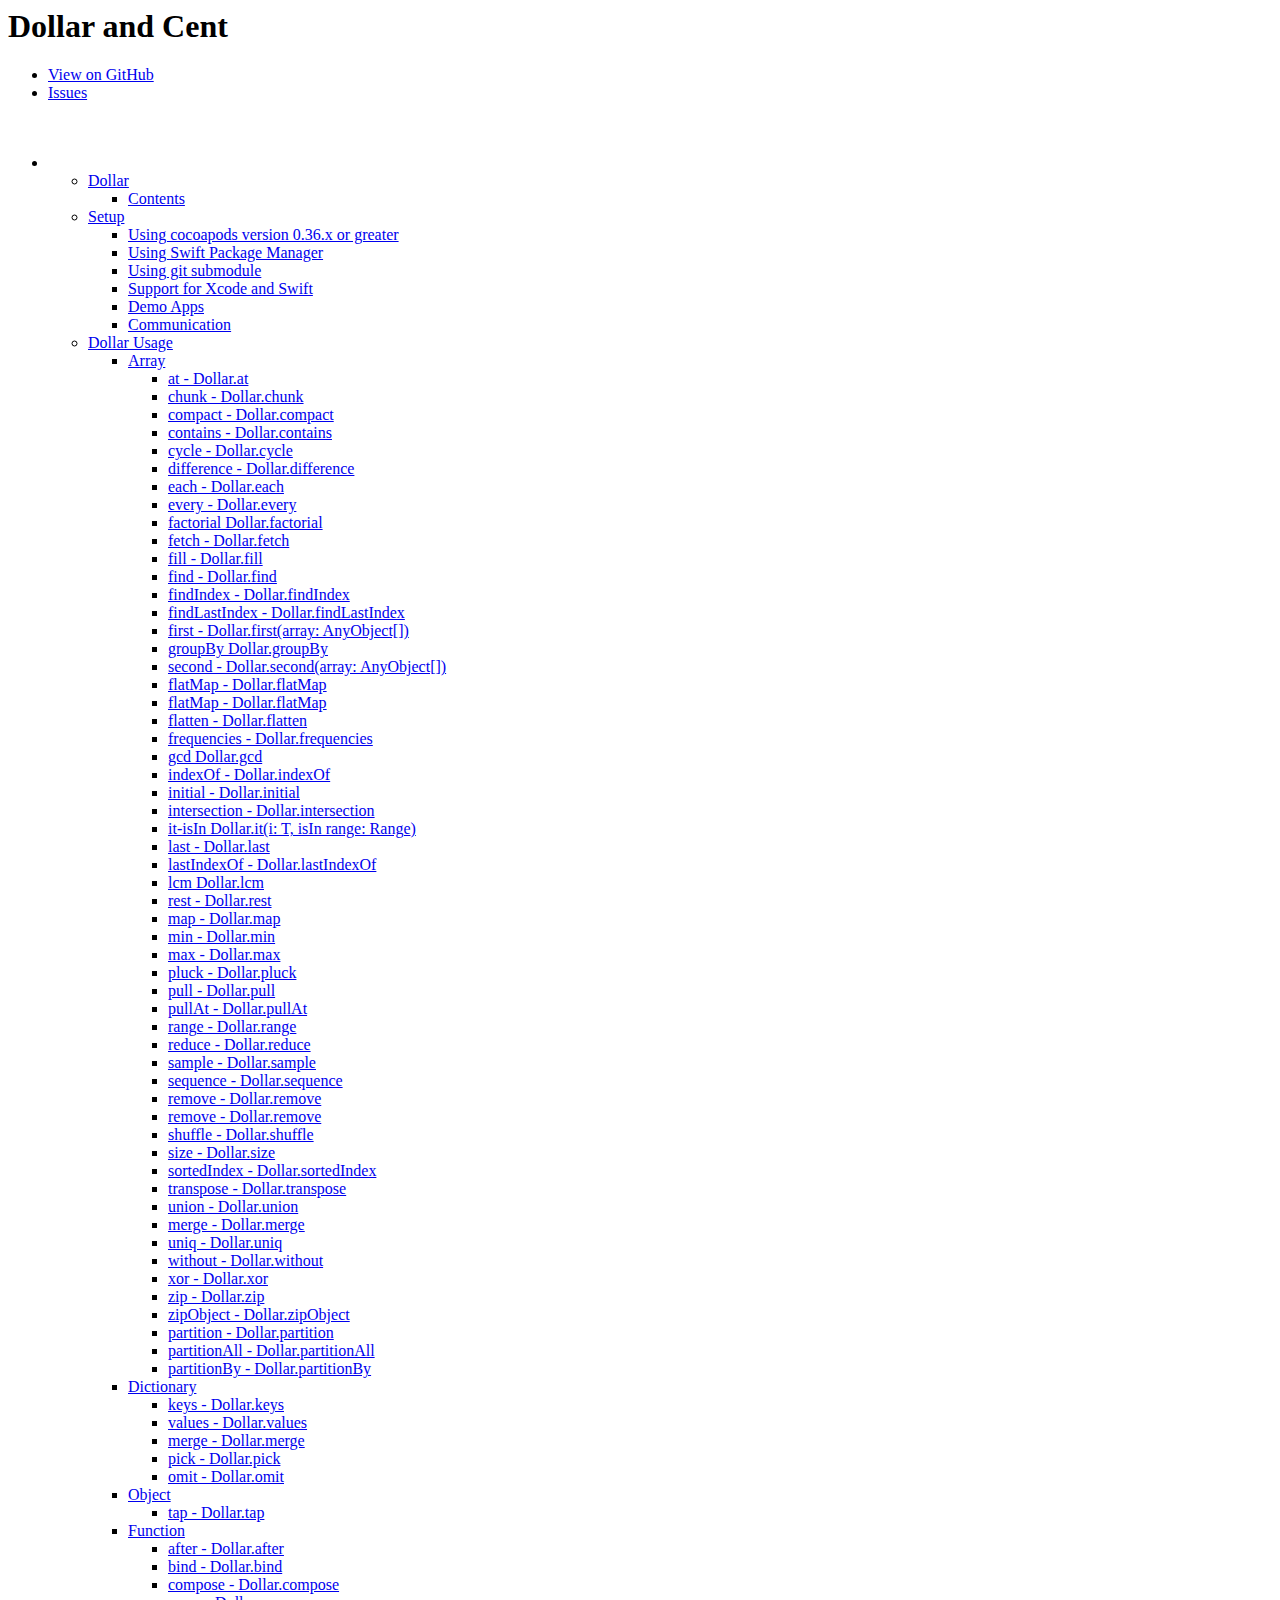
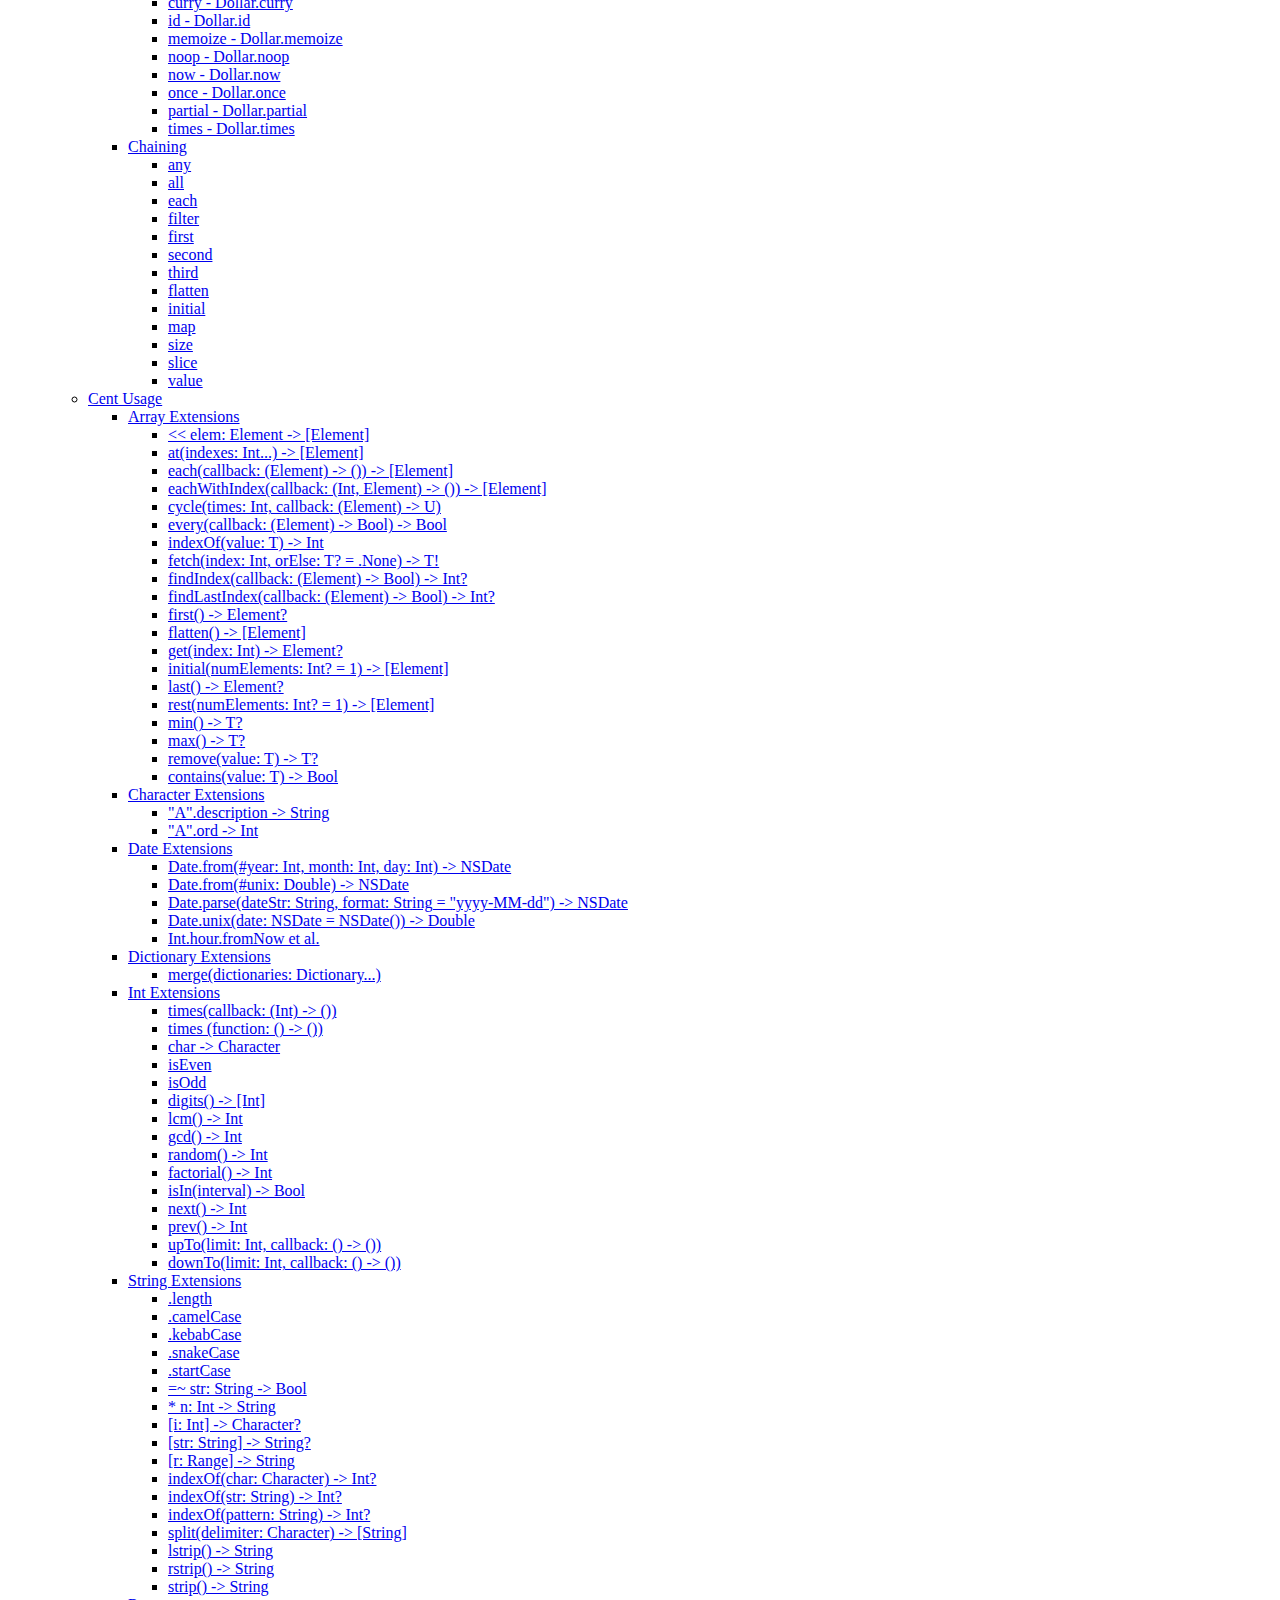
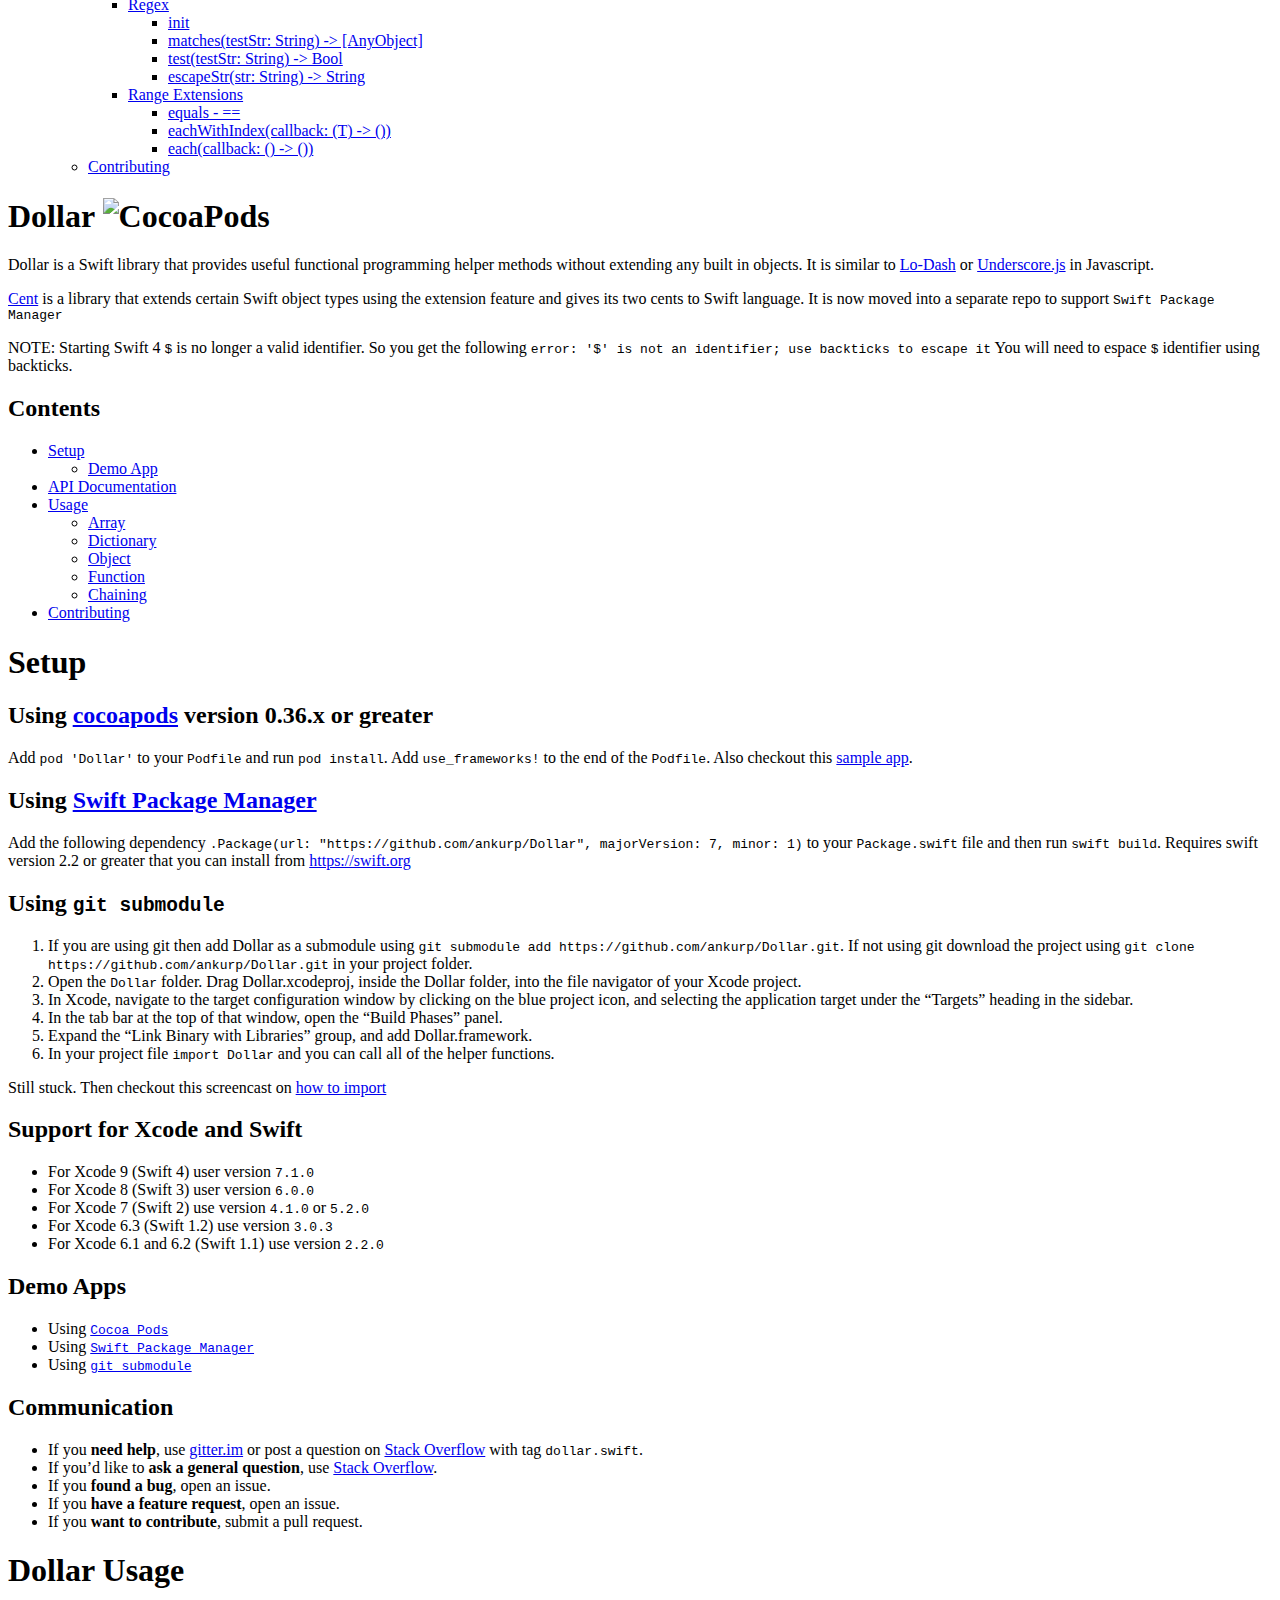
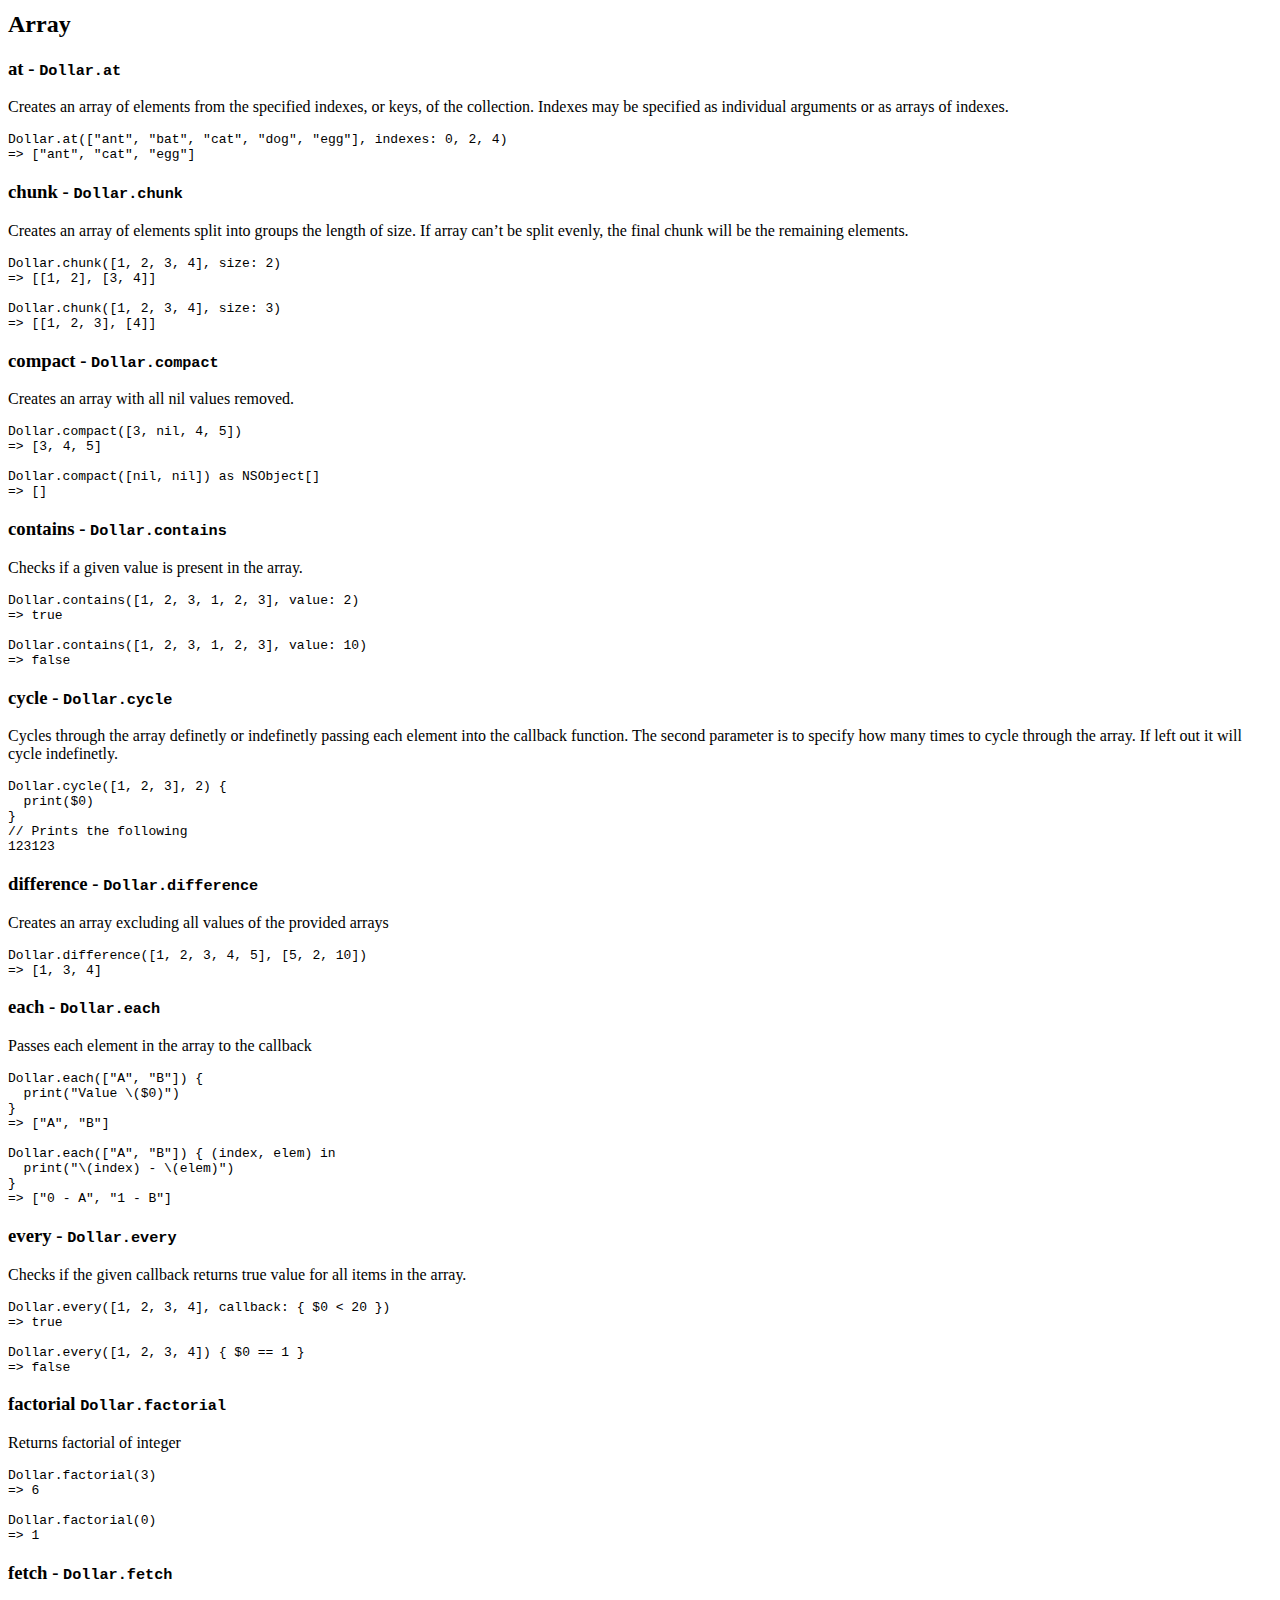
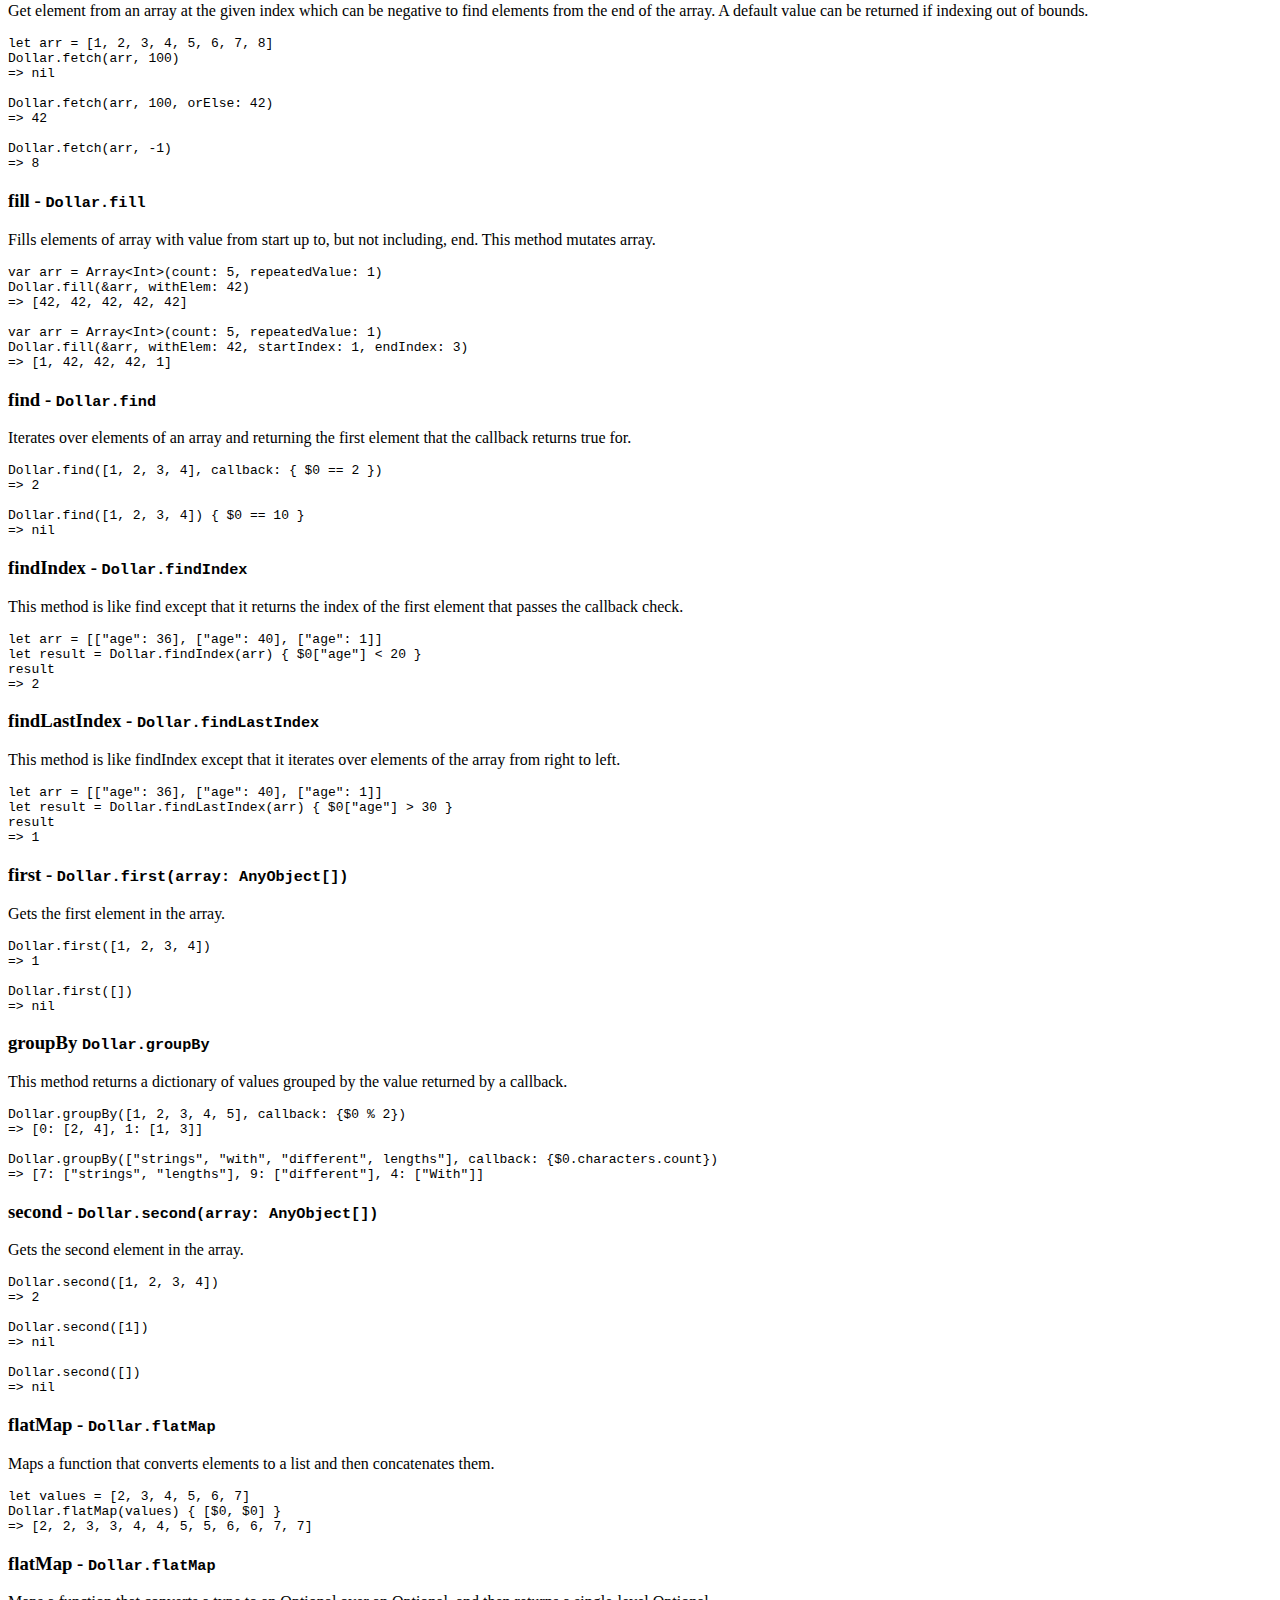
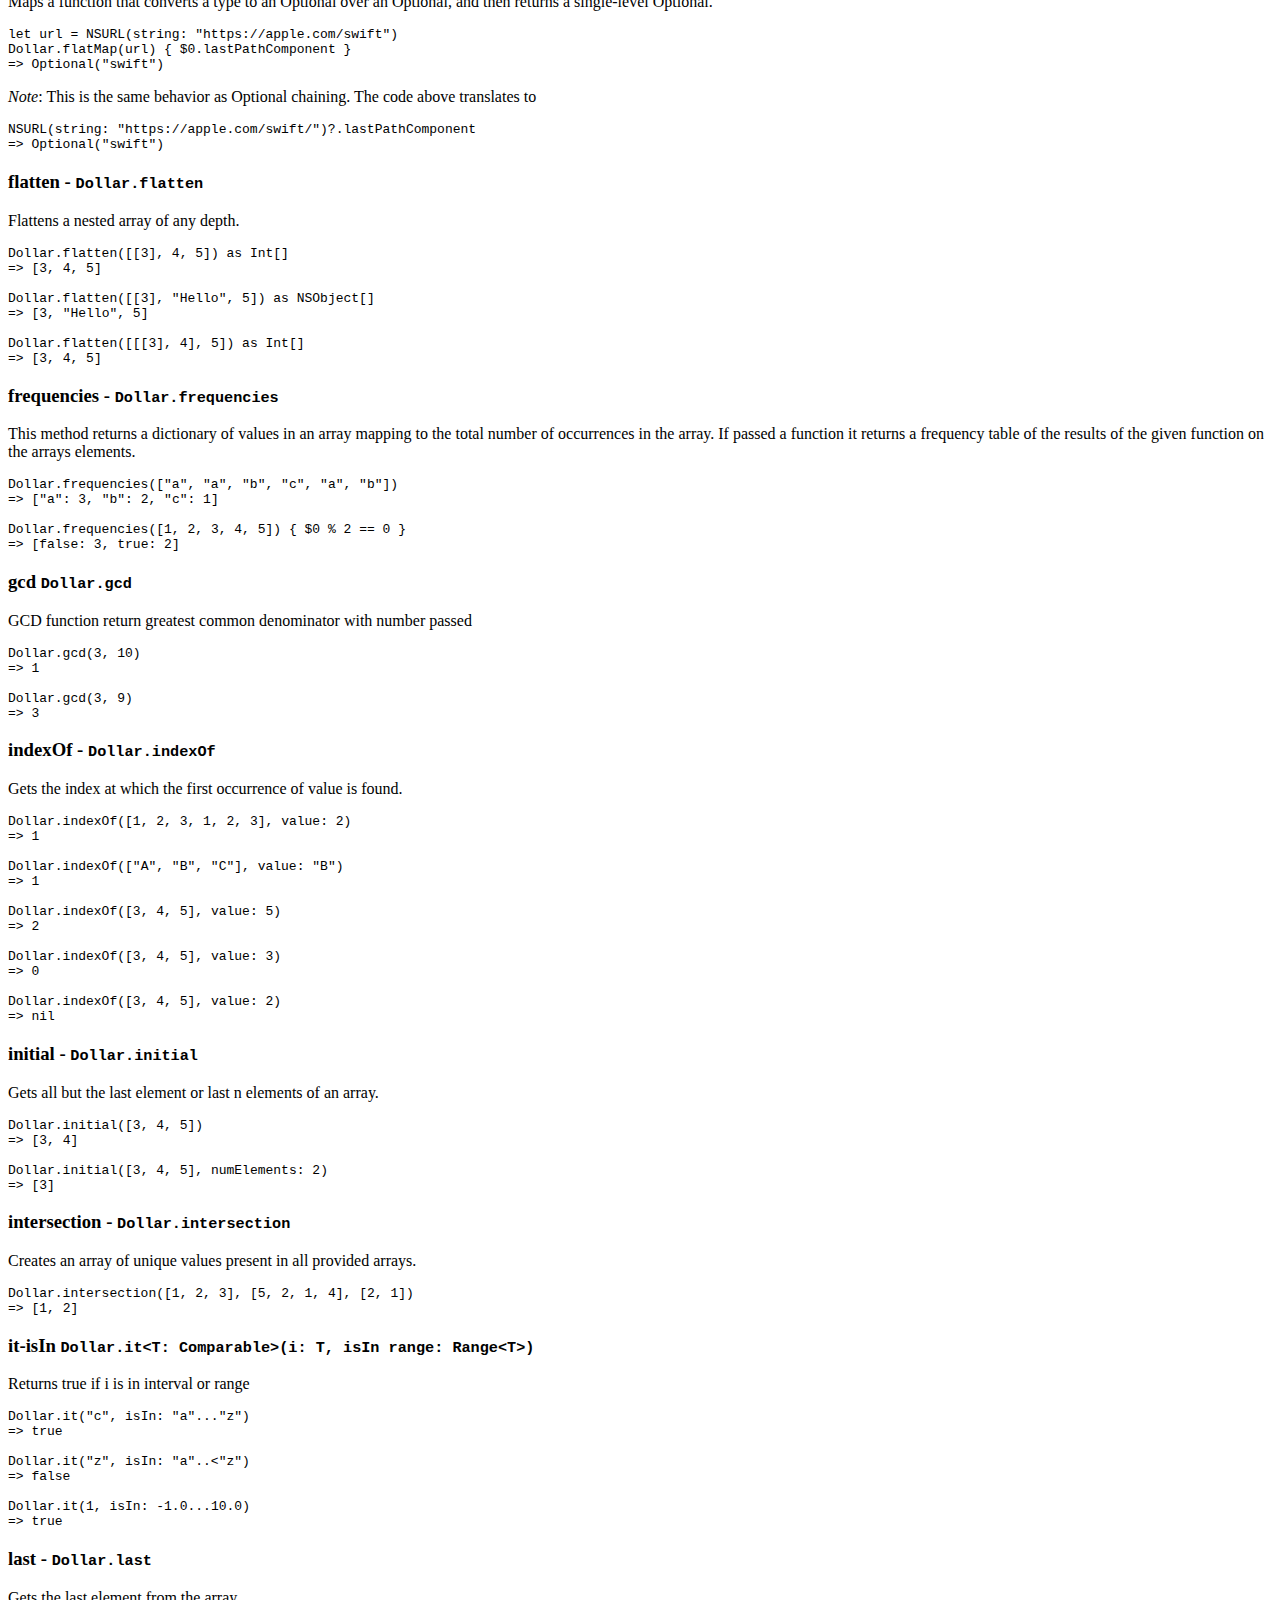
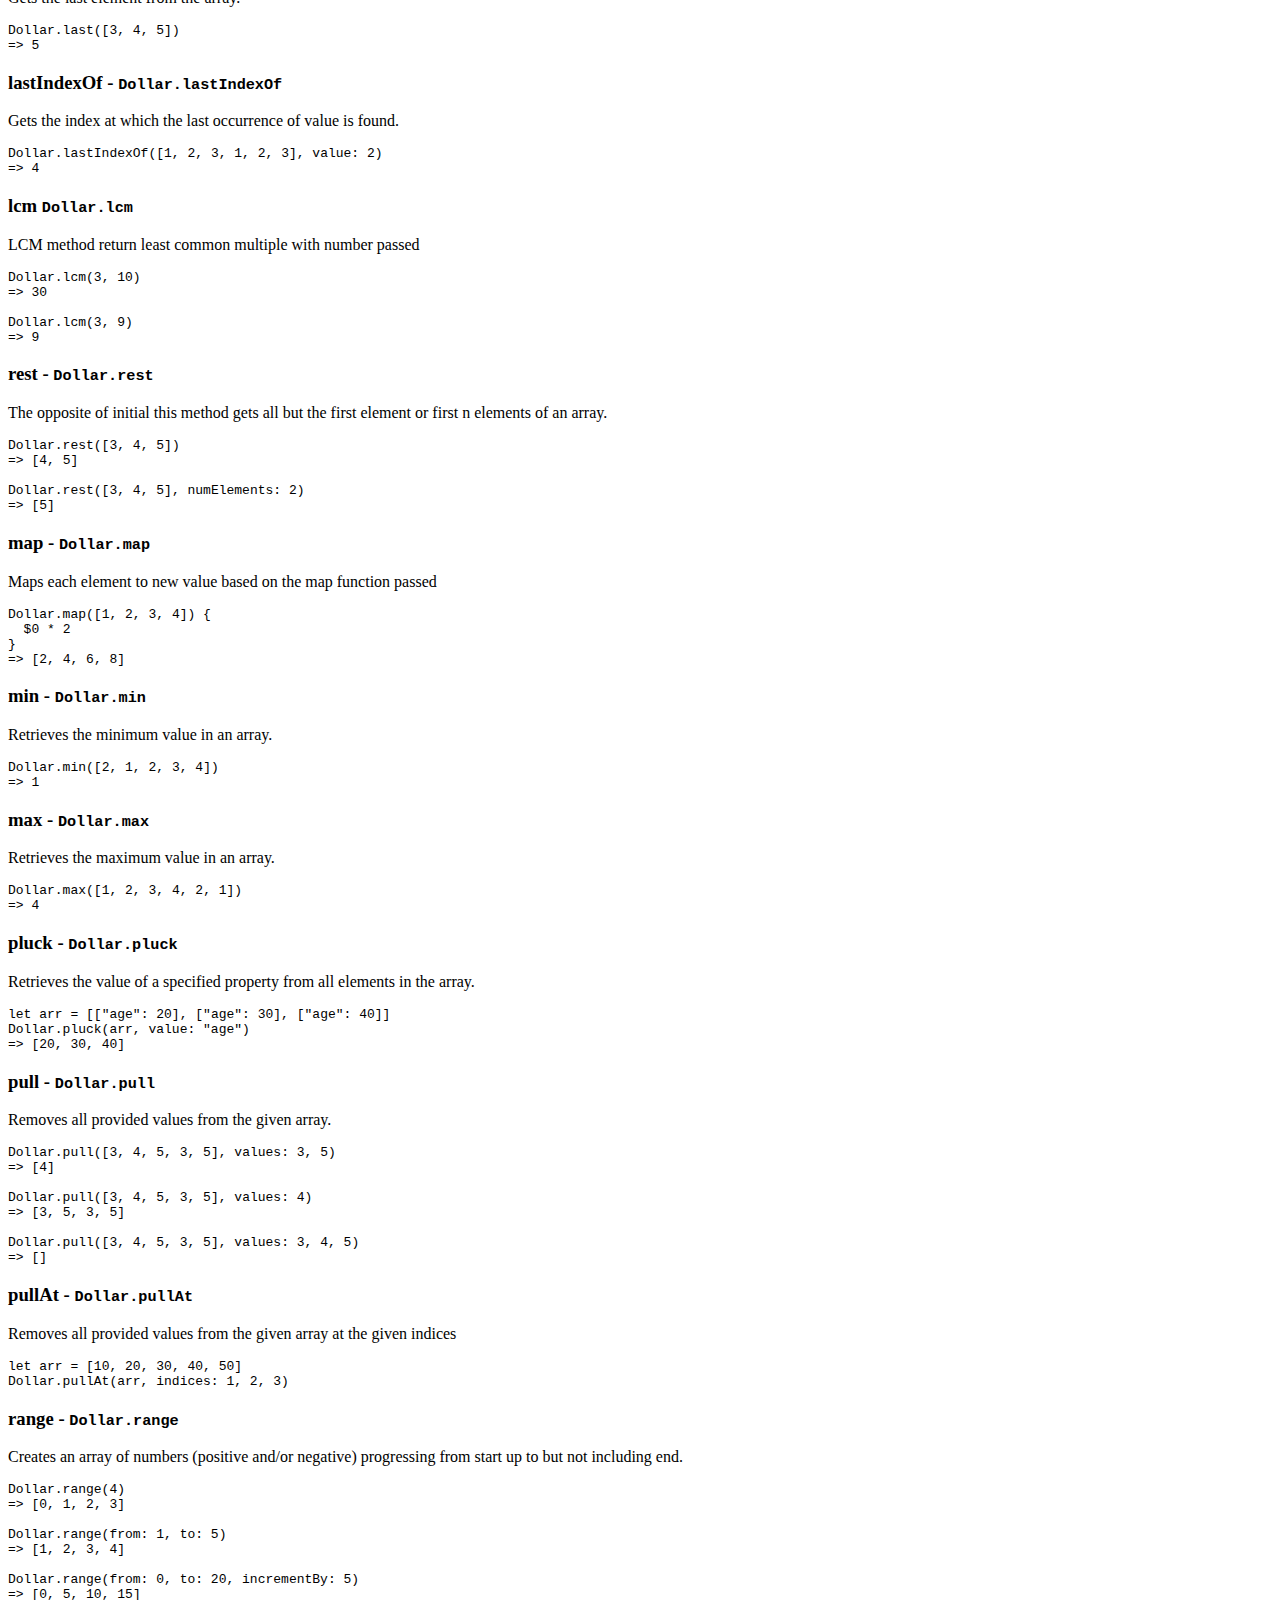
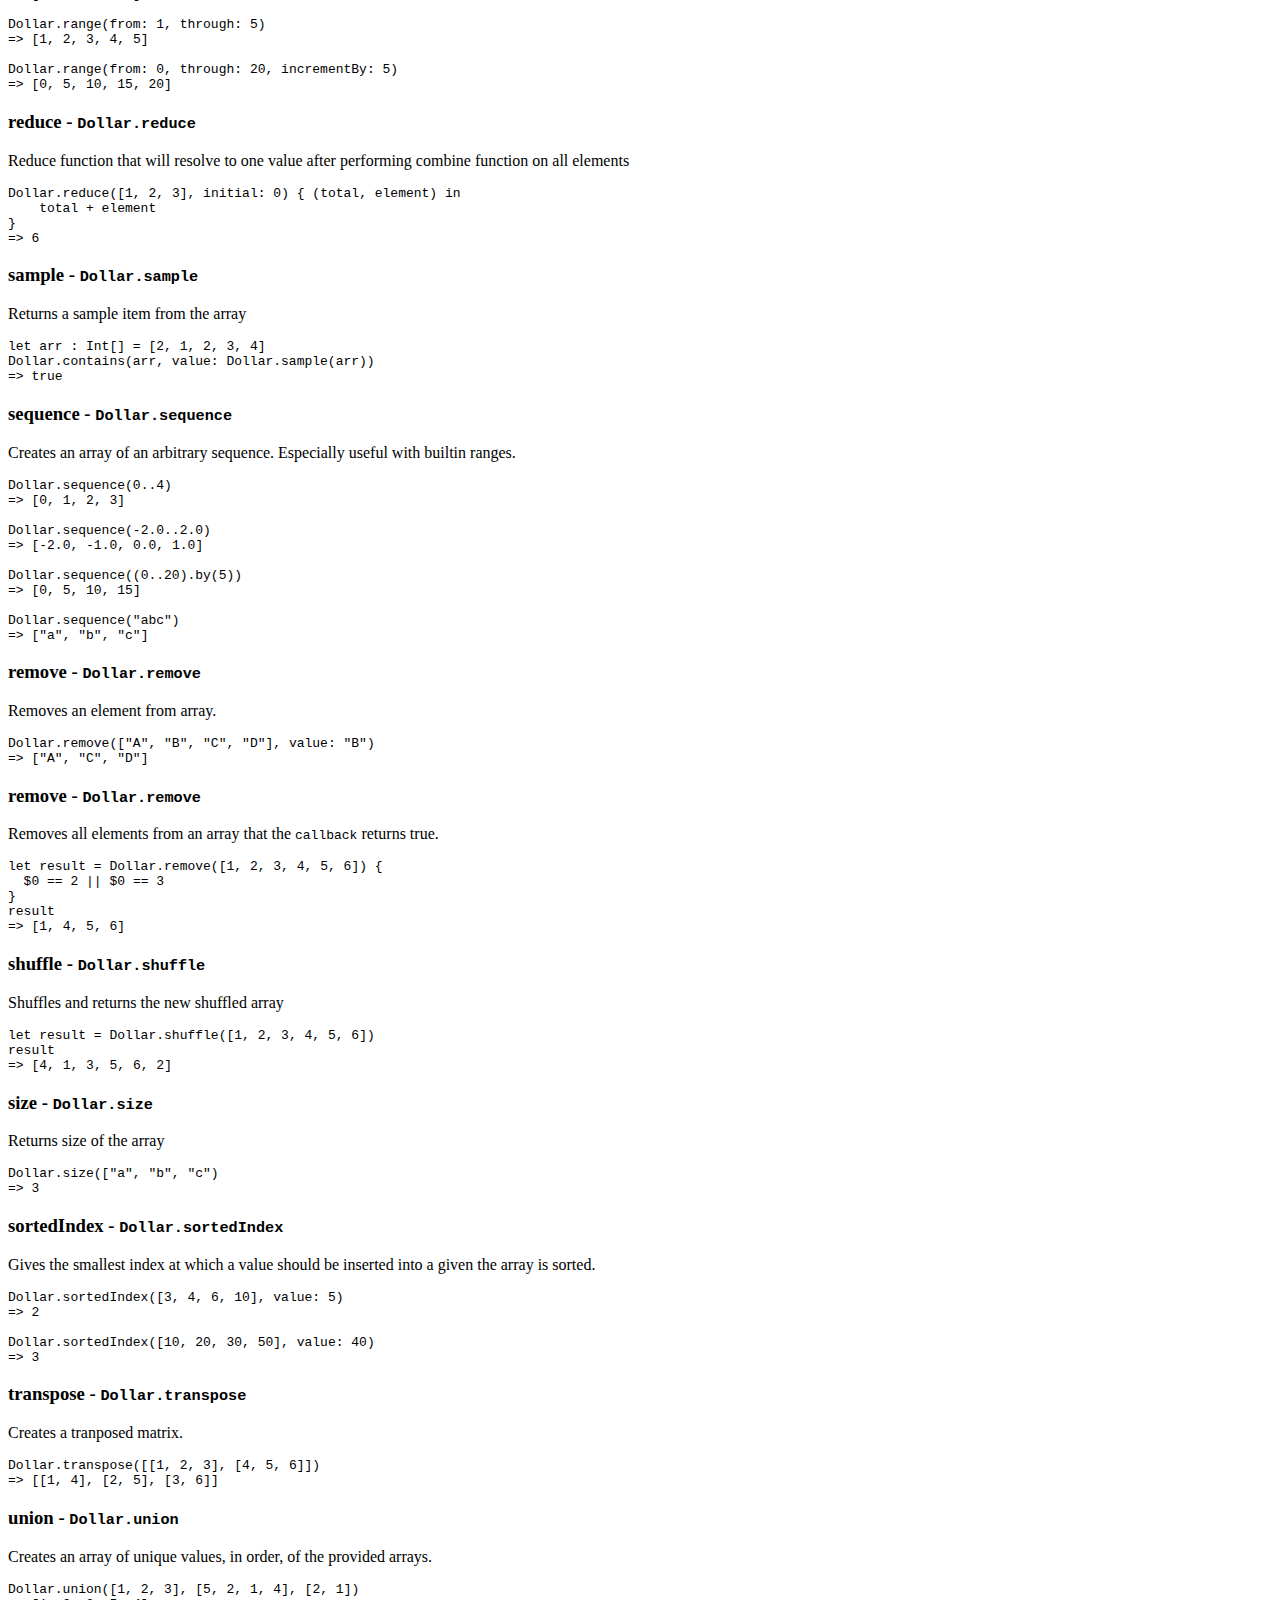
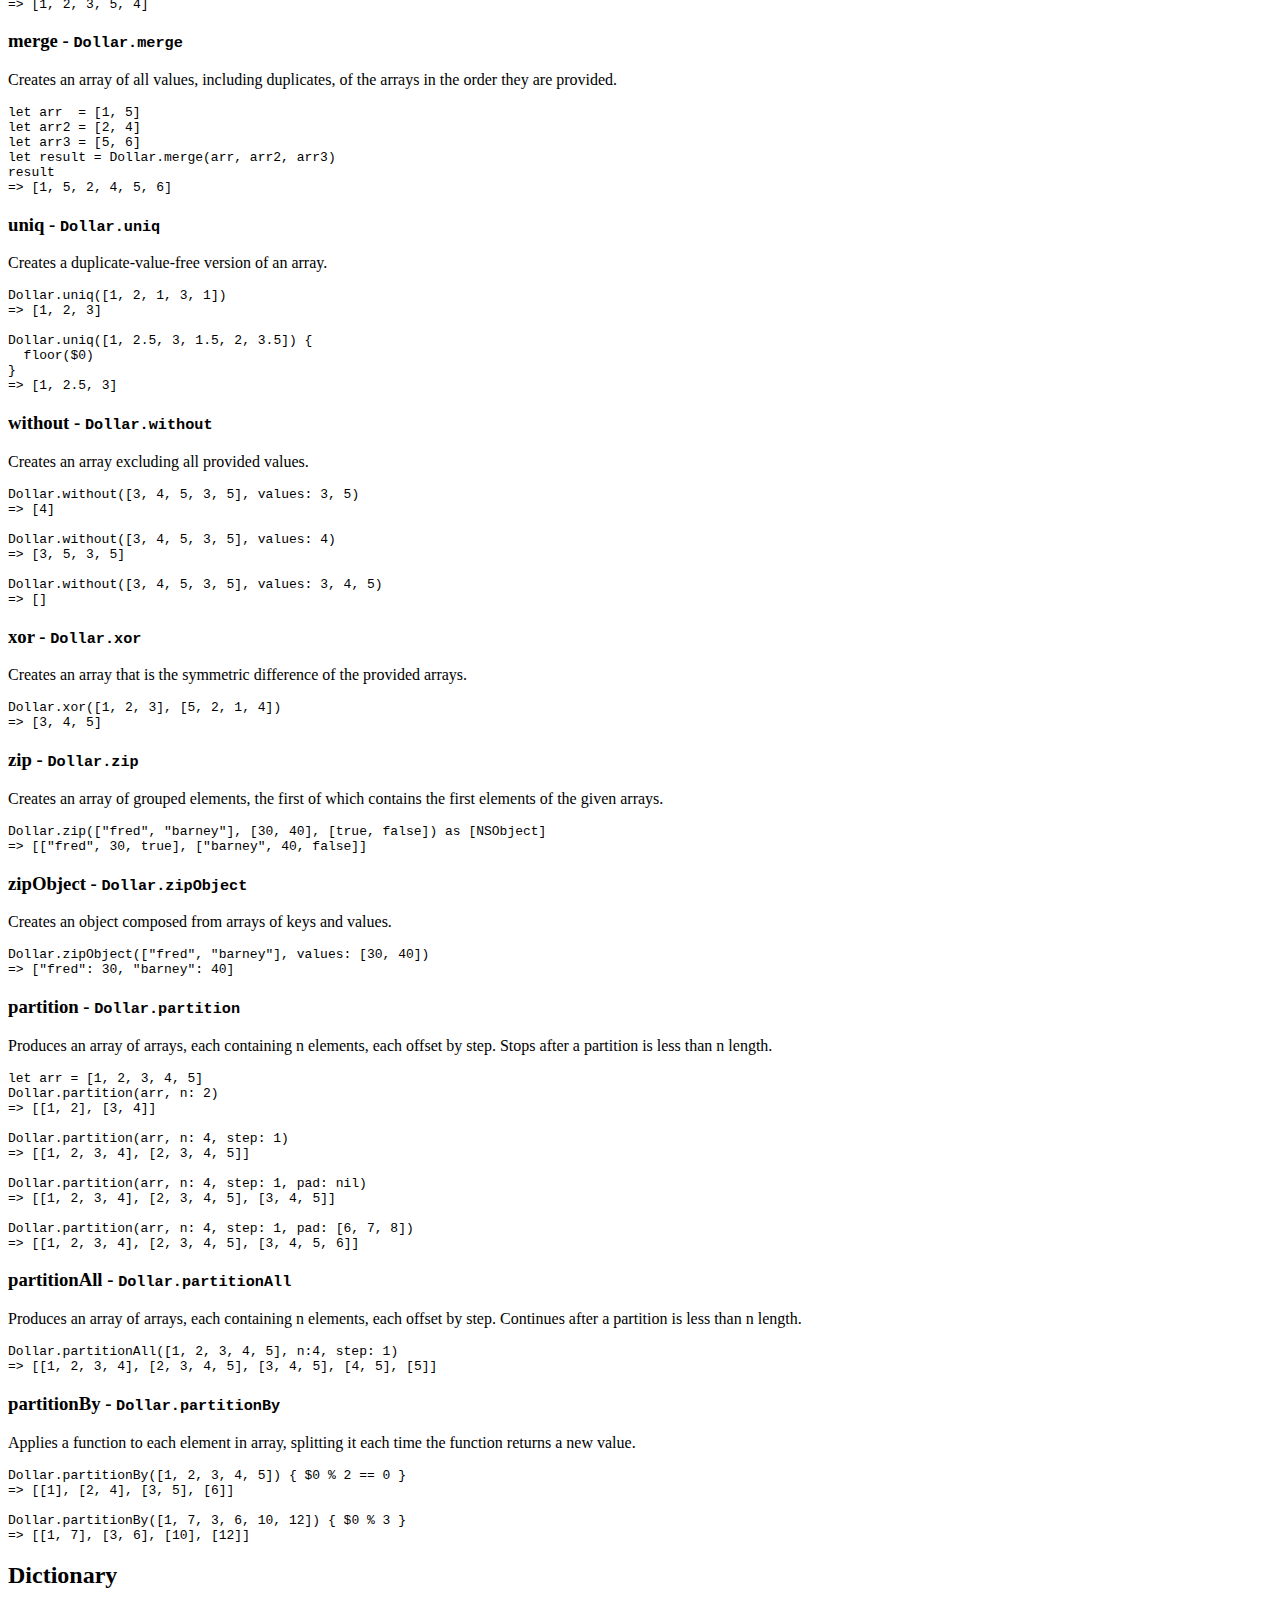
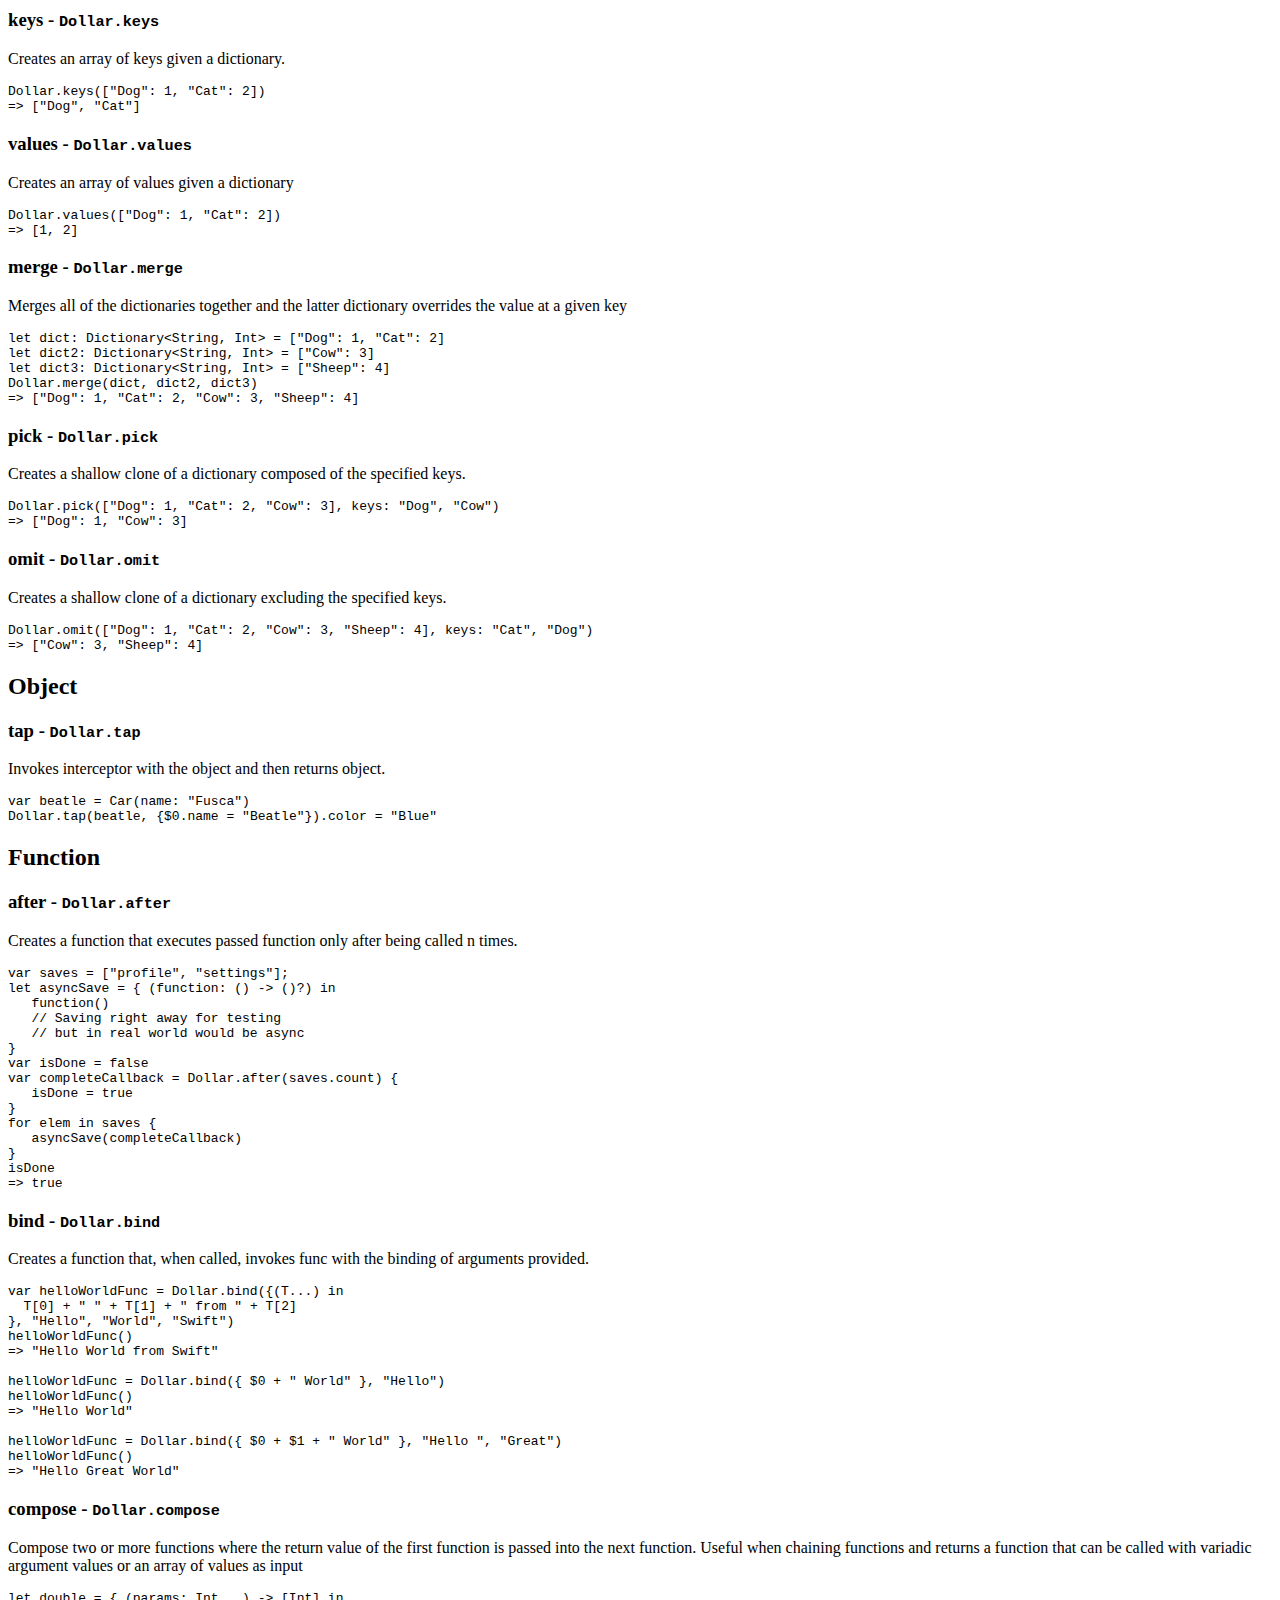
==== index.html @ 1ab44d6e "Update index.html" ====
<html>

<head>
    <meta charset="utf-8">
    <meta http-equiv="X-UA-Compatible" content="IE=edge,chrome=1">
    <meta name="viewport" content="width=device-width">
    <title>Dollar and Cent - Underscore.js for Swift</title>
    <link rel="shortcut icon" href="/favicon.ico?v1">
    <!-- Flatdoc -->
    <script src="./javascripts/jquery.min.js"></script>
    <script src="./javascripts/legacy.js"></script>
    <script src="./javascripts/flatdoc.js"></script>
    <!-- Flatdoc theme -->
    <link href="./stylesheets/style.css" rel="stylesheet">
    <script src="./javascripts/script.js"></script>
    <!-- Meta -->
    <meta content="Dollar and Cent" property="og:title">
    <meta content="Dollar is a Swift library that provides useful functional programming helper methods without extending any built in objects. It is similar to Lo-Dash or Underscore in Javascript." name="description">
    <script>
        Flatdoc.run({
            fetcher: Flatdoc.file('README.md')
        });
    </script>
    <meta name="google-site-verification" content="2Yw-KMIr81XtjxhQ2CpnN_bmfU4TX41-rX0hbFE28Bo">
</head>

<body role="flatdoc">
    <div class="header">
        <div class="left">
            <h1>Dollar and Cent</h1>
            <ul>
                <li><a href="https://github.com/ankurp/Dollar.swift">View on GitHub</a>
                </li>
                <li><a href="https://github.com/ankurp/Dollar.swift/issues">Issues</a>
                </li>
            </ul>
        </div>
        <div class="right">
            <!-- GitHub buttons: see http://ghbtns.com -->
            <iframe src="//ghbtns.com/github-btn.html?user=ankurp&amp;repo=Dollar.swift&amp;type=watch&amp;count=true" allowtransparency="true" frameborder="0" scrolling="0" width="110" height="20"></iframe>
        </div>
    </div>
    <div class="content-root">
        <div class="menubar fixed">
            <div class="menu section" role="flatdoc-menu">
                <ul>
                    <li id="root-item" class="level-0">
                        <ul class="level-1" id="root-list">
                            <li id="dollar-item" class="level-1"><a id="dollar-link" href="#dollar" class="level-1">Dollar  </a>
                                <ul class="level-2" id="dollar-list">
                                    <li id="contents-item" class="level-2"><a id="contents-link" href="#contents" class="level-2 active">Contents</a></li>
                                </ul>
                            </li>
                            <li id="setup-item" class="level-1"><a id="setup-link" href="#setup" class="level-1">Setup</a>
                                <ul class="level-2" id="setup-list">
                                    <li id="using-cocoapods-version-0-36-x-or-greater-item" class="level-2"><a id="using-cocoapods-version-0-36-x-or-greater-link" href="#using-cocoapods-version-0-36-x-or-greater" class="level-2">Using cocoapods version 0.36.x or greater</a></li>
                                    <li id="using-swift-package-manager-item" class="level-2"><a id="using-swift-package-manager-link" href="#using-swift-package-manager" class="level-2">Using Swift Package Manager</a></li>
                                    <li id="using-git-submodule-item" class="level-2"><a id="using-git-submodule-link" href="#using-git-submodule" class="level-2">Using git submodule</a></li>
                                    <li id="support-for-xcode-and-swift-item" class="level-2"><a id="support-for-xcode-and-swift-link" href="#support-for-xcode-and-swift" class="level-2">Support for Xcode and Swift</a></li>
                                    <li id="demo-apps-item" class="level-2"><a id="demo-apps-link" href="#demo-apps" class="level-2">Demo Apps</a></li>
                                    <li id="communication-item" class="level-2"><a id="communication-link" href="#communication" class="level-2">Communication</a></li>
                                </ul>
                            </li>
                            <li id="dollar-usage-item" class="level-1"><a id="dollar-usage-link" href="#dollar-usage" class="level-1">Dollar Usage</a>
                                <ul class="level-2" id="dollar-usage-list">
                                    <li id="array-item" class="level-2"><a id="array-link" href="#array" class="level-2">Array</a>
                                        <ul class="level-3" id="array-list">
                                            <li id="at-dollar-at-item" class="level-3"><a id="at-dollar-at-link" href="#at-dollar-at" class="level-3">at - Dollar.at</a></li>
                                            <li id="chunk-dollar-chunk-item" class="level-3"><a id="chunk-dollar-chunk-link" href="#chunk-dollar-chunk" class="level-3">chunk - Dollar.chunk</a></li>
                                            <li id="compact-dollar-compact-item" class="level-3"><a id="compact-dollar-compact-link" href="#compact-dollar-compact" class="level-3">compact - Dollar.compact</a></li>
                                            <li id="contains-dollar-contains-item" class="level-3"><a id="contains-dollar-contains-link" href="#contains-dollar-contains" class="level-3">contains - Dollar.contains</a></li>
                                            <li id="cycle-dollar-cycle-item" class="level-3"><a id="cycle-dollar-cycle-link" href="#cycle-dollar-cycle" class="level-3">cycle - Dollar.cycle</a></li>
                                            <li id="difference-dollar-difference-item" class="level-3"><a id="difference-dollar-difference-link" href="#difference-dollar-difference" class="level-3">difference - Dollar.difference</a></li>
                                            <li id="each-dollar-each-item" class="level-3"><a id="each-dollar-each-link" href="#each-dollar-each" class="level-3">each - Dollar.each</a></li>
                                            <li id="every-dollar-every-item" class="level-3"><a id="every-dollar-every-link" href="#every-dollar-every" class="level-3">every - Dollar.every</a></li>
                                            <li id="factorial-dollar-factorial-item" class="level-3"><a id="factorial-dollar-factorial-link" href="#factorial-dollar-factorial" class="level-3">factorial Dollar.factorial</a></li>
                                            <li id="fetch-dollar-fetch-item" class="level-3"><a id="fetch-dollar-fetch-link" href="#fetch-dollar-fetch" class="level-3">fetch - Dollar.fetch</a></li>
                                            <li id="fill-dollar-fill-item" class="level-3"><a id="fill-dollar-fill-link" href="#fill-dollar-fill" class="level-3">fill - Dollar.fill</a></li>
                                            <li id="find-dollar-find-item" class="level-3"><a id="find-dollar-find-link" href="#find-dollar-find" class="level-3">find - Dollar.find</a></li>
                                            <li id="findindex-dollar-findindex-item" class="level-3"><a id="findindex-dollar-findindex-link" href="#findindex-dollar-findindex" class="level-3">findIndex - Dollar.findIndex</a></li>
                                            <li id="findlastindex-dollar-findlastindex-item" class="level-3"><a id="findlastindex-dollar-findlastindex-link" href="#findlastindex-dollar-findlastindex" class="level-3">findLastIndex - Dollar.findLastIndex</a></li>
                                            <li id="first-dollar-first-array-anyobject-item" class="level-3"><a id="first-dollar-first-array-anyobject-link" href="#first-dollar-first-array-anyobject" class="level-3">first - Dollar.first(array: AnyObject[])</a></li>
                                            <li id="groupby-dollar-groupby-item" class="level-3"><a id="groupby-dollar-groupby-link" href="#groupby-dollar-groupby" class="level-3">groupBy Dollar.groupBy</a></li>
                                            <li id="second-dollar-second-array-anyobject-item" class="level-3"><a id="second-dollar-second-array-anyobject-link" href="#second-dollar-second-array-anyobject" class="level-3">second - Dollar.second(array: AnyObject[])</a></li>
                                            <li id="flatmap-dollar-flatmap-item" class="level-3"><a id="flatmap-dollar-flatmap-link" href="#flatmap-dollar-flatmap" class="level-3">flatMap - Dollar.flatMap</a></li>
                                            <li id="flatmap-dollar-flatmap-item" class="level-3"><a id="flatmap-dollar-flatmap-link" href="#flatmap-dollar-flatmap" class="level-3">flatMap - Dollar.flatMap</a></li>
                                            <li id="flatten-dollar-flatten-item" class="level-3"><a id="flatten-dollar-flatten-link" href="#flatten-dollar-flatten" class="level-3">flatten - Dollar.flatten</a></li>
                                            <li id="frequencies-dollar-frequencies-item" class="level-3"><a id="frequencies-dollar-frequencies-link" href="#frequencies-dollar-frequencies" class="level-3">frequencies - Dollar.frequencies</a></li>
                                            <li id="gcd-dollar-gcd-item" class="level-3"><a id="gcd-dollar-gcd-link" href="#gcd-dollar-gcd" class="level-3">gcd Dollar.gcd</a></li>
                                            <li id="indexof-dollar-indexof-item" class="level-3"><a id="indexof-dollar-indexof-link" href="#indexof-dollar-indexof" class="level-3">indexOf - Dollar.indexOf</a></li>
                                            <li id="initial-dollar-initial-item" class="level-3"><a id="initial-dollar-initial-link" href="#initial-dollar-initial" class="level-3">initial - Dollar.initial</a></li>
                                            <li id="intersection-dollar-intersection-item" class="level-3"><a id="intersection-dollar-intersection-link" href="#intersection-dollar-intersection" class="level-3">intersection - Dollar.intersection</a></li>
                                            <li id="it-isin-dollar-it-t-comparable-i-t-isin-range-range-t-item" class="level-3"><a id="it-isin-dollar-it-t-comparable-i-t-isin-range-range-t-link" href="#it-isin-dollar-it-t-comparable-i-t-isin-range-range-t" class="level-3">it-isIn Dollar.it<t: comparable="">(i: T, isIn range: Range<t>)</t></t:></a></li>
                                            <li id="last-dollar-last-item" class="level-3"><a id="last-dollar-last-link" href="#last-dollar-last" class="level-3">last - Dollar.last</a></li>
                                            <li id="lastindexof-dollar-lastindexof-item" class="level-3"><a id="lastindexof-dollar-lastindexof-link" href="#lastindexof-dollar-lastindexof" class="level-3">lastIndexOf - Dollar.lastIndexOf</a></li>
                                            <li id="lcm-dollar-lcm-item" class="level-3"><a id="lcm-dollar-lcm-link" href="#lcm-dollar-lcm" class="level-3">lcm Dollar.lcm</a></li>
                                            <li id="rest-dollar-rest-item" class="level-3"><a id="rest-dollar-rest-link" href="#rest-dollar-rest" class="level-3">rest - Dollar.rest</a></li>
                                            <li id="map-dollar-map-item" class="level-3"><a id="map-dollar-map-link" href="#map-dollar-map" class="level-3">map - Dollar.map</a></li>
                                            <li id="min-dollar-min-item" class="level-3"><a id="min-dollar-min-link" href="#min-dollar-min" class="level-3">min - Dollar.min</a></li>
                                            <li id="max-dollar-max-item" class="level-3"><a id="max-dollar-max-link" href="#max-dollar-max" class="level-3">max - Dollar.max</a></li>
                                            <li id="pluck-dollar-pluck-item" class="level-3"><a id="pluck-dollar-pluck-link" href="#pluck-dollar-pluck" class="level-3">pluck - Dollar.pluck</a></li>
                                            <li id="pull-dollar-pull-item" class="level-3"><a id="pull-dollar-pull-link" href="#pull-dollar-pull" class="level-3">pull - Dollar.pull</a></li>
                                            <li id="pullat-dollar-pullat-item" class="level-3"><a id="pullat-dollar-pullat-link" href="#pullat-dollar-pullat" class="level-3">pullAt - Dollar.pullAt</a></li>
                                            <li id="range-dollar-range-item" class="level-3"><a id="range-dollar-range-link" href="#range-dollar-range" class="level-3">range - Dollar.range</a></li>
                                            <li id="reduce-dollar-reduce-item" class="level-3"><a id="reduce-dollar-reduce-link" href="#reduce-dollar-reduce" class="level-3">reduce - Dollar.reduce</a></li>
                                            <li id="sample-dollar-sample-item" class="level-3"><a id="sample-dollar-sample-link" href="#sample-dollar-sample" class="level-3">sample - Dollar.sample</a></li>
                                            <li id="sequence-dollar-sequence-item" class="level-3"><a id="sequence-dollar-sequence-link" href="#sequence-dollar-sequence" class="level-3">sequence - Dollar.sequence</a></li>
                                            <li id="remove-dollar-remove-item" class="level-3"><a id="remove-dollar-remove-link" href="#remove-dollar-remove" class="level-3">remove - Dollar.remove</a></li>
                                            <li id="remove-dollar-remove-item" class="level-3"><a id="remove-dollar-remove-link" href="#remove-dollar-remove" class="level-3">remove - Dollar.remove</a></li>
                                            <li id="shuffle-dollar-shuffle-item" class="level-3"><a id="shuffle-dollar-shuffle-link" href="#shuffle-dollar-shuffle" class="level-3">shuffle - Dollar.shuffle</a></li>
                                            <li id="size-dollar-size-item" class="level-3"><a id="size-dollar-size-link" href="#size-dollar-size" class="level-3">size - Dollar.size</a></li>
                                            <li id="sortedindex-dollar-sortedindex-item" class="level-3"><a id="sortedindex-dollar-sortedindex-link" href="#sortedindex-dollar-sortedindex" class="level-3">sortedIndex - Dollar.sortedIndex</a></li>
                                            <li id="transpose-dollar-transpose-item" class="level-3"><a id="transpose-dollar-transpose-link" href="#transpose-dollar-transpose" class="level-3">transpose - Dollar.transpose</a></li>
                                            <li id="union-dollar-union-item" class="level-3"><a id="union-dollar-union-link" href="#union-dollar-union" class="level-3">union - Dollar.union</a></li>
                                            <li id="merge-dollar-merge-item" class="level-3"><a id="merge-dollar-merge-link" href="#merge-dollar-merge" class="level-3">merge - Dollar.merge</a></li>
                                            <li id="uniq-dollar-uniq-item" class="level-3"><a id="uniq-dollar-uniq-link" href="#uniq-dollar-uniq" class="level-3">uniq - Dollar.uniq</a></li>
                                            <li id="without-dollar-without-item" class="level-3"><a id="without-dollar-without-link" href="#without-dollar-without" class="level-3">without - Dollar.without</a></li>
                                            <li id="xor-dollar-xor-item" class="level-3"><a id="xor-dollar-xor-link" href="#xor-dollar-xor" class="level-3">xor - Dollar.xor</a></li>
                                            <li id="zip-dollar-zip-item" class="level-3"><a id="zip-dollar-zip-link" href="#zip-dollar-zip" class="level-3">zip - Dollar.zip</a></li>
                                            <li id="zipobject-dollar-zipobject-item" class="level-3"><a id="zipobject-dollar-zipobject-link" href="#zipobject-dollar-zipobject" class="level-3">zipObject - Dollar.zipObject</a></li>
                                            <li id="partition-dollar-partition-item" class="level-3"><a id="partition-dollar-partition-link" href="#partition-dollar-partition" class="level-3">partition - Dollar.partition</a></li>
                                            <li id="partitionall-dollar-partitionall-item" class="level-3"><a id="partitionall-dollar-partitionall-link" href="#partitionall-dollar-partitionall" class="level-3">partitionAll - Dollar.partitionAll</a></li>
                                            <li id="partitionby-dollar-partitionby-item" class="level-3"><a id="partitionby-dollar-partitionby-link" href="#partitionby-dollar-partitionby" class="level-3">partitionBy - Dollar.partitionBy</a></li>
                                        </ul>
                                    </li>
                                    <li id="dictionary-item" class="level-2"><a id="dictionary-link" href="#dictionary" class="level-2">Dictionary</a>
                                        <ul class="level-3" id="dictionary-list">
                                            <li id="keys-dollar-keys-item" class="level-3"><a id="keys-dollar-keys-link" href="#keys-dollar-keys" class="level-3">keys - Dollar.keys</a></li>
                                            <li id="values-dollar-values-item" class="level-3"><a id="values-dollar-values-link" href="#values-dollar-values" class="level-3">values - Dollar.values</a></li>
                                            <li id="merge-dollar-merge-item" class="level-3"><a id="merge-dollar-merge-link" href="#merge-dollar-merge" class="level-3">merge - Dollar.merge</a></li>
                                            <li id="pick-dollar-pick-item" class="level-3"><a id="pick-dollar-pick-link" href="#pick-dollar-pick" class="level-3">pick - Dollar.pick</a></li>
                                            <li id="omit-dollar-omit-item" class="level-3"><a id="omit-dollar-omit-link" href="#omit-dollar-omit" class="level-3">omit - Dollar.omit</a></li>
                                        </ul>
                                    </li>
                                    <li id="object-item" class="level-2"><a id="object-link" href="#object" class="level-2">Object</a>
                                        <ul class="level-3" id="object-list">
                                            <li id="tap-dollar-tap-item" class="level-3"><a id="tap-dollar-tap-link" href="#tap-dollar-tap" class="level-3">tap - Dollar.tap</a></li>
                                        </ul>
                                    </li>
                                    <li id="function-item" class="level-2"><a id="function-link" href="#function" class="level-2">Function</a>
                                        <ul class="level-3" id="function-list">
                                            <li id="after-dollar-after-item" class="level-3"><a id="after-dollar-after-link" href="#after-dollar-after" class="level-3">after - Dollar.after</a></li>
                                            <li id="bind-dollar-bind-item" class="level-3"><a id="bind-dollar-bind-link" href="#bind-dollar-bind" class="level-3">bind - Dollar.bind</a></li>
                                            <li id="compose-dollar-compose-item" class="level-3"><a id="compose-dollar-compose-link" href="#compose-dollar-compose" class="level-3">compose - Dollar.compose</a></li>
                                            <li id="curry-dollar-curry-item" class="level-3"><a id="curry-dollar-curry-link" href="#curry-dollar-curry" class="level-3">curry - Dollar.curry</a></li>
                                            <li id="id-dollar-id-item" class="level-3"><a id="id-dollar-id-link" href="#id-dollar-id" class="level-3">id - Dollar.id</a></li>
                                            <li id="memoize-dollar-memoize-item" class="level-3"><a id="memoize-dollar-memoize-link" href="#memoize-dollar-memoize" class="level-3">memoize - Dollar.memoize</a></li>
                                            <li id="noop-dollar-noop-item" class="level-3"><a id="noop-dollar-noop-link" href="#noop-dollar-noop" class="level-3">noop - Dollar.noop</a></li>
                                            <li id="now-dollar-now-item" class="level-3"><a id="now-dollar-now-link" href="#now-dollar-now" class="level-3">now - Dollar.now</a></li>
                                            <li id="once-dollar-once-item" class="level-3"><a id="once-dollar-once-link" href="#once-dollar-once" class="level-3">once - Dollar.once</a></li>
                                            <li id="partial-dollar-partial-item" class="level-3"><a id="partial-dollar-partial-link" href="#partial-dollar-partial" class="level-3">partial - Dollar.partial</a></li>
                                            <li id="times-dollar-times-item" class="level-3"><a id="times-dollar-times-link" href="#times-dollar-times" class="level-3">times - Dollar.times</a></li>
                                        </ul>
                                    </li>
                                    <li id="chaining-item" class="level-2"><a id="chaining-link" href="#chaining" class="level-2">Chaining</a>
                                        <ul class="level-3" id="chaining-list">
                                            <li id="any-item" class="level-3"><a id="any-link" href="#any" class="level-3">any</a></li>
                                            <li id="all-item" class="level-3"><a id="all-link" href="#all" class="level-3">all</a></li>
                                            <li id="each-item" class="level-3"><a id="each-link" href="#each" class="level-3">each</a></li>
                                            <li id="filter-item" class="level-3"><a id="filter-link" href="#filter" class="level-3">filter</a></li>
                                            <li id="first-item" class="level-3"><a id="first-link" href="#first" class="level-3">first</a></li>
                                            <li id="second-item" class="level-3"><a id="second-link" href="#second" class="level-3">second</a></li>
                                            <li id="third-item" class="level-3"><a id="third-link" href="#third" class="level-3">third</a></li>
                                            <li id="flatten-item" class="level-3"><a id="flatten-link" href="#flatten" class="level-3">flatten</a></li>
                                            <li id="initial-item" class="level-3"><a id="initial-link" href="#initial" class="level-3">initial</a></li>
                                            <li id="map-item" class="level-3"><a id="map-link" href="#map" class="level-3">map</a></li>
                                            <li id="size-item" class="level-3"><a id="size-link" href="#size" class="level-3">size</a></li>
                                            <li id="slice-item" class="level-3"><a id="slice-link" href="#slice" class="level-3">slice</a></li>
                                            <li id="value-item" class="level-3"><a id="value-link" href="#value" class="level-3">value</a></li>
                                        </ul>
                                    </li>
                                </ul>
                            </li>
                            <li id="cent-usage-item" class="level-1"><a id="cent-usage-link" href="#cent-usage" class="level-1">Cent Usage</a>
                                <ul class="level-2" id="cent-usage-list">
                                    <li id="array-extensions-item" class="level-2"><a id="array-extensions-link" href="#array-extensions" class="level-2">Array Extensions</a>
                                        <ul class="level-3" id="array-extensions-list">
                                            <li id="elem-element-element-item" class="level-3"><a id="elem-element-element-link" href="#elem-element-element" class="level-3">&lt;&lt; elem: Element -&gt; [Element]</a></li>
                                            <li id="at-indexes-int-element-item" class="level-3"><a id="at-indexes-int-element-link" href="#at-indexes-int-element" class="level-3">at(indexes: Int...) -&gt; [Element]</a></li>
                                            <li id="each-callback-element-element-item" class="level-3"><a id="each-callback-element-element-link" href="#each-callback-element-element" class="level-3">each(callback: (Element) -&gt; ()) -&gt; [Element]</a></li>
                                            <li id="eachwithindex-callback-int-element-element-item" class="level-3"><a id="eachwithindex-callback-int-element-element-link" href="#eachwithindex-callback-int-element-element" class="level-3">eachWithIndex(callback: (Int, Element) -&gt; ()) -&gt; [Element]</a></li>
                                            <li id="cycle-u-times-int-callback-element-u-item" class="level-3"><a id="cycle-u-times-int-callback-element-u-link" href="#cycle-u-times-int-callback-element-u" class="level-3">cycle<u>(times: Int, callback: (Element) -&gt; U)</u></a></li>
                                            <li id="every-callback-element-bool-bool-item" class="level-3"><a id="every-callback-element-bool-bool-link" href="#every-callback-element-bool-bool" class="level-3">every(callback: (Element) -&gt; Bool) -&gt; Bool</a></li>
                                            <li id="indexof-t-equatable-value-t-int-item" class="level-3"><a id="indexof-t-equatable-value-t-int-link" href="#indexof-t-equatable-value-t-int" class="level-3">indexOf<t: equatable="">(value: T) -&gt; Int</t:></a></li>
                                            <li id="fetch-index-int-orelse-t-none-t-item" class="level-3"><a id="fetch-index-int-orelse-t-none-t-link" href="#fetch-index-int-orelse-t-none-t" class="level-3">fetch(index: Int, orElse: T? = .None) -&gt; T!</a></li>
                                            <li id="findindex-callback-element-bool-int-item" class="level-3"><a id="findindex-callback-element-bool-int-link" href="#findindex-callback-element-bool-int" class="level-3">findIndex(callback: (Element) -&gt; Bool) -&gt; Int?</a></li>
                                            <li id="findlastindex-callback-element-bool-int-item" class="level-3"><a id="findlastindex-callback-element-bool-int-link" href="#findlastindex-callback-element-bool-int" class="level-3">findLastIndex(callback: (Element) -&gt; Bool) -&gt; Int?</a></li>
                                            <li id="first-element-item" class="level-3"><a id="first-element-link" href="#first-element" class="level-3">first() -&gt; Element?</a></li>
                                            <li id="flatten-element-item" class="level-3"><a id="flatten-element-link" href="#flatten-element" class="level-3">flatten() -&gt; [Element]</a></li>
                                            <li id="get-index-int-element-item" class="level-3"><a id="get-index-int-element-link" href="#get-index-int-element" class="level-3">get(index: Int) -&gt; Element?</a></li>
                                            <li id="initial-numelements-int-1-element-item" class="level-3"><a id="initial-numelements-int-1-element-link" href="#initial-numelements-int-1-element" class="level-3">initial(numElements: Int? = 1) -&gt; [Element]</a></li>
                                            <li id="last-element-item" class="level-3"><a id="last-element-link" href="#last-element" class="level-3">last() -&gt; Element?</a></li>
                                            <li id="rest-numelements-int-1-element-item" class="level-3"><a id="rest-numelements-int-1-element-link" href="#rest-numelements-int-1-element" class="level-3">rest(numElements: Int? = 1) -&gt; [Element]</a></li>
                                            <li id="min-t-comparable-t-item" class="level-3"><a id="min-t-comparable-t-link" href="#min-t-comparable-t" class="level-3">min<t: comparable="">() -&gt; T?</t:></a></li>
                                            <li id="max-t-comparable-t-item" class="level-3"><a id="max-t-comparable-t-link" href="#max-t-comparable-t" class="level-3">max<t: comparable="">() -&gt; T?</t:></a></li>
                                            <li id="remove-t-equatable-value-t-t-item" class="level-3"><a id="remove-t-equatable-value-t-t-link" href="#remove-t-equatable-value-t-t" class="level-3">remove<t: equatable="">(value: T) -&gt; T?</t:></a></li>
                                            <li id="contains-t-equatable-value-t-bool-item" class="level-3"><a id="contains-t-equatable-value-t-bool-link" href="#contains-t-equatable-value-t-bool" class="level-3">contains<t:equatable>(value: T) -&gt; Bool</t:equatable></a></li>
                                        </ul>
                                    </li>
                                    <li id="character-extensions-item" class="level-2"><a id="character-extensions-link" href="#character-extensions" class="level-2">Character Extensions</a>
                                        <ul class="level-3" id="character-extensions-list">
                                            <li id="a-description-string-item" class="level-3"><a id="a-description-string-link" href="#a-description-string" class="level-3">"A".description -&gt; String</a></li>
                                            <li id="a-ord-int-item" class="level-3"><a id="a-ord-int-link" href="#a-ord-int" class="level-3">"A".ord -&gt; Int</a></li>
                                        </ul>
                                    </li>
                                    <li id="date-extensions-item" class="level-2"><a id="date-extensions-link" href="#date-extensions" class="level-2">Date Extensions</a>
                                        <ul class="level-3" id="date-extensions-list">
                                            <li id="date-from-year-int-month-int-day-int-nsdate-item" class="level-3"><a id="date-from-year-int-month-int-day-int-nsdate-link" href="#date-from-year-int-month-int-day-int-nsdate" class="level-3">Date.from(#year: Int, month: Int, day: Int) -&gt; NSDate</a></li>
                                            <li id="date-from-unix-double-nsdate-item" class="level-3"><a id="date-from-unix-double-nsdate-link" href="#date-from-unix-double-nsdate" class="level-3">Date.from(#unix: Double) -&gt; NSDate</a></li>
                                            <li id="date-parse-datestr-string-format-string-yyyy-mm-dd-nsdate-item" class="level-3"><a id="date-parse-datestr-string-format-string-yyyy-mm-dd-nsdate-link" href="#date-parse-datestr-string-format-string-yyyy-mm-dd-nsdate" class="level-3">Date.parse(dateStr: String, format: String = "yyyy-MM-dd") -&gt; NSDate</a></li>
                                            <li id="date-unix-date-nsdate-nsdate-double-item" class="level-3"><a id="date-unix-date-nsdate-nsdate-double-link" href="#date-unix-date-nsdate-nsdate-double" class="level-3">Date.unix(date: NSDate = NSDate()) -&gt; Double</a></li>
                                            <li id="int-hour-fromnow-et-al-item" class="level-3"><a id="int-hour-fromnow-et-al-link" href="#int-hour-fromnow-et-al" class="level-3">Int.hour.fromNow et al.</a></li>
                                        </ul>
                                    </li>
                                    <li id="dictionary-extensions-item" class="level-2"><a id="dictionary-extensions-link" href="#dictionary-extensions" class="level-2">Dictionary Extensions</a>
                                        <ul class="level-3" id="dictionary-extensions-list">
                                            <li id="merge-k-v-dictionaries-dictionary-k-v-item" class="level-3"><a id="merge-k-v-dictionaries-dictionary-k-v-link" href="#merge-k-v-dictionaries-dictionary-k-v" class="level-3">merge<k, v="">(dictionaries: Dictionary<k, v="">...)</k,></k,></a></li>
                                        </ul>
                                    </li>
                                    <li id="int-extensions-item" class="level-2"><a id="int-extensions-link" href="#int-extensions" class="level-2">Int Extensions</a>
                                        <ul class="level-3" id="int-extensions-list">
                                            <li id="times-callback-int-item" class="level-3"><a id="times-callback-int-link" href="#times-callback-int" class="level-3">times(callback: (Int) -&gt; ())</a></li>
                                            <li id="times-function-item" class="level-3"><a id="times-function-link" href="#times-function" class="level-3">times (function: () -&gt; ())</a></li>
                                            <li id="char-character-item" class="level-3"><a id="char-character-link" href="#char-character" class="level-3">char -&gt; Character</a></li>
                                            <li id="iseven-item" class="level-3"><a id="iseven-link" href="#iseven" class="level-3">isEven</a></li>
                                            <li id="isodd-item" class="level-3"><a id="isodd-link" href="#isodd" class="level-3">isOdd</a></li>
                                            <li id="digits-int-item" class="level-3"><a id="digits-int-link" href="#digits-int" class="level-3">digits() -&gt; [Int]</a></li>
                                            <li id="lcm-int-item" class="level-3"><a id="lcm-int-link" href="#lcm-int" class="level-3">lcm() -&gt; Int</a></li>
                                            <li id="gcd-int-item" class="level-3"><a id="gcd-int-link" href="#gcd-int" class="level-3">gcd() -&gt; Int</a></li>
                                            <li id="random-int-item" class="level-3"><a id="random-int-link" href="#random-int" class="level-3">random() -&gt; Int</a></li>
                                            <li id="factorial-int-item" class="level-3"><a id="factorial-int-link" href="#factorial-int" class="level-3">factorial() -&gt; Int</a></li>
                                            <li id="isin-interval-bool-item" class="level-3"><a id="isin-interval-bool-link" href="#isin-interval-bool" class="level-3">isIn(interval) -&gt; Bool</a></li>
                                            <li id="next-int-item" class="level-3"><a id="next-int-link" href="#next-int" class="level-3">next() -&gt; Int</a></li>
                                            <li id="prev-int-item" class="level-3"><a id="prev-int-link" href="#prev-int" class="level-3">prev() -&gt; Int</a></li>
                                            <li id="upto-limit-int-callback-item" class="level-3"><a id="upto-limit-int-callback-link" href="#upto-limit-int-callback" class="level-3">upTo(limit: Int, callback: () -&gt; ())</a></li>
                                            <li id="downto-limit-int-callback-item" class="level-3"><a id="downto-limit-int-callback-link" href="#downto-limit-int-callback" class="level-3">downTo(limit: Int, callback: () -&gt; ())</a></li>
                                        </ul>
                                    </li>
                                    <li id="string-extensions-item" class="level-2"><a id="string-extensions-link" href="#string-extensions" class="level-2">String Extensions</a>
                                        <ul class="level-3" id="string-extensions-list">
                                            <li id="length-item" class="level-3"><a id="length-link" href="#length" class="level-3">.length</a></li>
                                            <li id="camelcase-item" class="level-3"><a id="camelcase-link" href="#camelcase" class="level-3">.camelCase</a></li>
                                            <li id="kebabcase-item" class="level-3"><a id="kebabcase-link" href="#kebabcase" class="level-3">.kebabCase</a></li>
                                            <li id="snakecase-item" class="level-3"><a id="snakecase-link" href="#snakecase" class="level-3">.snakeCase</a></li>
                                            <li id="startcase-item" class="level-3"><a id="startcase-link" href="#startcase" class="level-3">.startCase</a></li>
                                            <li id="str-string-bool-item" class="level-3"><a id="str-string-bool-link" href="#str-string-bool" class="level-3">=~ str: String -&gt; Bool</a></li>
                                            <li id="n-int-string-item" class="level-3"><a id="n-int-string-link" href="#n-int-string" class="level-3">* n: Int -&gt; String</a></li>
                                            <li id="i-int-character-item" class="level-3"><a id="i-int-character-link" href="#i-int-character" class="level-3">[i: Int] -&gt; Character?</a></li>
                                            <li id="str-string-string-item" class="level-3"><a id="str-string-string-link" href="#str-string-string" class="level-3">[str: String] -&gt; String?</a></li>
                                            <li id="r-range-int-string-item" class="level-3"><a id="r-range-int-string-link" href="#r-range-int-string" class="level-3">[r: Range<int>] -&gt; String</int></a></li>
                                            <li id="indexof-char-character-int-item" class="level-3"><a id="indexof-char-character-int-link" href="#indexof-char-character-int" class="level-3">indexOf(char: Character) -&gt; Int?</a></li>
                                            <li id="indexof-str-string-int-item" class="level-3"><a id="indexof-str-string-int-link" href="#indexof-str-string-int" class="level-3">indexOf(str: String) -&gt; Int?</a></li>
                                            <li id="indexof-pattern-string-int-item" class="level-3"><a id="indexof-pattern-string-int-link" href="#indexof-pattern-string-int" class="level-3">indexOf(pattern: String) -&gt; Int?</a></li>
                                            <li id="split-delimiter-character-string-item" class="level-3"><a id="split-delimiter-character-string-link" href="#split-delimiter-character-string" class="level-3">split(delimiter: Character) -&gt; [String]</a></li>
                                            <li id="lstrip-string-item" class="level-3"><a id="lstrip-string-link" href="#lstrip-string" class="level-3">lstrip() -&gt; String</a></li>
                                            <li id="rstrip-string-item" class="level-3"><a id="rstrip-string-link" href="#rstrip-string" class="level-3">rstrip() -&gt; String</a></li>
                                            <li id="strip-string-item" class="level-3"><a id="strip-string-link" href="#strip-string" class="level-3">strip() -&gt; String</a></li>
                                        </ul>
                                    </li>
                                    <li id="regex-item" class="level-2"><a id="regex-link" href="#regex" class="level-2">Regex</a>
                                        <ul class="level-3" id="regex-list">
                                            <li id="init-item" class="level-3"><a id="init-link" href="#init" class="level-3">init</a></li>
                                            <li id="matches-teststr-string-anyobject-item" class="level-3"><a id="matches-teststr-string-anyobject-link" href="#matches-teststr-string-anyobject" class="level-3">matches(testStr: String) -&gt; [AnyObject]</a></li>
                                            <li id="test-teststr-string-bool-item" class="level-3"><a id="test-teststr-string-bool-link" href="#test-teststr-string-bool" class="level-3">test(testStr: String) -&gt; Bool</a></li>
                                            <li id="escapestr-str-string-string-item" class="level-3"><a id="escapestr-str-string-string-link" href="#escapestr-str-string-string" class="level-3">escapeStr(str: String) -&gt; String</a></li>
                                        </ul>
                                    </li>
                                    <li id="range-extensions-item" class="level-2"><a id="range-extensions-link" href="#range-extensions" class="level-2">Range Extensions</a>
                                        <ul class="level-3" id="range-extensions-list">
                                            <li id="equals-item" class="level-3"><a id="equals-link" href="#equals" class="level-3">equals - ==</a></li>
                                            <li id="eachwithindex-callback-t-item" class="level-3"><a id="eachwithindex-callback-t-link" href="#eachwithindex-callback-t" class="level-3">eachWithIndex(callback: (T) -&gt; ())</a></li>
                                            <li id="each-callback-item" class="level-3"><a id="each-callback-link" href="#each-callback" class="level-3">each(callback: () -&gt; ())</a></li>
                                        </ul>
                                    </li>
                                </ul>
                            </li>
                            <li id="contributing-item" class="level-1"><a id="contributing-link" href="#contributing" class="level-1">Contributing</a></li>
                        </ul>
                    </li>
                </ul>
            </div>
        </div>
        <div role="flatdoc-content" class="content">
            <h1 id="dollar">Dollar <img src="https://img.shields.io/cocoapods/v/Dollar.svg" alt="CocoaPods"></h1>
            <p>Dollar is a Swift library that provides useful functional programming helper methods without extending any built in objects. It is similar to <a href="https://lodash.com">Lo-Dash</a> or <a href="http://underscorejs.org">Underscore.js</a> in Javascript.</p>
            <p><a href="https://github.com/ankurp/Cent">Cent</a> is a library that extends certain Swift object types using the extension feature and gives its two cents to Swift language. It is now moved into a separate repo to support <code>Swift Package Manager</code></p>
            <p>NOTE: Starting Swift 4 <code>$</code> is no longer a valid identifier. So you get the following <code>error: '$' is not an identifier; use backticks to escape it</code> You will need to espace <code>$</code> identifier using backticks.</p>
            <h2 id="contents">Contents</h2>
            <ul>
                <li><a href="#setup">Setup</a>
                    <ul>
                        <li><a href="#demo-app">Demo App</a></li>
                    </ul>
                </li>
                <li><a href="http://www.dollarswift.org">API Documentation</a></li>
                <li><a href="#dollar-usage">Usage</a>
                    <ul>
                        <li><a href="#array">Array</a></li>
                        <li><a href="#dictionary">Dictionary</a></li>
                        <li><a href="#object">Object</a></li>
                        <li><a href="#function">Function</a></li>
                        <li><a href="#chaining" class="">Chaining</a></li>
                    </ul>
                </li>
                <li><a href="#contributing">Contributing</a></li>
            </ul>
            <h1 id="setup">Setup</h1>
            <h2 id="using-cocoapods-version-0-36-x-or-greater">Using <a href="http://cocoapods.org/">cocoapods</a> version 0.36.x or greater</h2>
            <p>Add <code>pod 'Dollar'</code> to your <code>Podfile</code> and run <code>pod install</code>. Add <code>use_frameworks!</code> to the end of the <code>Podfile</code>. Also checkout this <a href="https://github.com/ankurp/DollarPodApp">sample app</a>.</p>
            <h2 id="using-swift-package-manager">Using <a href="https://github.com/apple/swift-package-manager">Swift Package Manager</a></h2>
            <p>Add the following dependency <code>.Package(url: "https://github.com/ankurp/Dollar", majorVersion: 7, minor: 1)</code> to your <code>Package.swift</code> file and then run <code>swift build</code>. Requires swift version 2.2 or greater that you can install from <a href="https://swift.org">https://swift.org</a></p>
            <h2 id="using-git-submodule">Using <code>git submodule</code></h2>
            <ol>
                <li>If you are using git then add Dollar as a submodule using <code>git submodule add https://github.com/ankurp/Dollar.git</code>. If not using git download the project using <code>git clone https://github.com/ankurp/Dollar.git</code> in your project folder.</li>
                <li>Open the <code>Dollar</code> folder. Drag Dollar.xcodeproj, inside the Dollar folder, into the file navigator of your Xcode project.</li>
                <li>In Xcode, navigate to the target configuration window by clicking on the blue project icon, and selecting the application target under the “Targets” heading in the sidebar.</li>
                <li>In the tab bar at the top of that window, open the “Build Phases” panel.</li>
                <li>Expand the “Link Binary with Libraries” group, and add Dollar.framework.</li>
                <li>In your project file <code>import Dollar</code> and you can call all of the helper functions.</li>
            </ol>
            <p>Still stuck. Then checkout this screencast on <a href="http://recordit.co/0gQiCSEREF">how to import</a></p>
            <h2 id="support-for-xcode-and-swift">Support for Xcode and Swift</h2>
            <ul>
                <li>For Xcode 9 (Swift 4) user version <code>7.1.0</code></li>
                <li>For Xcode 8 (Swift 3) user version <code>6.0.0</code></li>
                <li>For Xcode 7 (Swift 2) use version <code>4.1.0</code> or <code>5.2.0</code></li>
                <li>For Xcode 6.3 (Swift 1.2) use version <code>3.0.3</code></li>
                <li>For Xcode 6.1 and 6.2 (Swift 1.1) use version <code>2.2.0</code></li>
            </ul>
            <h2 id="demo-apps">Demo Apps</h2>
            <ul>
                <li>Using <a href="https://github.com/ankurp/DollarPodApp"><code>Cocoa Pods</code></a></li>
                <li>Using <a href="https://github.com/ankurp/DollarSwiftPackage"><code>Swift Package Manager</code></a></li>
                <li>Using <a href="https://github.com/ankurp/DollarSubmoduleApp"><code>git submodule</code></a></li>
            </ul>
            <h2 id="communication">Communication</h2>
            <ul>
                <li>If you <strong>need help</strong>, use <a href="https://gitter.im/ankurp/Dollar">gitter.im</a> or post a question on <a href="http://stackoverflow.com/questions/tagged/dollar.swift">Stack Overflow</a> with tag <code>dollar.swift</code>.</li>
                <li>If you’d like to <strong>ask a general question</strong>, use <a href="http://stackoverflow.com/questions/tagged/dollar.swift">Stack Overflow</a>.</li>
                <li>If you <strong>found a bug</strong>, open an issue.</li>
                <li>If you <strong>have a feature request</strong>, open an issue.</li>
                <li>If you <strong>want to contribute</strong>, submit a pull request.</li>
            </ul>
            <h1 id="dollar-usage">Dollar Usage</h1>
            <h2 id="array">Array</h2>
            <h3 id="at-dollar-at">at - <code>Dollar.at</code></h3>
            <p>Creates an array of elements from the specified indexes, or keys, of the collection. Indexes may be specified as individual arguments or as arrays of indexes.</p><pre><code class="lang-swift">Dollar.at([<span class="string">"ant"</span>, <span class="string">"bat"</span>, <span class="string">"cat"</span>, <span class="string">"dog"</span>, <span class="string">"egg"</span>], indexes: <span class="number">0</span>, <span class="number">2</span>, <span class="number">4</span>) 
=&gt; [<span class="string">"ant"</span>, <span class="string">"cat"</span>, <span class="string">"egg"</span>]</code></pre>
            <h3 id="chunk-dollar-chunk">chunk - <code>Dollar.chunk</code></h3>
            <p>Creates an array of elements split into groups the length of size. If array can’t be split evenly, the final chunk will be the remaining elements.</p><pre><code class="lang-swift">Dollar.chunk([<span class="number">1</span>, <span class="number">2</span>, <span class="number">3</span>, <span class="number">4</span>], size: <span class="number">2</span>)
=&gt; [[<span class="number">1</span>, <span class="number">2</span>], [<span class="number">3</span>, <span class="number">4</span>]]

Dollar.chunk([<span class="number">1</span>, <span class="number">2</span>, <span class="number">3</span>, <span class="number">4</span>], size: <span class="number">3</span>)
=&gt; [[<span class="number">1</span>, <span class="number">2</span>, <span class="number">3</span>], [<span class="number">4</span>]]</code></pre>
            <h3 id="compact-dollar-compact">compact - <code>Dollar.compact</code></h3>
            <p>Creates an array with all nil values removed.</p><pre><code class="lang-swift">Dollar.compact([<span class="number">3</span>, nil, <span class="number">4</span>, <span class="number">5</span>]) 
=&gt; [<span class="number">3</span>, <span class="number">4</span>, <span class="number">5</span>]

Dollar.compact([nil, nil]) as NSObject[] 
=&gt; []</code></pre>
            <h3 id="contains-dollar-contains">contains - <code>Dollar.contains</code></h3>
            <p>Checks if a given value is present in the array.</p><pre><code class="lang-swift">Dollar.contains([<span class="number">1</span>, <span class="number">2</span>, <span class="number">3</span>, <span class="number">1</span>, <span class="number">2</span>, <span class="number">3</span>], value: <span class="number">2</span>) 
=&gt; <span class="keyword">true</span>

Dollar.contains([<span class="number">1</span>, <span class="number">2</span>, <span class="number">3</span>, <span class="number">1</span>, <span class="number">2</span>, <span class="number">3</span>], value: <span class="number">10</span>) 
=&gt; <span class="keyword">false</span></code></pre>
            <h3 id="cycle-dollar-cycle">cycle - <code>Dollar.cycle</code></h3>
            <p>Cycles through the array definetly or indefinetly passing each element into the callback function. The second parameter is to specify how many times to cycle through the array. If left out it will cycle indefinetly.</p><pre><code class="lang-swift">Dollar.cycle([<span class="number">1</span>, <span class="number">2</span>, <span class="number">3</span>], <span class="number">2</span>) {
  print(<span class="keyword">$</span><span class="number">0</span>)
}
<span class="comment">// Prints the following</span>
<span class="number">123123</span></code></pre>
            <h3 id="difference-dollar-difference">difference - <code>Dollar.difference</code></h3>
            <p>Creates an array excluding all values of the provided arrays</p><pre><code class="lang-swift">Dollar.difference([<span class="number">1</span>, <span class="number">2</span>, <span class="number">3</span>, <span class="number">4</span>, <span class="number">5</span>], [<span class="number">5</span>, <span class="number">2</span>, <span class="number">10</span>]) 
=&gt; [<span class="number">1</span>, <span class="number">3</span>, <span class="number">4</span>]</code></pre>
            <h3 id="each-dollar-each">each - <code>Dollar.each</code></h3>
            <p>Passes each element in the array to the callback</p><pre><code class="lang-swift">Dollar.each([<span class="string">"A"</span>, <span class="string">"B"</span>]) { 
  print(<span class="string">"Value \(<span class="keyword">$</span><span class="number">0</span>)"</span>)
}
=&gt; [<span class="string">"A"</span>, <span class="string">"B"</span>]

Dollar.each([<span class="string">"A"</span>, <span class="string">"B"</span>]) { (index, elem) in
  print(<span class="string">"\(index) - \(elem)"</span>)
}
=&gt; [<span class="string">"<span class="number">0</span> - A"</span>, <span class="string">"<span class="number">1</span> - B"</span>]</code></pre>
            <h3 id="every-dollar-every">every - <code>Dollar.every</code></h3>
            <p>Checks if the given callback returns true value for all items in the array.</p><pre><code class="lang-swift">Dollar.every([<span class="number">1</span>, <span class="number">2</span>, <span class="number">3</span>, <span class="number">4</span>], callback: { <span class="keyword">$</span><span class="number">0</span> &lt; <span class="number">20</span> }) 
=&gt; <span class="keyword">true</span>

Dollar.every([<span class="number">1</span>, <span class="number">2</span>, <span class="number">3</span>, <span class="number">4</span>]) { <span class="keyword">$</span><span class="number">0</span> == <span class="number">1</span> } 
=&gt; <span class="keyword">false</span></code></pre>
            <h3 id="factorial-dollar-factorial">factorial <code>Dollar.factorial</code></h3>
            <p>Returns factorial of integer</p><pre><code class="lang-swift">Dollar.factorial(<span class="number">3</span>)
=&gt; <span class="number">6</span>

Dollar.factorial(<span class="number">0</span>)
=&gt; <span class="number">1</span></code></pre>
            <h3 id="fetch-dollar-fetch">fetch - <code>Dollar.fetch</code></h3>
            <p>Get element from an array at the given index which can be negative to find elements from the end of the array. A default value can be returned if indexing out of bounds.</p><pre><code class="lang-swift"><span class="keyword">let</span> arr = [<span class="number">1</span>, <span class="number">2</span>, <span class="number">3</span>, <span class="number">4</span>, <span class="number">5</span>, <span class="number">6</span>, <span class="number">7</span>, <span class="number">8</span>]
Dollar.fetch(arr, <span class="number">100</span>)
=&gt; nil

Dollar.fetch(arr, <span class="number">100</span>, orElse: <span class="number">42</span>)
=&gt; <span class="number">42</span>

Dollar.fetch(arr, -<span class="number">1</span>)
=&gt; <span class="number">8</span></code></pre>
            <h3 id="fill-dollar-fill">fill - <code>Dollar.fill</code></h3>
            <p>Fills elements of array with value from start up to, but not including, end. This method mutates array.</p><pre><code class="lang-swift">var arr = Array&lt;Int&gt;(count: <span class="number">5</span>, repeatedValue: <span class="number">1</span>)
Dollar.fill(&amp;arr, withElem: <span class="number">42</span>)
=&gt; [<span class="number">42</span>, <span class="number">42</span>, <span class="number">42</span>, <span class="number">42</span>, <span class="number">42</span>]

var arr = Array&lt;Int&gt;(count: <span class="number">5</span>, repeatedValue: <span class="number">1</span>)
Dollar.fill(&amp;arr, withElem: <span class="number">42</span>, startIndex: <span class="number">1</span>, endIndex: <span class="number">3</span>)
=&gt; [<span class="number">1</span>, <span class="number">42</span>, <span class="number">42</span>, <span class="number">42</span>, <span class="number">1</span>]</code></pre>
            <h3 id="find-dollar-find">find - <code>Dollar.find</code></h3>
            <p>Iterates over elements of an array and returning the first element that the callback returns true for.</p><pre><code class="lang-swift">Dollar.find([<span class="number">1</span>, <span class="number">2</span>, <span class="number">3</span>, <span class="number">4</span>], callback: { <span class="keyword">$</span><span class="number">0</span> == <span class="number">2</span> }) 
=&gt; <span class="number">2</span>

Dollar.find([<span class="number">1</span>, <span class="number">2</span>, <span class="number">3</span>, <span class="number">4</span>]) { <span class="keyword">$</span><span class="number">0</span> == <span class="number">10</span> } 
=&gt; nil</code></pre>
            <h3 id="findindex-dollar-findindex">findIndex - <code>Dollar.findIndex</code></h3>
            <p>This method is like find except that it returns the index of the first element that passes the callback check.</p><pre><code class="lang-swift"><span class="keyword">let</span> arr = [[<span class="string">"age"</span>: <span class="number">36</span>], [<span class="string">"age"</span>: <span class="number">40</span>], [<span class="string">"age"</span>: <span class="number">1</span>]]
<span class="keyword">let</span> result = Dollar.findIndex(arr) { <span class="keyword">$</span><span class="number">0</span>[<span class="string">"age"</span>] &lt; <span class="number">20</span> }
result 
=&gt; <span class="number">2</span></code></pre>
            <h3 id="findlastindex-dollar-findlastindex">findLastIndex - <code>Dollar.findLastIndex</code></h3>
            <p>This method is like findIndex except that it iterates over elements of the array from right to left.</p><pre><code class="lang-swift"><span class="keyword">let</span> arr = [[<span class="string">"age"</span>: <span class="number">36</span>], [<span class="string">"age"</span>: <span class="number">40</span>], [<span class="string">"age"</span>: <span class="number">1</span>]]
<span class="keyword">let</span> result = Dollar.findLastIndex(arr) { <span class="keyword">$</span><span class="number">0</span>[<span class="string">"age"</span>] &gt; <span class="number">30</span> }
result
=&gt; <span class="number">1</span></code></pre>
            <h3 id="first-dollar-first-array-anyobject">first - <code>Dollar.first(array: AnyObject[])</code></h3>
            <p>Gets the first element in the array.</p><pre><code class="lang-swift">Dollar.first([<span class="number">1</span>, <span class="number">2</span>, <span class="number">3</span>, <span class="number">4</span>])
=&gt; <span class="number">1</span>

Dollar.first([]) 
=&gt; nil</code></pre>
            <h3 id="groupby-dollar-groupby">groupBy <code>Dollar.groupBy</code></h3>
            <p>This method returns a dictionary of values grouped by the value returned by a callback.</p><pre><code class="lang-swift">Dollar.groupBy([<span class="number">1</span>, <span class="number">2</span>, <span class="number">3</span>, <span class="number">4</span>, <span class="number">5</span>], callback: {<span class="keyword">$</span><span class="number">0</span> % <span class="number">2</span>})
=&gt; [<span class="number">0</span>: [<span class="number">2</span>, <span class="number">4</span>], <span class="number">1</span>: [<span class="number">1</span>, <span class="number">3</span>]]

Dollar.groupBy([<span class="string">"strings"</span>, <span class="string">"with"</span>, <span class="string">"different"</span>, lengths<span class="string">"], callback: {<span class="keyword">$</span><span class="number">0</span>.characters.count})
=&gt; [<span class="number">7</span>: ["</span>strings<span class="string">", "</span>lengths<span class="string">"], <span class="number">9</span>: ["</span>different<span class="string">"], <span class="number">4</span>: ["</span>With"]]</code></pre>
            <h3 id="second-dollar-second-array-anyobject">second - <code>Dollar.second(array: AnyObject[])</code></h3>
            <p>Gets the second element in the array.</p><pre><code class="lang-swift">Dollar.second([<span class="number">1</span>, <span class="number">2</span>, <span class="number">3</span>, <span class="number">4</span>])
=&gt; <span class="number">2</span>

Dollar.second([<span class="number">1</span>]) 
=&gt; nil

Dollar.second([])
=&gt; nil</code></pre>
            <h3 id="flatmap-dollar-flatmap">flatMap - <code>Dollar.flatMap</code></h3>
            <p>Maps a function that converts elements to a list and then concatenates them.</p><pre><code class="lang-swift"><span class="keyword">let</span> values = [<span class="number">2</span>, <span class="number">3</span>, <span class="number">4</span>, <span class="number">5</span>, <span class="number">6</span>, <span class="number">7</span>]
Dollar.flatMap(values) { [<span class="keyword">$</span><span class="number">0</span>, <span class="keyword">$</span><span class="number">0</span>] }
=&gt; [<span class="number">2</span>, <span class="number">2</span>, <span class="number">3</span>, <span class="number">3</span>, <span class="number">4</span>, <span class="number">4</span>, <span class="number">5</span>, <span class="number">5</span>, <span class="number">6</span>, <span class="number">6</span>, <span class="number">7</span>, <span class="number">7</span>]</code></pre>
            <h3 id="flatmap-dollar-flatmap">flatMap - <code>Dollar.flatMap</code></h3>
            <p>Maps a function that converts a type to an Optional over an Optional, and then returns a single-level Optional.</p><pre><code class="lang-swift"><span class="keyword">let</span> url = NSURL(string: <span class="string">"https:<span class="comment">//apple.com/swift"</span>)</span>
Dollar.flatMap(url) { <span class="keyword">$</span><span class="number">0</span>.lastPathComponent }
=&gt; Optional(<span class="string">"swift"</span>)</code></pre>
            <p><em>Note</em>: This is the same behavior as Optional chaining. The code above translates to</p><pre><code class="lang-swift">NSURL(string: <span class="string">"https:<span class="comment">//apple.com/swift/"</span>)?.lastPathComponent</span>
=&gt; Optional(<span class="string">"swift"</span>)</code></pre>
            <h3 id="flatten-dollar-flatten">flatten - <code>Dollar.flatten</code></h3>
            <p>Flattens a nested array of any depth.</p><pre><code class="lang-swift">Dollar.flatten([[<span class="number">3</span>], <span class="number">4</span>, <span class="number">5</span>]) as Int[] 
=&gt; [<span class="number">3</span>, <span class="number">4</span>, <span class="number">5</span>]

Dollar.flatten([[<span class="number">3</span>], <span class="string">"Hello"</span>, <span class="number">5</span>]) as NSObject[] 
=&gt; [<span class="number">3</span>, <span class="string">"Hello"</span>, <span class="number">5</span>]

Dollar.flatten([[[<span class="number">3</span>], <span class="number">4</span>], <span class="number">5</span>]) as Int[] 
=&gt; [<span class="number">3</span>, <span class="number">4</span>, <span class="number">5</span>]</code></pre>
            <h3 id="frequencies-dollar-frequencies">frequencies - <code>Dollar.frequencies</code></h3>
            <p>This method returns a dictionary of values in an array mapping to the total number of occurrences in the array. If passed a function it returns a frequency table of the results of the given function on the arrays elements.</p><pre><code class="lang-swift">Dollar.frequencies([<span class="string">"a"</span>, <span class="string">"a"</span>, <span class="string">"b"</span>, <span class="string">"c"</span>, <span class="string">"a"</span>, <span class="string">"b"</span>]) 
=&gt; [<span class="string">"a"</span>: <span class="number">3</span>, <span class="string">"b"</span>: <span class="number">2</span>, <span class="string">"c"</span>: <span class="number">1</span>]

Dollar.frequencies([<span class="number">1</span>, <span class="number">2</span>, <span class="number">3</span>, <span class="number">4</span>, <span class="number">5</span>]) { <span class="keyword">$</span><span class="number">0</span> % <span class="number">2</span> == <span class="number">0</span> }
=&gt; [<span class="keyword">false</span>: <span class="number">3</span>, <span class="keyword">true</span>: <span class="number">2</span>]</code></pre>
            <h3 id="gcd-dollar-gcd">gcd <code>Dollar.gcd</code></h3>
            <p>GCD function return greatest common denominator with number passed</p><pre><code class="lang-swift">Dollar.gcd(<span class="number">3</span>, <span class="number">10</span>)
=&gt; <span class="number">1</span>

Dollar.gcd(<span class="number">3</span>, <span class="number">9</span>)
=&gt; <span class="number">3</span></code></pre>
            <h3 id="indexof-dollar-indexof">indexOf - <code>Dollar.indexOf</code></h3>
            <p>Gets the index at which the first occurrence of value is found.</p><pre><code class="lang-swift">Dollar.indexOf([<span class="number">1</span>, <span class="number">2</span>, <span class="number">3</span>, <span class="number">1</span>, <span class="number">2</span>, <span class="number">3</span>], value: <span class="number">2</span>) 
=&gt; <span class="number">1</span>

Dollar.indexOf([<span class="string">"A"</span>, <span class="string">"B"</span>, <span class="string">"C"</span>], value: <span class="string">"B"</span>) 
=&gt; <span class="number">1</span>

Dollar.indexOf([<span class="number">3</span>, <span class="number">4</span>, <span class="number">5</span>], value: <span class="number">5</span>) 
=&gt; <span class="number">2</span>

Dollar.indexOf([<span class="number">3</span>, <span class="number">4</span>, <span class="number">5</span>], value: <span class="number">3</span>) 
=&gt; <span class="number">0</span>

Dollar.indexOf([<span class="number">3</span>, <span class="number">4</span>, <span class="number">5</span>], value: <span class="number">2</span>) 
=&gt; nil</code></pre>
            <h3 id="initial-dollar-initial">initial - <code>Dollar.initial</code></h3>
            <p>Gets all but the last element or last n elements of an array.</p><pre><code class="lang-swift">Dollar.initial([<span class="number">3</span>, <span class="number">4</span>, <span class="number">5</span>]) 
=&gt; [<span class="number">3</span>, <span class="number">4</span>]

Dollar.initial([<span class="number">3</span>, <span class="number">4</span>, <span class="number">5</span>], numElements: <span class="number">2</span>) 
=&gt; [<span class="number">3</span>]</code></pre>
            <h3 id="intersection-dollar-intersection">intersection - <code>Dollar.intersection</code></h3>
            <p>Creates an array of unique values present in all provided arrays.</p><pre><code class="lang-swift">Dollar.intersection([<span class="number">1</span>, <span class="number">2</span>, <span class="number">3</span>], [<span class="number">5</span>, <span class="number">2</span>, <span class="number">1</span>, <span class="number">4</span>], [<span class="number">2</span>, <span class="number">1</span>]) 
=&gt; [<span class="number">1</span>, <span class="number">2</span>]</code></pre>
            <h3 id="it-isin-dollar-it-t-comparable-i-t-isin-range-range-t">it-isIn <code>Dollar.it&lt;T: Comparable&gt;(i: T, isIn range: Range&lt;T&gt;)</code></h3>
            <p>Returns true if i is in interval or range</p><pre><code class="lang-swift">Dollar.it(<span class="string">"c"</span>, isIn: <span class="string">"a"</span>...<span class="string">"z"</span>)
=&gt; <span class="keyword">true</span>

Dollar.it(<span class="string">"z"</span>, isIn: <span class="string">"a"</span>..&lt;<span class="string">"z"</span>)
=&gt; <span class="keyword">false</span>

Dollar.it(<span class="number">1</span>, isIn: -<span class="number"><span class="number">1</span>.<span class="number">0</span></span>...<span class="number"><span class="number">10</span>.<span class="number">0</span></span>)
=&gt; <span class="keyword">true</span></code></pre>
            <h3 id="last-dollar-last">last - <code>Dollar.last</code></h3>
            <p>Gets the last element from the array.</p><pre><code class="lang-swift">Dollar.last([<span class="number">3</span>, <span class="number">4</span>, <span class="number">5</span>]) 
=&gt; <span class="number">5</span></code></pre>
            <h3 id="lastindexof-dollar-lastindexof">lastIndexOf - <code>Dollar.lastIndexOf</code></h3>
            <p>Gets the index at which the last occurrence of value is found.</p><pre><code class="lang-swift">Dollar.lastIndexOf([<span class="number">1</span>, <span class="number">2</span>, <span class="number">3</span>, <span class="number">1</span>, <span class="number">2</span>, <span class="number">3</span>], value: <span class="number">2</span>) 
=&gt; <span class="number">4</span></code></pre>
            <h3 id="lcm-dollar-lcm">lcm <code>Dollar.lcm</code></h3>
            <p>LCM method return least common multiple with number passed</p><pre><code class="lang-swift">Dollar.lcm(<span class="number">3</span>, <span class="number">10</span>)
=&gt; <span class="number">30</span>

Dollar.lcm(<span class="number">3</span>, <span class="number">9</span>)
=&gt; <span class="number">9</span></code></pre>
            <h3 id="rest-dollar-rest">rest - <code>Dollar.rest</code></h3>
            <p>The opposite of initial this method gets all but the first element or first n elements of an array.</p><pre><code class="lang-swift">Dollar.rest([<span class="number">3</span>, <span class="number">4</span>, <span class="number">5</span>]) 
=&gt; [<span class="number">4</span>, <span class="number">5</span>]

Dollar.rest([<span class="number">3</span>, <span class="number">4</span>, <span class="number">5</span>], numElements: <span class="number">2</span>) 
=&gt; [<span class="number">5</span>]</code></pre>
            <h3 id="map-dollar-map">map - <code>Dollar.map</code></h3>
            <p>Maps each element to new value based on the map function passed</p><pre><code class="lang-swift">Dollar.map([<span class="number">1</span>, <span class="number">2</span>, <span class="number">3</span>, <span class="number">4</span>]) { 
  <span class="keyword">$</span><span class="number">0</span> * <span class="number">2</span>
}
=&gt; [<span class="number">2</span>, <span class="number">4</span>, <span class="number">6</span>, <span class="number">8</span>]</code></pre>
            <h3 id="min-dollar-min">min - <code>Dollar.min</code></h3>
            <p>Retrieves the minimum value in an array.</p><pre><code class="lang-swift">Dollar.min([<span class="number">2</span>, <span class="number">1</span>, <span class="number">2</span>, <span class="number">3</span>, <span class="number">4</span>]) 
=&gt; <span class="number">1</span></code></pre>
            <h3 id="max-dollar-max">max - <code>Dollar.max</code></h3>
            <p>Retrieves the maximum value in an array.</p><pre><code class="lang-swift">Dollar.max([<span class="number">1</span>, <span class="number">2</span>, <span class="number">3</span>, <span class="number">4</span>, <span class="number">2</span>, <span class="number">1</span>]) 
=&gt; <span class="number">4</span></code></pre>
            <h3 id="pluck-dollar-pluck">pluck - <code>Dollar.pluck</code></h3>
            <p>Retrieves the value of a specified property from all elements in the array.</p><pre><code class="lang-swift"><span class="keyword">let</span> arr = [[<span class="string">"age"</span>: <span class="number">20</span>], [<span class="string">"age"</span>: <span class="number">30</span>], [<span class="string">"age"</span>: <span class="number">40</span>]]
Dollar.pluck(arr, value: <span class="string">"age"</span>) 
=&gt; [<span class="number">20</span>, <span class="number">30</span>, <span class="number">40</span>]</code></pre>
            <h3 id="pull-dollar-pull">pull - <code>Dollar.pull</code></h3>
            <p>Removes all provided values from the given array.</p><pre><code class="lang-swift">Dollar.pull([<span class="number">3</span>, <span class="number">4</span>, <span class="number">5</span>, <span class="number">3</span>, <span class="number">5</span>], values: <span class="number">3</span>, <span class="number">5</span>) 
=&gt; [<span class="number">4</span>]

Dollar.pull([<span class="number">3</span>, <span class="number">4</span>, <span class="number">5</span>, <span class="number">3</span>, <span class="number">5</span>], values: <span class="number">4</span>) 
=&gt; [<span class="number">3</span>, <span class="number">5</span>, <span class="number">3</span>, <span class="number">5</span>]

Dollar.pull([<span class="number">3</span>, <span class="number">4</span>, <span class="number">5</span>, <span class="number">3</span>, <span class="number">5</span>], values: <span class="number">3</span>, <span class="number">4</span>, <span class="number">5</span>) 
=&gt; []</code></pre>
            <h3 id="pullat-dollar-pullat">pullAt - <code>Dollar.pullAt</code></h3>
            <p>Removes all provided values from the given array at the given indices</p><pre><code class="lang-swift"><span class="keyword">let</span> arr = [<span class="number">10</span>, <span class="number">20</span>, <span class="number">30</span>, <span class="number">40</span>, <span class="number">50</span>]
Dollar.pullAt(arr, indices: <span class="number">1</span>, <span class="number">2</span>, <span class="number">3</span>)</code></pre>
            <h3 id="range-dollar-range">range - <code>Dollar.range</code></h3>
            <p>Creates an array of numbers (positive and/or negative) progressing from start up to but not including end.</p><pre><code class="lang-swift">Dollar.range(<span class="number">4</span>) 
=&gt; [<span class="number">0</span>, <span class="number">1</span>, <span class="number">2</span>, <span class="number">3</span>]

Dollar.range(from: <span class="number">1</span>, to: <span class="number">5</span>) 
=&gt; [<span class="number">1</span>, <span class="number">2</span>, <span class="number">3</span>, <span class="number">4</span>]

Dollar.range(from: <span class="number">0</span>, to: <span class="number">20</span>, incrementBy: <span class="number">5</span>) 
=&gt; [<span class="number">0</span>, <span class="number">5</span>, <span class="number">10</span>, <span class="number">15</span>]

Dollar.range(from: <span class="number">1</span>, through: <span class="number">5</span>)
=&gt; [<span class="number">1</span>, <span class="number">2</span>, <span class="number">3</span>, <span class="number">4</span>, <span class="number">5</span>]

Dollar.range(from: <span class="number">0</span>, through: <span class="number">20</span>, incrementBy: <span class="number">5</span>)
=&gt; [<span class="number">0</span>, <span class="number">5</span>, <span class="number">10</span>, <span class="number">15</span>, <span class="number">20</span>]</code></pre>
            <h3 id="reduce-dollar-reduce">reduce - <code>Dollar.reduce</code></h3>
            <p>Reduce function that will resolve to one value after performing combine function on all elements</p><pre><code class="lang-swift">Dollar.reduce([<span class="number">1</span>, <span class="number">2</span>, <span class="number">3</span>], initial: <span class="number">0</span>) { (total, element) in
    total + element
}
=&gt; <span class="number">6</span></code></pre>
            <h3 id="sample-dollar-sample">sample - <code>Dollar.sample</code></h3>
            <p>Returns a sample item from the array</p><pre><code class="lang-swift"><span class="keyword">let</span> arr : Int[] = [<span class="number">2</span>, <span class="number">1</span>, <span class="number">2</span>, <span class="number">3</span>, <span class="number">4</span>]
Dollar.contains(arr, value: Dollar.sample(arr))
=&gt; <span class="keyword">true</span></code></pre>
            <h3 id="sequence-dollar-sequence">sequence - <code>Dollar.sequence</code></h3>
            <p>Creates an array of an arbitrary sequence. Especially useful with builtin ranges.</p><pre><code class="lang-swift">Dollar.sequence(<span class="number">0</span>..<span class="number">4</span>) 
=&gt; [<span class="number">0</span>, <span class="number">1</span>, <span class="number">2</span>, <span class="number">3</span>]

Dollar.sequence(-<span class="number"><span class="number">2</span>.<span class="number">0</span></span>..<span class="number"><span class="number">2</span>.<span class="number">0</span></span>) 
=&gt; [-<span class="number"><span class="number">2</span>.<span class="number">0</span></span>, -<span class="number"><span class="number">1</span>.<span class="number">0</span></span>, <span class="number"><span class="number">0</span>.<span class="number">0</span></span>, <span class="number"><span class="number">1</span>.<span class="number">0</span></span>]

Dollar.sequence((<span class="number">0</span>..<span class="number">20</span>).by(<span class="number">5</span>)) 
=&gt; [<span class="number">0</span>, <span class="number">5</span>, <span class="number">10</span>, <span class="number">15</span>]

Dollar.sequence(<span class="string">"abc"</span>) 
=&gt; [<span class="string">"a"</span>, <span class="string">"b"</span>, <span class="string">"c"</span>]</code></pre>
            <h3 id="remove-dollar-remove">remove - <code>Dollar.remove</code></h3>
            <p>Removes an element from array.</p><pre><code class="lang-swift">Dollar.remove([<span class="string">"A"</span>, <span class="string">"B"</span>, <span class="string">"C"</span>, <span class="string">"D"</span>], value: <span class="string">"B"</span>)
=&gt; [<span class="string">"A"</span>, <span class="string">"C"</span>, <span class="string">"D"</span>]</code></pre>
            <h3 id="remove-dollar-remove">remove - <code>Dollar.remove</code></h3>
            <p>Removes all elements from an array that the <code>callback</code> returns true.</p><pre><code class="lang-swift"><span class="keyword">let</span> result = Dollar.remove([<span class="number">1</span>, <span class="number">2</span>, <span class="number">3</span>, <span class="number">4</span>, <span class="number">5</span>, <span class="number">6</span>]) { 
  <span class="keyword">$</span><span class="number">0</span> == <span class="number">2</span> || <span class="keyword">$</span><span class="number">0</span> == <span class="number">3</span> 
}
result
=&gt; [<span class="number">1</span>, <span class="number">4</span>, <span class="number">5</span>, <span class="number">6</span>]</code></pre>
            <h3 id="shuffle-dollar-shuffle">shuffle - <code>Dollar.shuffle</code></h3>
            <p>Shuffles and returns the new shuffled array</p><pre><code class="lang-swift"><span class="keyword">let</span> result = Dollar.shuffle([<span class="number">1</span>, <span class="number">2</span>, <span class="number">3</span>, <span class="number">4</span>, <span class="number">5</span>, <span class="number">6</span>])
result
=&gt; [<span class="number">4</span>, <span class="number">1</span>, <span class="number">3</span>, <span class="number">5</span>, <span class="number">6</span>, <span class="number">2</span>]</code></pre>
            <h3 id="size-dollar-size">size - <code>Dollar.size</code></h3>
            <p>Returns size of the array</p><pre><code class="lang-swift">Dollar.size([<span class="string">"a"</span>, <span class="string">"b"</span>, <span class="string">"c"</span>)
=&gt; <span class="number">3</span></code></pre>
            <h3 id="sortedindex-dollar-sortedindex">sortedIndex - <code>Dollar.sortedIndex</code></h3>
            <p>Gives the smallest index at which a value should be inserted into a given the array is sorted.</p><pre><code class="lang-swift">Dollar.sortedIndex([<span class="number">3</span>, <span class="number">4</span>, <span class="number">6</span>, <span class="number">10</span>], value: <span class="number">5</span>)
=&gt; <span class="number">2</span>

Dollar.sortedIndex([<span class="number">10</span>, <span class="number">20</span>, <span class="number">30</span>, <span class="number">50</span>], value: <span class="number">40</span>)
=&gt; <span class="number">3</span></code></pre>
            <h3 id="transpose-dollar-transpose">transpose - <code>Dollar.transpose</code></h3>
            <p>Creates a tranposed matrix.</p><pre><code class="lang-swift">Dollar.transpose([[<span class="number">1</span>, <span class="number">2</span>, <span class="number">3</span>], [<span class="number">4</span>, <span class="number">5</span>, <span class="number">6</span>]])
=&gt; [[<span class="number">1</span>, <span class="number">4</span>], [<span class="number">2</span>, <span class="number">5</span>], [<span class="number">3</span>, <span class="number">6</span>]]</code></pre>
            <h3 id="union-dollar-union">union - <code>Dollar.union</code></h3>
            <p>Creates an array of unique values, in order, of the provided arrays.</p><pre><code class="lang-swift">Dollar.union([<span class="number">1</span>, <span class="number">2</span>, <span class="number">3</span>], [<span class="number">5</span>, <span class="number">2</span>, <span class="number">1</span>, <span class="number">4</span>], [<span class="number">2</span>, <span class="number">1</span>]) 
=&gt; [<span class="number">1</span>, <span class="number">2</span>, <span class="number">3</span>, <span class="number">5</span>, <span class="number">4</span>]</code></pre>
            <h3 id="merge-dollar-merge">merge - <code>Dollar.merge</code></h3>
            <p>Creates an array of all values, including duplicates, of the arrays in the order they are provided.</p><pre><code class="lang-swift"><span class="keyword">let</span> arr  = [<span class="number">1</span>, <span class="number">5</span>]
<span class="keyword">let</span> arr<span class="number">2</span> = [<span class="number">2</span>, <span class="number">4</span>]
<span class="keyword">let</span> arr<span class="number">3</span> = [<span class="number">5</span>, <span class="number">6</span>]
<span class="keyword">let</span> result = Dollar.merge(arr, arr<span class="number">2</span>, arr<span class="number">3</span>)
result
=&gt; [<span class="number">1</span>, <span class="number">5</span>, <span class="number">2</span>, <span class="number">4</span>, <span class="number">5</span>, <span class="number">6</span>]</code></pre>
            <h3 id="uniq-dollar-uniq">uniq - <code>Dollar.uniq</code></h3>
            <p>Creates a duplicate-value-free version of an array.</p><pre><code class="lang-swift">Dollar.uniq([<span class="number">1</span>, <span class="number">2</span>, <span class="number">1</span>, <span class="number">3</span>, <span class="number">1</span>])
=&gt; [<span class="number">1</span>, <span class="number">2</span>, <span class="number">3</span>]

Dollar.uniq([<span class="number">1</span>, <span class="number"><span class="number">2</span>.<span class="number">5</span></span>, <span class="number">3</span>, <span class="number"><span class="number">1</span>.<span class="number">5</span></span>, <span class="number">2</span>, <span class="number"><span class="number">3</span>.<span class="number">5</span></span>]) {
  floor(<span class="keyword">$</span><span class="number">0</span>)
}
=&gt; [<span class="number">1</span>, <span class="number"><span class="number">2</span>.<span class="number">5</span></span>, <span class="number">3</span>]</code></pre>
            <h3 id="without-dollar-without">without - <code>Dollar.without</code></h3>
            <p>Creates an array excluding all provided values.</p><pre><code class="lang-swift">Dollar.without([<span class="number">3</span>, <span class="number">4</span>, <span class="number">5</span>, <span class="number">3</span>, <span class="number">5</span>], values: <span class="number">3</span>, <span class="number">5</span>)
=&gt; [<span class="number">4</span>]

Dollar.without([<span class="number">3</span>, <span class="number">4</span>, <span class="number">5</span>, <span class="number">3</span>, <span class="number">5</span>], values: <span class="number">4</span>)
=&gt; [<span class="number">3</span>, <span class="number">5</span>, <span class="number">3</span>, <span class="number">5</span>]

Dollar.without([<span class="number">3</span>, <span class="number">4</span>, <span class="number">5</span>, <span class="number">3</span>, <span class="number">5</span>], values: <span class="number">3</span>, <span class="number">4</span>, <span class="number">5</span>)
=&gt; []</code></pre>
            <h3 id="xor-dollar-xor">xor - <code>Dollar.xor</code></h3>
            <p>Creates an array that is the symmetric difference of the provided arrays.</p><pre><code class="lang-swift">Dollar.xor([<span class="number">1</span>, <span class="number">2</span>, <span class="number">3</span>], [<span class="number">5</span>, <span class="number">2</span>, <span class="number">1</span>, <span class="number">4</span>])
=&gt; [<span class="number">3</span>, <span class="number">4</span>, <span class="number">5</span>]</code></pre>
            <h3 id="zip-dollar-zip">zip - <code>Dollar.zip</code></h3>
            <p>Creates an array of grouped elements, the first of which contains the first elements of the given arrays.</p><pre><code class="lang-swift">Dollar.zip([<span class="string">"fred"</span>, <span class="string">"barney"</span>], [<span class="number">30</span>, <span class="number">40</span>], [<span class="keyword">true</span>, <span class="keyword">false</span>]) as [NSObject] 
=&gt; [[<span class="string">"fred"</span>, <span class="number">30</span>, <span class="keyword">true</span>], [<span class="string">"barney"</span>, <span class="number">40</span>, <span class="keyword">false</span>]]</code></pre>
            <h3 id="zipobject-dollar-zipobject">zipObject - <code>Dollar.zipObject</code></h3>
            <p>Creates an object composed from arrays of keys and values.</p><pre><code class="lang-swift">Dollar.zipObject([<span class="string">"fred"</span>, <span class="string">"barney"</span>], values: [<span class="number">30</span>, <span class="number">40</span>])
=&gt; [<span class="string">"fred"</span>: <span class="number">30</span>, <span class="string">"barney"</span>: <span class="number">40</span>]</code></pre>
            <h3 id="partition-dollar-partition">partition - <code>Dollar.partition</code></h3>
            <p>Produces an array of arrays, each containing n elements, each offset by step. Stops after a partition is less than n length.</p><pre><code class="lang-swift"><span class="keyword">let</span> arr = [<span class="number">1</span>, <span class="number">2</span>, <span class="number">3</span>, <span class="number">4</span>, <span class="number">5</span>]
Dollar.partition(arr, n: <span class="number">2</span>)
=&gt; [[<span class="number">1</span>, <span class="number">2</span>], [<span class="number">3</span>, <span class="number">4</span>]]

Dollar.partition(arr, n: <span class="number">4</span>, step: <span class="number">1</span>)
=&gt; [[<span class="number">1</span>, <span class="number">2</span>, <span class="number">3</span>, <span class="number">4</span>], [<span class="number">2</span>, <span class="number">3</span>, <span class="number">4</span>, <span class="number">5</span>]]

Dollar.partition(arr, n: <span class="number">4</span>, step: <span class="number">1</span>, pad: nil)
=&gt; [[<span class="number">1</span>, <span class="number">2</span>, <span class="number">3</span>, <span class="number">4</span>], [<span class="number">2</span>, <span class="number">3</span>, <span class="number">4</span>, <span class="number">5</span>], [<span class="number">3</span>, <span class="number">4</span>, <span class="number">5</span>]]

Dollar.partition(arr, n: <span class="number">4</span>, step: <span class="number">1</span>, pad: [<span class="number">6</span>, <span class="number">7</span>, <span class="number">8</span>])
=&gt; [[<span class="number">1</span>, <span class="number">2</span>, <span class="number">3</span>, <span class="number">4</span>], [<span class="number">2</span>, <span class="number">3</span>, <span class="number">4</span>, <span class="number">5</span>], [<span class="number">3</span>, <span class="number">4</span>, <span class="number">5</span>, <span class="number">6</span>]]</code></pre>
            <h3 id="partitionall-dollar-partitionall">partitionAll - <code>Dollar.partitionAll</code></h3>
            <p>Produces an array of arrays, each containing n elements, each offset by step. Continues after a partition is less than n length.</p><pre><code class="lang-swift">Dollar.partitionAll([<span class="number">1</span>, <span class="number">2</span>, <span class="number">3</span>, <span class="number">4</span>, <span class="number">5</span>], n:<span class="number">4</span>, step: <span class="number">1</span>)
=&gt; [[<span class="number">1</span>, <span class="number">2</span>, <span class="number">3</span>, <span class="number">4</span>], [<span class="number">2</span>, <span class="number">3</span>, <span class="number">4</span>, <span class="number">5</span>], [<span class="number">3</span>, <span class="number">4</span>, <span class="number">5</span>], [<span class="number">4</span>, <span class="number">5</span>], [<span class="number">5</span>]]</code></pre>
            <h3 id="partitionby-dollar-partitionby">partitionBy - <code>Dollar.partitionBy</code></h3>
            <p>Applies a function to each element in array, splitting it each time the function returns a new value.</p><pre><code class="lang-swift">Dollar.partitionBy([<span class="number">1</span>, <span class="number">2</span>, <span class="number">3</span>, <span class="number">4</span>, <span class="number">5</span>]) { <span class="keyword">$</span><span class="number">0</span> % <span class="number">2</span> == <span class="number">0</span> }
=&gt; [[<span class="number">1</span>], [<span class="number">2</span>, <span class="number">4</span>], [<span class="number">3</span>, <span class="number">5</span>], [<span class="number">6</span>]]

Dollar.partitionBy([<span class="number">1</span>, <span class="number">7</span>, <span class="number">3</span>, <span class="number">6</span>, <span class="number">10</span>, <span class="number">12</span>]) { <span class="keyword">$</span><span class="number">0</span> % <span class="number">3</span> }
=&gt; [[<span class="number">1</span>, <span class="number">7</span>], [<span class="number">3</span>, <span class="number">6</span>], [<span class="number">10</span>], [<span class="number">12</span>]]</code></pre>
            <h2 id="dictionary">Dictionary</h2>
            <h3 id="keys-dollar-keys">keys - <code>Dollar.keys</code></h3>
            <p>Creates an array of keys given a dictionary.</p><pre><code class="lang-swift">Dollar.keys([<span class="string">"Dog"</span>: <span class="number">1</span>, <span class="string">"Cat"</span>: <span class="number">2</span>])
=&gt; [<span class="string">"Dog"</span>, <span class="string">"Cat"</span>]</code></pre>
            <h3 id="values-dollar-values">values - <code>Dollar.values</code></h3>
            <p>Creates an array of values given a dictionary</p><pre><code class="lang-swift">Dollar.values([<span class="string">"Dog"</span>: <span class="number">1</span>, <span class="string">"Cat"</span>: <span class="number">2</span>])
=&gt; [<span class="number">1</span>, <span class="number">2</span>]</code></pre>
            <h3 id="merge-dollar-merge">merge - <code>Dollar.merge</code></h3>
            <p>Merges all of the dictionaries together and the latter dictionary overrides the value at a given key</p><pre><code class="lang-swift"><span class="keyword">let</span> dict: Dictionary&lt;String, Int&gt; = [<span class="string">"Dog"</span>: <span class="number">1</span>, <span class="string">"Cat"</span>: <span class="number">2</span>]
<span class="keyword">let</span> dict<span class="number">2</span>: Dictionary&lt;String, Int&gt; = [<span class="string">"Cow"</span>: <span class="number">3</span>]
<span class="keyword">let</span> dict<span class="number">3</span>: Dictionary&lt;String, Int&gt; = [<span class="string">"Sheep"</span>: <span class="number">4</span>]
Dollar.merge(dict, dict<span class="number">2</span>, dict<span class="number">3</span>)
=&gt; [<span class="string">"Dog"</span>: <span class="number">1</span>, <span class="string">"Cat"</span>: <span class="number">2</span>, <span class="string">"Cow"</span>: <span class="number">3</span>, <span class="string">"Sheep"</span>: <span class="number">4</span>]</code></pre>
            <h3 id="pick-dollar-pick">pick - <code>Dollar.pick</code></h3>
            <p>Creates a shallow clone of a dictionary composed of the specified keys.</p><pre><code class="lang-swift">Dollar.pick([<span class="string">"Dog"</span>: <span class="number">1</span>, <span class="string">"Cat"</span>: <span class="number">2</span>, <span class="string">"Cow"</span>: <span class="number">3</span>], keys: <span class="string">"Dog"</span>, <span class="string">"Cow"</span>)
=&gt; [<span class="string">"Dog"</span>: <span class="number">1</span>, <span class="string">"Cow"</span>: <span class="number">3</span>]</code></pre>
            <h3 id="omit-dollar-omit">omit - <code>Dollar.omit</code></h3>
            <p>Creates a shallow clone of a dictionary excluding the specified keys.</p><pre><code class="lang-swift">Dollar.omit([<span class="string">"Dog"</span>: <span class="number">1</span>, <span class="string">"Cat"</span>: <span class="number">2</span>, <span class="string">"Cow"</span>: <span class="number">3</span>, <span class="string">"Sheep"</span>: <span class="number">4</span>], keys: <span class="string">"Cat"</span>, <span class="string">"Dog"</span>)
=&gt; [<span class="string">"Cow"</span>: <span class="number">3</span>, <span class="string">"Sheep"</span>: <span class="number">4</span>]</code></pre>
            <h2 id="object">Object</h2>
            <h3 id="tap-dollar-tap">tap - <code>Dollar.tap</code></h3>
            <p>Invokes interceptor with the object and then returns object.</p><pre><code class="lang-swift">var beatle = Car(name: <span class="string">"Fusca"</span>)
Dollar.tap(beatle, {<span class="keyword">$</span><span class="number">0</span>.name = <span class="string">"Beatle"</span>}).color = <span class="string">"Blue"</span></code></pre>
            <h2 id="function">Function</h2>
            <h3 id="after-dollar-after">after - <code>Dollar.after</code></h3>
            <p>Creates a function that executes passed function only after being called n times.</p><pre><code class="lang-swift">var saves = [<span class="string">"profile"</span>, <span class="string">"settings"</span>];
<span class="keyword">let</span> asyncSave = { (function: () -&gt; ()?) in
   function() 
   <span class="comment">// Saving right away for testing </span>
   <span class="comment">// but in real world would be async</span>
}
var isDone = <span class="keyword">false</span>
var completeCallback = Dollar.after(saves.count) {
   isDone = <span class="keyword">true</span>
}
for elem in saves {
   asyncSave(completeCallback)
}
isDone 
=&gt; <span class="keyword">true</span></code></pre>
            <h3 id="bind-dollar-bind">bind - <code>Dollar.bind</code></h3>
            <p>Creates a function that, when called, invokes func with the binding of arguments provided.</p><pre><code class="lang-swift">var helloWorldFunc = Dollar.bind({(T...) in
  T[<span class="number">0</span>] + <span class="string">" "</span> + T[<span class="number">1</span>] + <span class="string">" from "</span> + T[<span class="number">2</span>] 
}, <span class="string">"Hello"</span>, <span class="string">"World"</span>, <span class="string">"Swift"</span>)
helloWorldFunc() 
=&gt; <span class="string">"Hello World from Swift"</span>

helloWorldFunc = Dollar.bind({ <span class="keyword">$</span><span class="number">0</span> + <span class="string">" World"</span> }, <span class="string">"Hello"</span>)
helloWorldFunc()
=&gt; <span class="string">"Hello World"</span>

helloWorldFunc = Dollar.bind({ <span class="keyword">$</span><span class="number">0</span> + <span class="keyword">$</span><span class="number">1</span> + <span class="string">" World"</span> }, <span class="string">"Hello "</span>, <span class="string">"Great"</span>)
helloWorldFunc()
=&gt; <span class="string">"Hello Great World"</span></code></pre>
            <h3 id="compose-dollar-compose">compose - <code>Dollar.compose</code></h3>
            <p>Compose two or more functions where the return value of the first function is passed into the next function. Useful when chaining functions and returns a function that can be called with variadic argument values or an array of values as input</p><pre><code class="lang-swift"><span class="keyword">let</span> double = { (params: Int...) -&gt; [Int] in
  return Dollar.map(params) { <span class="keyword">$</span><span class="number">0</span> * <span class="number">2</span> }
}
<span class="keyword">let</span> subtractTen = { (params: Int...) -&gt; [Int] in
  return Dollar.map(params) { <span class="keyword">$</span><span class="number">0</span> - <span class="number">10</span> }
}
<span class="keyword">let</span> doubleSubtractTen = Dollar.compose(double, subtractTen)
doubleSubtractTen(<span class="number">5</span>, <span class="number">6</span>, <span class="number">7</span>)
=&gt; [<span class="number">0</span>, <span class="number">2</span>, <span class="number">4</span>]

<span class="keyword">let</span> f = Dollar.compose({ (arr: [Int]) -&gt; [Int] in
  Dollar.map(arr) { <span class="keyword">$</span><span class="number">0</span> + <span class="number">1</span> }
}, { (arr: [Int]) -&gt; [Int] in
  Dollar.map(arr) { <span class="keyword">$</span><span class="number">0</span> * <span class="number">2</span> }
})
f([<span class="number">1</span>, <span class="number">2</span>])
=&gt; [<span class="number">4</span>, <span class="number">6</span>]</code></pre>
            <h3 id="curry-dollar-curry">curry - <code>Dollar.curry</code></h3>
            <p>Returns a function which when invoked either executes the function returning its result, if all function arguments have been provided, or returns another function that accepts one more argument of the remaining function arguments until all arguments are supplied. This is useful for making partial function as seen in these examples.</p><pre><code class="lang-swift">func adder(x: Int, y: Int, z: Int) -&gt; Int {
return x + y + z
}

<span class="keyword">let</span> curriedAdder = Dollar.curry(adder)
<span class="keyword">let</span> addTenAnd = curriedAdder(<span class="number">10</span>)
<span class="keyword">let</span> addThirtyAnd = addTenAnd(<span class="number">20</span>)
addThirtyAnd(<span class="number">1</span>)
=&gt; <span class="number">31</span>

addThirtyAnd(<span class="number">50</span>)
=&gt; <span class="number">80</span>

addTenAnd(<span class="number">10</span>)(<span class="number">10</span>)
=&gt; <span class="number">30</span></code></pre>
            <h3 id="id-dollar-id">id - <code>Dollar.id</code></h3>
            <p>The identify function which simply returns the argument its given.</p><pre><code class="lang-swift">Dollar.id(<span class="string">"Hello World from Swift"</span>)
=&gt; <span class="string">"Hello World from Swift"</span></code></pre>
            <h3 id="memoize-dollar-memoize">memoize - <code>Dollar.memoize</code></h3>
            <p>Returns a memoized function to improve performance by caching recursive function values.</p><pre><code class="lang-swift">var times = <span class="number">0</span> <span class="comment">// to test memoization</span>

<span class="keyword">let</span> fibMemo = Dollar.memoize { (fib: (Int -&gt; Int), val: Int) -&gt; Int in
  times += <span class="number">1</span>
  return val == <span class="number">1</span> || val == <span class="number">0</span> ? <span class="number">1</span> : fib(val - <span class="number">1</span>) + fib(val - <span class="number">2</span>)
}

<span class="keyword">let</span> x = fibMemo(<span class="number">5</span>)
times
=&gt; <span class="number">6</span>

times = <span class="number">0</span>
<span class="keyword">let</span> y = fibMemo(<span class="number">5</span>)
times
=&gt; <span class="number">0</span>

times = <span class="number">0</span>
<span class="keyword">let</span> z = fibMemo(<span class="number">6</span>)
times
=&gt; <span class="number">1</span></code></pre>
            <h3 id="noop-dollar-noop">noop - <code>Dollar.noop</code></h3>
            <p>A no-operation function.</p><pre><code class="lang-swift">Dollar.noop() 
=&gt; nil</code></pre>
            <h3 id="now-dollar-now">now - <code>Dollar.now</code></h3>
            <p>Gets the number of seconds that have elapsed since the Unix epoch (1 January 1970 00:00:00 UTC).</p><pre><code class="lang-swift">Dollar.now() 
=&gt; <span class="number"><span class="number">1431911564</span>.<span class="number">292577</span></span></code></pre>
            <h3 id="once-dollar-once">once - <code>Dollar.once</code></h3>
            <p>Get a wrapper function that executes the passed function only once. Useful for getting shared config or creating singleton objects.</p><pre><code class="lang-swift">func createConfig() -&gt; [String: String] {
  var i = <span class="number">1</span>
  return [
    <span class="string">"App ID"</span>: <span class="string">"\(i++)"</span>,
    <span class="string">"URL"</span>: <span class="string">"https:<span class="comment">//someurl"</span></span>
  ]
}

<span class="keyword">let</span> getConfig = Dollar.once(createConfig)
getConfig()
=&gt; [<span class="string">"App ID"</span>: <span class="string">"<span class="number">1</span>"</span>, <span class="string">"URL"</span>: <span class="string">"https:<span class="comment">//someurl"</span>]</span>

getConfig()
=&gt; [<span class="string">"App ID"</span>: <span class="string">"<span class="number">1</span>"</span>, <span class="string">"URL"</span>: <span class="string">"https:<span class="comment">//someurl"</span>]</span></code></pre>
            <h3 id="partial-dollar-partial">partial - <code>Dollar.partial</code></h3>
            <p>Creates a function that, when called, invokes func with any additional partial arguments prepended to those provided to the new function.</p><pre><code class="lang-swift"><span class="keyword">let</span> partialFunc = Dollar.partial({(T...) in 
  T[<span class="number">0</span>] + <span class="string">" "</span> + T[<span class="number">1</span>] + <span class="string">" from "</span> + T[<span class="number">2</span>] 
}, <span class="string">"Hello"</span>)
partialFunc(<span class="string">"World"</span>, <span class="string">"Swift"</span>) 
=&gt; <span class="string">"Hello World from Swift"</span></code></pre>
            <h3 id="times-dollar-times">times - <code>Dollar.times</code></h3>
            <p>Call a function n times and also passes the index. If a value is returned in the function then the times method will return an array of those values.</p><pre><code class="lang-swift"><span class="keyword">let</span> fun = Dollar.bind({ (names: String...) -&gt; String in
   <span class="keyword">let</span> people = Dollar.join(names, separator: <span class="string">" from "</span>)
   return <span class="string">"Hello \(people)"</span>
   }, <span class="string">"Ankur"</span>, <span class="string">"Swift"</span>)
Dollar.times(<span class="number">2</span>, function: fun) as String[] 
=&gt; [<span class="string">"Hello Ankur from Swift"</span>, <span class="string">"Hello Ankur from Swift"</span>]</code></pre>
            <h2 id="chaining">Chaining</h2>
            <p><strong><code>Dollar.chain(...)</code></strong></p>
            <h3 id="any"><code>any</code></h3>
            <p>Returns true if callback function returns true for at least one element in the array</p><pre><code class="lang-swift">var chain = Dollar.chain([<span class="number">1</span>, <span class="number">2</span>, <span class="number">3</span>])
chain.any({ (<span class="keyword">$</span><span class="number">0</span> as Int) &lt; <span class="number">2</span> })
=&gt; <span class="keyword">true</span></code></pre>
            <h3 id="all"><code>all</code></h3>
            <p>Returns true if callback function returns true for all elements in the array</p><pre><code class="lang-swift">var chain = Dollar.chain([<span class="number">1</span>, <span class="number">2</span>, <span class="number">3</span>])
chain.all({ (<span class="keyword">$</span><span class="number">0</span> as Int) &lt; <span class="number">10</span> })
=&gt; <span class="keyword">true</span></code></pre>
            <h3 id="each"><code>each</code></h3>
            <p>Passes each element value to the callback function</p><pre><code class="lang-swift">var chain = Dollar.chain([<span class="string">"Hello"</span>, <span class="string">"World"</span>])
var strBuilder = <span class="string">""</span>
chain.each({ strBuilder += (<span class="keyword">$</span><span class="number">0</span> as String) }).value
strBuilder
=&gt; <span class="string">"HelloWorld"</span></code></pre>
            <h3 id="filter"><code>filter</code></h3>
            <p>Filters the arrary to elements for which the callback function returns true</p><pre><code class="lang-swift">var chain = Dollar.chain([<span class="number">1</span>, <span class="number">2</span>, <span class="number">3</span>, <span class="number">4</span>])
chain.filter({ (<span class="keyword">$</span><span class="number">0</span> as Int) &lt; <span class="number">3</span> }).value
=&gt; [<span class="number">1</span>, <span class="number">2</span>]</code></pre>
            <h3 id="first"><code>first</code></h3>
            <p>Returns the first element in the array and terminates the chain</p><pre><code class="lang-swift">var chain = Dollar.chain([<span class="number">1</span>, <span class="number">2</span>, <span class="number">3</span>, <span class="number">4</span>])
chain.first()
=&gt; <span class="number">1</span></code></pre>
            <h3 id="second"><code>second</code></h3>
            <p>Returns the second element in the array and terminates the chain</p><pre><code class="lang-swift">var chain = Dollar.chain([<span class="number">1</span>, <span class="number">2</span>, <span class="number">3</span>, <span class="number">4</span>])
chain.second()
=&gt; <span class="number">2</span></code></pre>
            <h3 id="third"><code>third</code></h3>
            <p>Returns the third element in the array and terminates the chain</p><pre><code class="lang-swift">var chain = Dollar.chain([<span class="number">1</span>, <span class="number">2</span>, <span class="number">3</span>, <span class="number">4</span>])
chain.third()
=&gt; <span class="number">3</span></code></pre>
            <h3 id="flatten"><code>flatten</code></h3>
            <p>Flattens a nested array of any depth.</p><pre><code class="lang-swift">var chain = Dollar.chain([[<span class="number">1</span>, [<span class="number">2</span>]], [<span class="number">3</span>], <span class="number">4</span>])
chain.flatten().value
=&gt; [<span class="number">1</span>, <span class="number">2</span>, <span class="number">3</span>, <span class="number">4</span>]</code></pre>
            <h3 id="initial"><code>initial</code></h3>
            <p>Gets all but the last element or last n elements of an array.</p><pre><code class="lang-swift">var chain = Dollar.chain([<span class="number">1</span>, <span class="number">2</span>, <span class="number">3</span>, <span class="number">4</span>])
chain.initial(<span class="number">2</span>).value
=&gt; [<span class="number">1</span>, <span class="number">2</span>]</code></pre>
            <h3 id="map"><code>map</code></h3>
            <p>Maps each element to the new value returned in the callback function</p><pre><code class="lang-swift">var chain = Dollar.chain([<span class="number">1</span>, <span class="number">2</span>, <span class="number">3</span>, <span class="number">4</span>])
chain.map({ (<span class="keyword">$</span><span class="number">0</span> as Int) * <span class="number">2</span> }).value
=&gt; [<span class="number">2</span>, <span class="number">4</span>, <span class="number">6</span>, <span class="number">8</span>]</code></pre>
            <h3 id="size"><code>size</code></h3>
            <p>Returns size of the array and terminates the chain</p><pre><code class="lang-swift">var chain = Dollar.chain([<span class="number">1</span>, <span class="number">2</span>, <span class="number">3</span>, <span class="number">4</span>])
chain.map({ (<span class="keyword">$</span><span class="number">0</span> as Int) * <span class="number">2</span> }).size()
=&gt; <span class="number">4</span></code></pre>
            <h3 id="slice"><code>slice</code></h3>
            <p>Slices the array based on the start and end position. If an end position is not specified it will slice till the end of the array.</p><pre><code class="lang-swift">var chain = Dollar.chain([<span class="number">1</span>, <span class="number">2</span>, <span class="number">3</span>, <span class="number">4</span>, <span class="number">5</span>, <span class="number">6</span>, <span class="number">7</span>])
chain.slice(<span class="number">2</span>, end: <span class="number">4</span>).value
=&gt; [<span class="number">3</span>, <span class="number">4</span>]</code></pre>
            <h3 id="value"><code>value</code></h3>
            <p>Returns the value after evaluating all callbacks</p><pre><code class="lang-swift">var chain = Dollar.chain([<span class="number">1</span>, <span class="number">2</span>, <span class="number">3</span>, <span class="number">4</span>, <span class="number">5</span>, <span class="number">6</span>, <span class="number">7</span>])
chain.value
=&gt; [<span class="number">1</span>, <span class="number">2</span>, <span class="number">3</span>, <span class="number">4</span>, <span class="number">5</span>, <span class="number">6</span>, <span class="number">7</span>]</code></pre>
            <p><strong>Chaining more than one method</strong></p><pre><code class="lang-swift">Dollar.chain([[<span class="number">1</span>, <span class="number">2</span>], <span class="number">3</span>, [[<span class="number">4</span>], <span class="number">5</span>]])
  .initial()
  .flatten()
  .first()
=&gt; <span class="number">1</span>

Dollar.chain([<span class="number">1</span>, <span class="number">2</span>, <span class="number">3</span>, <span class="number">4</span>, <span class="number">5</span>])
  .filter { <span class="keyword">$</span><span class="number">0</span> % <span class="number">1</span> == <span class="number">0</span> }
  .map { <span class="keyword">$</span><span class="number">0</span> * <span class="number">2</span> }
  .all {<span class="keyword">$</span><span class="number">0</span> &lt; <span class="number">10</span>}
=&gt; <span class="keyword">false</span>

Dollar.chain([<span class="number">1</span>, <span class="number">2</span>, <span class="number">3</span>, <span class="number">4</span>, <span class="number">5</span>])
  .map({ <span class="keyword">$</span><span class="number">0</span> * <span class="number">2</span> })
  .flatten()
  .initial(<span class="number">2</span>).value
=&gt; [<span class="number">2</span>, <span class="number">4</span>, <span class="number">6</span>]</code></pre>
            <h1 id="cent-usage">Cent Usage</h1>
            <h2 id="array-extensions">Array Extensions</h2>
            <h3 id="elem-element-element"><code>&lt;&lt; elem: Element -&gt; [Element]</code></h3>
            <p>Overloaded operator to append element to an array or append elements from another array into the first array. Return array with the element appended in the end.</p><pre><code class="lang-swift">var array = [<span class="number">1</span>, <span class="number">2</span>, <span class="number">3</span>]
array &lt;&lt; <span class="number">4</span>
=&gt; [<span class="number">1</span>, <span class="number">2</span>, <span class="number">3</span>, <span class="number">4</span>]
array &lt;&lt; [<span class="number">5</span>, <span class="number">6</span>]
=&gt; [<span class="number">1</span>, <span class="number">2</span>, <span class="number">3</span>, <span class="number">4</span>, <span class="number">5</span>, <span class="number">6</span>]</code></pre>
            <h3 id="at-indexes-int-element"><code>at(indexes: Int...) -&gt; [Element]</code></h3>
            <p>Creates an array of elements from the specified indexes, or keys, of the collection.</p><pre><code class="lang-swift"><span class="keyword">let</span> array = [<span class="string">"foo"</span>, <span class="string">"spam"</span>, <span class="string">"bar"</span>, <span class="string">"eggs"</span>]
<span class="keyword">let</span> some = array.at(<span class="number">1</span>, <span class="number">3</span>)
=&gt; [<span class="string">"spam"</span>, <span class="string">"eggs"</span>]</code></pre>
            <h3 id="each-callback-element-element"><code>each(callback: (Element) -&gt; ()) -&gt; [Element]</code></h3>
            <p>For each item in the array invoke the callback by passing the elem</p><pre><code class="lang-swift"><span class="keyword">let</span> array = [<span class="string">"foo"</span>, <span class="string">"spam"</span>, <span class="string">"bar"</span>, <span class="string">"eggs"</span>]
array.each {
  print(<span class="keyword">$</span><span class="number">0</span>)
}
=&gt; [<span class="string">"foo"</span>, <span class="string">"spam"</span>, <span class="string">"bar"</span>, <span class="string">"eggs"</span>]</code></pre>
            <h3 id="eachwithindex-callback-int-element-element"><code>eachWithIndex(callback: (Int, Element) -&gt; ()) -&gt; [Element]</code></h3>
            <p>For each item in the array invoke the callback by passing the elem along with the index</p><pre><code class="lang-swift"><span class="keyword">let</span> array = [<span class="string">"foo"</span>, <span class="string">"spam"</span>, <span class="string">"bar"</span>, <span class="string">"eggs"</span>]
array.each { (index, elem)
  print(<span class="string">"\(index) - \(elem)"</span>)
}
=&gt; [<span class="string">"foo"</span>, <span class="string">"spam"</span>, <span class="string">"bar"</span>, <span class="string">"eggs"</span>]</code></pre>
            <h3 id="cycle-u-times-int-callback-element-u"><code>cycle&lt;U&gt;(times: Int, callback: (Element) -&gt; U)</code></h3>
            <p>Cycles through the array definetly or indefinetly passing each element into the callback function. The second parameter is to specify how many times to cycle through the array. If left out it will cycle indefinetly.</p><pre><code class="lang-swift">[<span class="number">1</span>, <span class="number">2</span>, <span class="number">3</span>].cycle(<span class="number">2</span>) {
  print(<span class="keyword">$</span><span class="number">0</span>)
}
<span class="comment">// Prints the following</span>
<span class="number">123123</span>

[<span class="number">1</span>, <span class="number">2</span>, <span class="number">3</span>].cycle {
  print(<span class="keyword">$</span><span class="number">0</span>)
}
<span class="comment">// Cycles in an infinite loop</span></code></pre>
            <h3 id="every-callback-element-bool-bool"><code>every(callback: (Element) -&gt; Bool) -&gt; Bool</code></h3>
            <p>Checks if the given callback returns true value for all items in the array.</p><pre><code class="lang-swift">[<span class="string">"angry"</span>, <span class="string">"hungry"</span>].every { (a: String) -&gt; (Bool) in 
  a.hasSuffix(<span class="string">"gry"</span>) 
}
=&gt; <span class="keyword">true</span></code></pre>
            <h3 id="indexof-t-equatable-value-t-int"><code>indexOf&lt;T: Equatable&gt;(value: T) -&gt; Int</code></h3>
            <p>Gets the index at which the first occurrence of value is found.</p><pre><code class="lang-swift"><span class="keyword">let</span> array = [<span class="string">"foo"</span>, <span class="string">"spam"</span>, <span class="string">"bar"</span>, <span class="string">"eggs"</span>]
array.indexOf(<span class="string">"spam"</span>)
=&gt; <span class="number">1</span>
array.indexOf(<span class="string">"None"</span>)
=&gt; nil</code></pre>
            <h3 id="fetch-index-int-orelse-t-none-t"><code>fetch(index: Int, orElse: T? = .None) -&gt; T!</code></h3>
            <p>Get element from an array at the given index which can be negative to find elements from the end of the array. A default value can be returned if indexing out of bounds.</p><pre><code class="lang-swift"><span class="keyword">let</span> arr = [<span class="number">1</span>, <span class="number">2</span>, <span class="number">3</span>, <span class="number">4</span>, <span class="number">5</span>, <span class="number">6</span>, <span class="number">7</span>, <span class="number">8</span>]
arr.fetch(<span class="number">100</span>)
=&gt; nil

arr.fetch(<span class="number">100</span>, orElse: <span class="number">42</span>)
=&gt; <span class="number">42</span>

arr.fetch(-<span class="number">1</span>)
=&gt; <span class="number">8</span></code></pre>
            <h3 id="findindex-callback-element-bool-int"><code>findIndex(callback: (Element) -&gt; Bool) -&gt; Int?</code></h3>
            <p>This method is like find except that it returns the index of the first element that passes the callback check.</p><pre><code class="lang-swift"><span class="keyword">let</span> ind: int? = [<span class="string">"foo"</span>, <span class="string">"bar"</span>, <span class="string">"spam"</span>, <span class="string">"eggs"</span>].findIndex {
  <span class="keyword">$</span><span class="number">0</span>.length == <span class="number">4</span>
}
ind! == <span class="number">2</span> 
=&gt; <span class="keyword">true</span></code></pre>
            <h3 id="findlastindex-callback-element-bool-int"><code>findLastIndex(callback: (Element) -&gt; Bool) -&gt; Int?</code></h3>
            <p>This method is like findIndex except that it iterates over elements of the array from right to left.</p><pre><code class="lang-swift"><span class="keyword">let</span> ind: int? = [<span class="string">"foo"</span>, <span class="string">"bar"</span>, <span class="string">"spam"</span>, <span class="string">"eggs"</span>].findLastIndex {
  <span class="keyword">$</span><span class="number">0</span>.length == <span class="number">4</span> 
}
ind! == <span class="number">3</span> 
=&gt; <span class="keyword">true</span></code></pre>
            <h3 id="first-element"><code>first() -&gt; Element?</code></h3>
            <p>Gets the first element in the array.</p><pre><code class="lang-swift"><span class="keyword">let</span> first = [<span class="string">"foo"</span>, <span class="string">"bar"</span>].first()
=&gt; <span class="string">"foo"</span></code></pre>
            <h3 id="flatten-element"><code>flatten() -&gt; [Element]</code></h3>
            <p>Flattens a nested array of any depth.</p><pre><code class="lang-swift"><span class="keyword">let</span> unFlattened = [<span class="string">"foo"</span>, [<span class="string">"bar"</span>], [[<span class="string">"spam"</span>]], [[[<span class="string">"eggs"</span>]]] ]
<span class="keyword">let</span> flattened = unFlattened.flatten() 
=&gt; [<span class="string">"foo"</span>, <span class="string">"bar"</span>, <span class="string">"spam"</span>, <span class="string">"eggs"</span>]</code></pre>
            <h3 id="get-index-int-element"><code>get(index: Int) -&gt; Element?</code></h3>
            <p>Get element at index</p><pre><code class="lang-swift"><span class="keyword">let</span> element = [<span class="string">"foo"</span>, <span class="string">"bar"</span>].get(<span class="number">0</span>)
element!
=&gt; <span class="string">"foo"</span>

<span class="keyword">let</span> nothing = [<span class="string">"foo"</span>, <span class="string">"bar"</span>].get(<span class="number">1000</span>)
=&gt; nil</code></pre>
            <h3 id="initial-numelements-int-1-element"><code>initial(numElements: Int? = 1) -&gt; [Element]</code></h3>
            <p>Gets all but the last element or last n elements of an array.</p><pre><code class="lang-swift"><span class="keyword">let</span> initial = [<span class="string">"foo"</span>, <span class="string">"bar"</span>, <span class="string">"spam"</span>].initial(<span class="number">2</span>) 
=&gt; [<span class="string">"foo"</span>]</code></pre>
            <h3 id="last-element"><code>last() -&gt; Element?</code></h3>
            <p>Gets the last element from the array.</p><pre><code class="lang-swift"><span class="keyword">let</span> last = [<span class="string">"foo"</span>, <span class="string">"bar"</span>].last() 
=&gt; <span class="string">"bar"</span></code></pre>
            <h3 id="rest-numelements-int-1-element"><code>rest(numElements: Int? = 1) -&gt; [Element]</code></h3>
            <p>The opposite of initial this method gets all but the first element or first n elements of an array.</p><pre><code class="lang-swift"><span class="keyword">let</span> rest = [<span class="string">"foo"</span>, <span class="string">"bar"</span>, <span class="string">"spam"</span>].rest(<span class="number">2</span>)
=&gt; [<span class="string">"spam"</span>]</code></pre>
            <h3 id="min-t-comparable-t"><code>min&lt;T: Comparable&gt;() -&gt; T?</code></h3>
            <p>Retrieves the minimum value in an array.</p><pre><code class="lang-swift"><span class="keyword">let</span> min = [ <span class="number">0</span>, <span class="number">1</span>, <span class="number">2</span> ].min()
=&gt; <span class="number">0</span></code></pre>
            <h3 id="max-t-comparable-t"><code>max&lt;T: Comparable&gt;() -&gt; T?</code></h3>
            <p>Retrieves the maximum value in an array.</p><pre><code class="lang-swift"><span class="keyword">let</span> max = [ <span class="number">0</span>, <span class="number">1</span>, <span class="number">2</span>].max()
=&gt; <span class="number">2</span></code></pre>
            <h3 id="remove-t-equatable-value-t-t"><code>remove&lt;T: Equatable&gt;(value: T) -&gt; T?</code></h3>
            <p>Remove element from array</p><pre><code class="lang-swift">var arr = [<span class="string">"A"</span>, <span class="string">"B"</span>, <span class="string">"C"</span>, <span class="string">"D"</span>, <span class="string">"E"</span>]
arr.remove(<span class="string">"B"</span>)
=&gt; [<span class="string">"A"</span>, <span class="string">"C"</span>, <span class="string">"D"</span>, <span class="string">"E"</span>]</code></pre>
            <h3 id="contains-t-equatable-value-t-bool"><code>contains&lt;T:Equatable&gt;(value: T) -&gt; Bool</code></h3>
            <p>Checks if a given value is present in the array.</p><pre><code class="lang-swift">var arr = [<span class="string">"A"</span>, <span class="string">"B"</span>, <span class="string">"C"</span>, <span class="string">"D"</span>, <span class="string">"E"</span>]
arr.contains(<span class="string">"C"</span>)
=&gt; <span class="keyword">true</span>
arr.contains(<span class="string">"Z"</span>)
=&gt; <span class="keyword">false</span></code></pre>
            <h2 id="character-extensions">Character Extensions</h2>
            <h3 id="a-description-string"><code>"A".description -&gt; String</code></h3>
            <p>Get string description of Character</p><pre><code class="lang-swift"><span class="keyword">let</span> ch: Character = <span class="string">"A"</span>
<span class="keyword">let</span> str = ch.description
=&gt; <span class="string">"A"</span></code></pre>
            <h3 id="a-ord-int"><code>"A".ord -&gt; Int</code></h3>
            <p>Get int representation of character</p><pre><code class="lang-swift">Character(<span class="string">"A"</span>).ord
=&gt; <span class="number">65</span></code></pre>
            <h2 id="date-extensions">Date Extensions</h2>
            <h3 id="date-from-year-int-month-int-day-int-nsdate"><code>Date.from(#year: Int, month: Int, day: Int) -&gt; NSDate</code></h3>
            <p>Returns a new Date given the year month and day</p><pre><code class="lang-swift"><span class="keyword">let</span> date = Date.from(<span class="number">2014</span>, <span class="number">1</span>, <span class="number">1</span>) 
=&gt; <span class="string">"Jan <span class="number">1</span>, <span class="number">2014</span>, <span class="number">12</span>:<span class="number">00</span> AM"</span></code></pre>
            <h3 id="date-from-unix-double-nsdate"><code>Date.from(#unix: Double) -&gt; NSDate</code></h3>
            <p>Returns a new Date given the unix timestamp (timeIntervalSince1970)</p><pre><code class="lang-swift"><span class="keyword">let</span> date = Date.from(unix: <span class="number">1</span>_<span class="number">388</span>_<span class="number">552</span>_<span class="number"><span class="number">400</span>.<span class="number">0</span></span>)
=&gt; <span class="string">"Jan <span class="number">1</span>, <span class="number">2014</span>, <span class="number">12</span>:<span class="number">00</span> AM"</span></code></pre>
            <h3 id="date-parse-datestr-string-format-string-yyyy-mm-dd-nsdate"><code>Date.parse(dateStr: String, format: String = "yyyy-MM-dd") -&gt; NSDate</code></h3>
            <p>Parses the date based on the format and return a new Date</p><pre><code class="lang-swift"><span class="keyword">let</span> parsedDate = Date.parse(<span class="string">"<span class="number">2014</span>-<span class="number">01</span>-<span class="number">01</span>"</span>, format: <span class="string">"yyyy-MM-dd"</span>)
=&gt; <span class="string">"Jan <span class="number">1</span>, <span class="number">2014</span>, <span class="number">12</span>:<span class="number">00</span> AM"</span></code></pre>
            <h3 id="date-unix-date-nsdate-nsdate-double"><code>Date.unix(date: NSDate = NSDate()) -&gt; Double</code></h3>
            <p>Returns the unix timestamp of the date passed in or the current unix timestamp</p><pre><code class="lang-swift"><span class="keyword">let</span> currentUnix = Date.unix()
=&gt; <span class="number">1</span>,<span class="number">388</span>,<span class="number">552</span>,<span class="number"><span class="number">400</span>.<span class="number">0</span></span>

var otherNSDate = Date()
<span class="keyword">let</span> otherUnix = Date.unix(otherDate)
=&gt; <span class="number">1</span>,<span class="number">388</span>,<span class="number">552</span>,<span class="number"><span class="number">400</span>.<span class="number">0</span></span></code></pre>
            <h3 id="int-hour-fromnow-et-al"><code>Int.hour.fromNow</code> et al.</h3>
            <p>Use the following syntax to calculate dates and times based on the user’s current calendar. </p><pre><code class="lang-swift"><span class="number">1</span>.day.ago
=&gt; <span class="string">"Apr <span class="number">10</span>, <span class="number">2015</span>, <span class="number">11</span>:<span class="number">51</span> AM"</span>
<span class="number">4</span>.hours.fromNow
=&gt; <span class="string">"Apr <span class="number">11</span>, <span class="number">2015</span>, <span class="number">3</span>:<span class="number">51</span> PM"</span></code></pre>
            <h2 id="dictionary-extensions">Dictionary Extensions</h2>
            <h3 id="merge-k-v-dictionaries-dictionary-k-v"><code>merge&lt;K, V&gt;(dictionaries: Dictionary&lt;K, V&gt;...)</code></h3>
            <p>Merges the dictionary with dictionaries passed. The latter dictionaries will override values of the keys that are already set</p><pre><code class="lang-swift">var dic = [<span class="string">"foo"</span>: <span class="string">"bar"</span>] 
<span class="keyword">let</span> anotherDic = [<span class="string">"foo"</span>: <span class="string">"baz"</span>, <span class="string">"spam"</span>: <span class="string">"eggs"</span>]
dic.merge(anotherDic)
=&gt; [<span class="string">"foo"</span>: <span class="string">"baz"</span>, <span class="string">"spam"</span>: <span class="string">"eggs"</span>]</code></pre>
            <h2 id="int-extensions">Int Extensions</h2>
            <h3 id="times-callback-int"><code>times(callback: (Int) -&gt; ())</code></h3>
            <p>Invoke a callback n times with callback that takes index</p><pre><code class="lang-swift"><span class="number">5</span>.times { print(<span class="string">"Na"</span>) } 
=&gt; <span class="string">"NaNaNaNaNa"</span></code></pre>
            <h3 id="times-function"><code>times (function: () -&gt; ())</code></h3>
            <p>Invoke a callback n times</p><pre><code class="lang-swift"><span class="number">5</span>.times { (a: Int) -&gt; () in print(<span class="string">"\(a) "</span>) } 
=&gt; <span class="number">0</span> <span class="number">1</span> <span class="number">2</span> <span class="number">3</span> <span class="number">4</span></code></pre>
            <h3 id="char-character"><code>char -&gt; Character</code></h3>
            <p>Get ASCII character from integer</p><pre><code class="lang-swift"><span class="number">65</span>.char
=&gt; <span class="string">"A"</span></code></pre>
            <h3 id="iseven"><code>isEven</code></h3>
            <p>Check if int is even</p><pre><code class="lang-swift"><span class="number">2</span>.isEven
=&gt; <span class="keyword">true</span>

<span class="number">1</span>.isEven
=&gt; <span class="keyword">false</span></code></pre>
            <h3 id="isodd"><code>isOdd</code></h3>
            <p>Check if int is odd</p><pre><code class="lang-swift"><span class="number">3</span>.isOdd
=&gt; <span class="keyword">true</span>

<span class="number">2</span>.isOdd
=&gt; <span class="keyword">false</span></code></pre>
            <h3 id="digits-int"><code>digits() -&gt; [Int]</code></h3>
            <p>Splits the int into array of digits</p><pre><code class="lang-swift"><span class="number">4208</span>.digits()
=&gt; [<span class="number">4</span>, <span class="number">2</span>, <span class="number">0</span>, <span class="number">8</span>]</code></pre>
            <h3 id="lcm-int"><code>lcm() -&gt; Int</code></h3>
            <p>LCM method return least common multiple with number passed</p><pre><code class="lang-swift"><span class="number">3</span>.lcm(<span class="number">10</span>)
=&gt; <span class="number">30</span>

<span class="number">3</span>.lcm(<span class="number">9</span>)
=&gt; <span class="number">9</span></code></pre>
            <h3 id="gcd-int"><code>gcd() -&gt; Int</code></h3>
            <p>GCD method return greatest common denominator with number passed</p><pre><code class="lang-swift"><span class="number">3</span>.gcd(<span class="number">10</span>)
=&gt; <span class="number">1</span>

<span class="number">3</span>.gcd(<span class="number">9</span>)
=&gt; <span class="number">3</span></code></pre>
            <h3 id="random-int"><code>random() -&gt; Int</code></h3>
            <p>Returns random number from 0 upto but not including value of integer</p><pre><code class="lang-swift"><span class="number">3</span>.random()
=&gt; <span class="number">2</span>

<span class="number">3</span>.random()
=&gt; <span class="number">1</span></code></pre>
            <h3 id="factorial-int"><code>factorial() -&gt; Int</code></h3>
            <p>Returns factorial of integer</p><pre><code class="lang-swift"><span class="number">3</span>.factorial()
=&gt; <span class="number">6</span>

<span class="number">0</span>.factorial()
=&gt; <span class="number">1</span></code></pre>
            <h3 id="isin-interval-bool"><code>isIn(interval) -&gt; Bool</code></h3>
            <p>Returns true if i is in interval or range</p><pre><code class="lang-swift"><span class="number">5</span>.isIn(<span class="number">1</span>...<span class="number">10</span>)
=&gt; <span class="keyword">true</span>

<span class="number">10</span>.isIn(<span class="number">1</span>..&lt;<span class="number">10</span>)
=&gt; <span class="keyword">false</span></code></pre>
            <h3 id="next-int"><code>next() -&gt; Int</code></h3>
            <p>Get the next int</p><pre><code class="lang-swift"><span class="number">10</span>.next()
=&gt; <span class="number">11</span></code></pre>
            <h3 id="prev-int"><code>prev() -&gt; Int</code></h3>
            <p>Get the previous int</p><pre><code class="lang-swift"><span class="number">10</span>.prev()
=&gt; <span class="number">9</span></code></pre>
            <h3 id="upto-limit-int-callback"><code>upTo(limit: Int, callback: () -&gt; ())</code></h3>
            <p>Invoke the callback from int up to and including limit</p><pre><code class="lang-swift"><span class="number">3</span>.upTo(<span class="number">5</span>) {
  print(<span class="string">"Hi"</span>)
}
Prints <span class="string">"HiHiHi"</span></code></pre>
            <h3 id="downto-limit-int-callback"><code>downTo(limit: Int, callback: () -&gt; ())</code></h3>
            <p>Invoke the callback from int down to and including limit</p><pre><code class="lang-swift"><span class="number">3</span>.downTo(<span class="number">0</span>) {
  print(<span class="string">"Hi"</span>)
}
Prints <span class="string">"HiHiHiHi"</span></code></pre>
            <h2 id="string-extensions">String Extensions</h2>
            <h3 id="length"><code>.length</code></h3>
            <p>Get the length of the string</p><pre><code class="lang-swift"><span class="string">"Hello"</span>.length
=&gt; <span class="number">5</span></code></pre>
            <h3 id="camelcase"><code>.camelCase</code></h3>
            <p>Get the camel case representation of the string</p><pre><code class="lang-swift"><span class="string">"__Dollar and cent-- dollarANDCent"</span>.camelCase
=&gt; <span class="string">"dollarAndCentDollarAndCent"</span></code></pre>
            <h3 id="kebabcase"><code>.kebabCase</code></h3>
            <p>Get the kebab case representation of the string</p><pre><code class="lang-swift"><span class="string">"__Dollar and cent-- dollarANDCent"</span>.kebabCase
=&gt; <span class="string">"dollar-and-cent-dollar-and-cent"</span></code></pre>
            <h3 id="snakecase"><code>.snakeCase</code></h3>
            <p>Get the snake case representation of the string</p><pre><code class="lang-swift"><span class="string">"__Dollar and cent-- dollarANDCent"</span>.snakeCase
=&gt; <span class="string">"dollar_and_cent_dollar_and_cent"</span></code></pre>
            <h3 id="startcase"><code>.startCase</code></h3>
            <p>Get the start case representation of the string</p><pre><code class="lang-swift"><span class="string">"__Dollar and cent-- dollarANDCent"</span>.startCase
=&gt; <span class="string">"Dollar And Cent Dollar And Cent"</span></code></pre>
            <h3 id="str-string-bool"><code>=~ str: String -&gt; Bool</code></h3>
            <p>Does a regex match of whether regex string on the right is matches the string on the left</p><pre><code class="lang-swift"><span class="string">"Dollar"</span> =~ <span class="string">"oll"</span>
=&gt; <span class="keyword">true</span></code></pre>
            <h3 id="n-int-string"><code>* n: Int -&gt; String</code></h3>
            <p>Get string concatenated <code>n</code> times</p><pre><code class="lang-swift"><span class="string">"Hi Swift! "</span> * <span class="number">3</span>
=&gt; <span class="string">"Hi Swift! Hi Swift! Hi Swift! "</span></code></pre>
            <h3 id="i-int-character"><code>[i: Int] -&gt; Character?</code></h3>
            <p>Get character at a subscript</p><pre><code class="lang-swift"><span class="string">"Hello World"</span>[<span class="number">6</span>] == <span class="string">"W"</span>
=&gt; <span class="keyword">true</span>

<span class="string">"Hi"</span>[<span class="number">5</span>]
=&gt; nil</code></pre>
            <h3 id="str-string-string"><code>[str: String] -&gt; String?</code></h3>
            <p>Returns the substring based on the first regex match passed in the subscript</p><pre><code class="lang-swift"><span class="keyword">let</span> proj = <span class="string">"Dollar and Cent"</span>
proj[<span class="string">"^.+[^and Cent]"</span>]
=&gt; {Some: <span class="string">"Dollar"</span>}</code></pre>
            <h3 id="r-range-int-string"><code>[r: Range&lt;Int&gt;] -&gt; String</code></h3>
            <p>Get substring using subscript notation and by passing a range</p><pre><code class="lang-swift"><span class="string">"Hello World"</span>[<span class="number">0</span>..&lt;<span class="number">5</span>] == <span class="string">"Hello"</span> 
=&gt; <span class="keyword">true</span></code></pre>
            <h3 id="indexof-char-character-int"><code>indexOf(char: Character) -&gt; Int?</code></h3>
            <p>Get the start index of character</p><pre><code class="lang-swift"><span class="string">"hello world"</span>.indexOf(Character(<span class="string">"o"</span>))!
=&gt; <span class="number">4</span></code></pre>
            <h3 id="indexof-str-string-int"><code>indexOf(str: String) -&gt; Int?</code></h3>
            <p>Get the start index of string</p><pre><code class="lang-swift"><span class="string">"hello world"</span>.indexOf(<span class="string">"llo"</span>)!
=&gt; <span class="number">2</span>

<span class="string">"hello world"</span>.indexOf(<span class="string">"illo"</span>)
=&gt; nil</code></pre>
            <h3 id="indexof-pattern-string-int"><code>indexOf(pattern: String) -&gt; Int?</code></h3>
            <p>Get the start index of regex pattern inside the string</p><pre><code class="lang-swift"><span class="string">"hello world"</span>.indexOf(<span class="string">".llo"</span>)!
=&gt; <span class="number">1</span></code></pre>
            <h3 id="split-delimiter-character-string"><code>split(delimiter: Character) -&gt; [String]</code></h3>
            <p>Get an array from string split using the delimiter character</p><pre><code class="lang-swift"><span class="string">"Hello World"</span>.split(<span class="string">" "</span>) 
=&gt; [<span class="string">"Hello"</span>, <span class="string">"World"</span>]</code></pre>
            <h3 id="lstrip-string"><code>lstrip() -&gt; String</code></h3>
            <p>Get string without leading spaces</p><pre><code class="lang-swift"><span class="keyword">let</span> leadingSpace = <span class="string">"  Hello"</span>
leadingSpace.lstrip()
=&gt; <span class="string">"Hello"</span></code></pre>
            <h3 id="rstrip-string"><code>rstrip() -&gt; String</code></h3>
            <p>Get string without trailing spaces</p><pre><code class="lang-swift"><span class="keyword">let</span> trailingSpace = <span class="string">"Hello   "</span>
trailingSpace.rstrip()
=&gt; <span class="string">"Hello"</span></code></pre>
            <h3 id="strip-string"><code>strip() -&gt; String</code></h3>
            <p>Get string without leading or trailing spaces</p><pre><code class="lang-swift"><span class="keyword">let</span> spaces = <span class="string">"   Hello   "</span>
spaces.strip()
=&gt; <span class="string">"Hello"</span></code></pre>
            <h2 id="regex">Regex</h2>
            <h3 id="init"><code>init</code></h3>
            <p>Init with regex pattern as string</p><pre><code class="lang-swift">Regex.init(<span class="string">"^Hello.World<span class="keyword">$</span>"</span>) <span class="comment">// Regex that matches <span class="string">"Hello World"</span></span></code></pre>
            <h3 id="matches-teststr-string-anyobject"><code>matches(testStr: String) -&gt; [AnyObject]</code></h3>
            <p>Return matches based on String passed.</p><pre><code class="lang-swift"><span class="keyword">let</span> re = Regex.init(<span class="string">"^Hello.World<span class="keyword">$</span>"</span>)
re.matches(<span class="string">"Hello World"</span>)</code></pre>
            <h3 id="test-teststr-string-bool"><code>test(testStr: String) -&gt; Bool</code></h3><pre><code class="lang-swift"><span class="keyword">let</span> re = Regex.init(<span class="string">"^Hello.World<span class="keyword">$</span>"</span>)
re.test(<span class="string">"Hello World"</span>)
=&gt; <span class="keyword">true</span>

re.test(<span class="string">"Str"</span>)
=&gt; <span class="keyword">false</span></code></pre>
            <h3 id="escapestr-str-string-string"><code>escapeStr(str: String) -&gt; String</code></h3>
            <p>Escape string with regex characters</p><pre><code class="lang-swift">Regex.escape(<span class="string">"Hello.World"</span>)
=&gt; <span class="string">"Hello\.World"</span></code></pre>
            <h2 id="range-extensions">Range Extensions</h2>
            <h3 id="equals">equals - <code>==</code></h3>
            <p>Check the equality of two ranges</p><pre><code class="lang-swift">(<span class="number">1</span>...<span class="number">5</span>) == (<span class="number">1</span>...<span class="number">5</span>) 
=&gt; <span class="keyword">true</span>

(<span class="number">1</span>..&lt;<span class="number">5</span>) == (<span class="number">1</span>...<span class="number">5</span>) 
=&gt; <span class="keyword">false</span></code></pre>
            <h3 id="eachwithindex-callback-t"><code>eachWithIndex(callback: (T) -&gt; ())</code></h3>
            <p>For each index in the range invoke the callback by passing the item in range</p><pre><code class="lang-swift">(<span class="number">1</span>...<span class="number">5</span>).eachWithIndex { (a: Int) -&gt; () in print(<span class="string">"\(a)"</span>) } 
=&gt; <span class="number">12345</span></code></pre>
            <h3 id="each-callback"><code>each(callback: () -&gt; ())</code></h3>
            <p>For each index in the range invoke the callback</p><pre><code class="lang-swift">(<span class="number">1</span>...<span class="number">5</span>).each { print(<span class="string">"Na"</span>) } 
=&gt; <span class="string">"NaNaNaNaNa"</span></code></pre>
            <h1 id="contributing">Contributing</h1>
            <p>If you are interested in contributing checkout <a href="https://github.com/ankurp/Dollar/blob/master/CONTRIBUTING.md">CONTRIBUTING.md</a></p>
        </div>
    </div>
    <script src="//www.google-analytics.com/ga.js" type="text/javascript"></script>
    <script type="text/javascript">
        try {
            var pageTracker = _gat._getTracker("UA-51727665-1");
            pageTracker._trackPageview();
        } catch (err) {}
    </script>

</body>

</html>
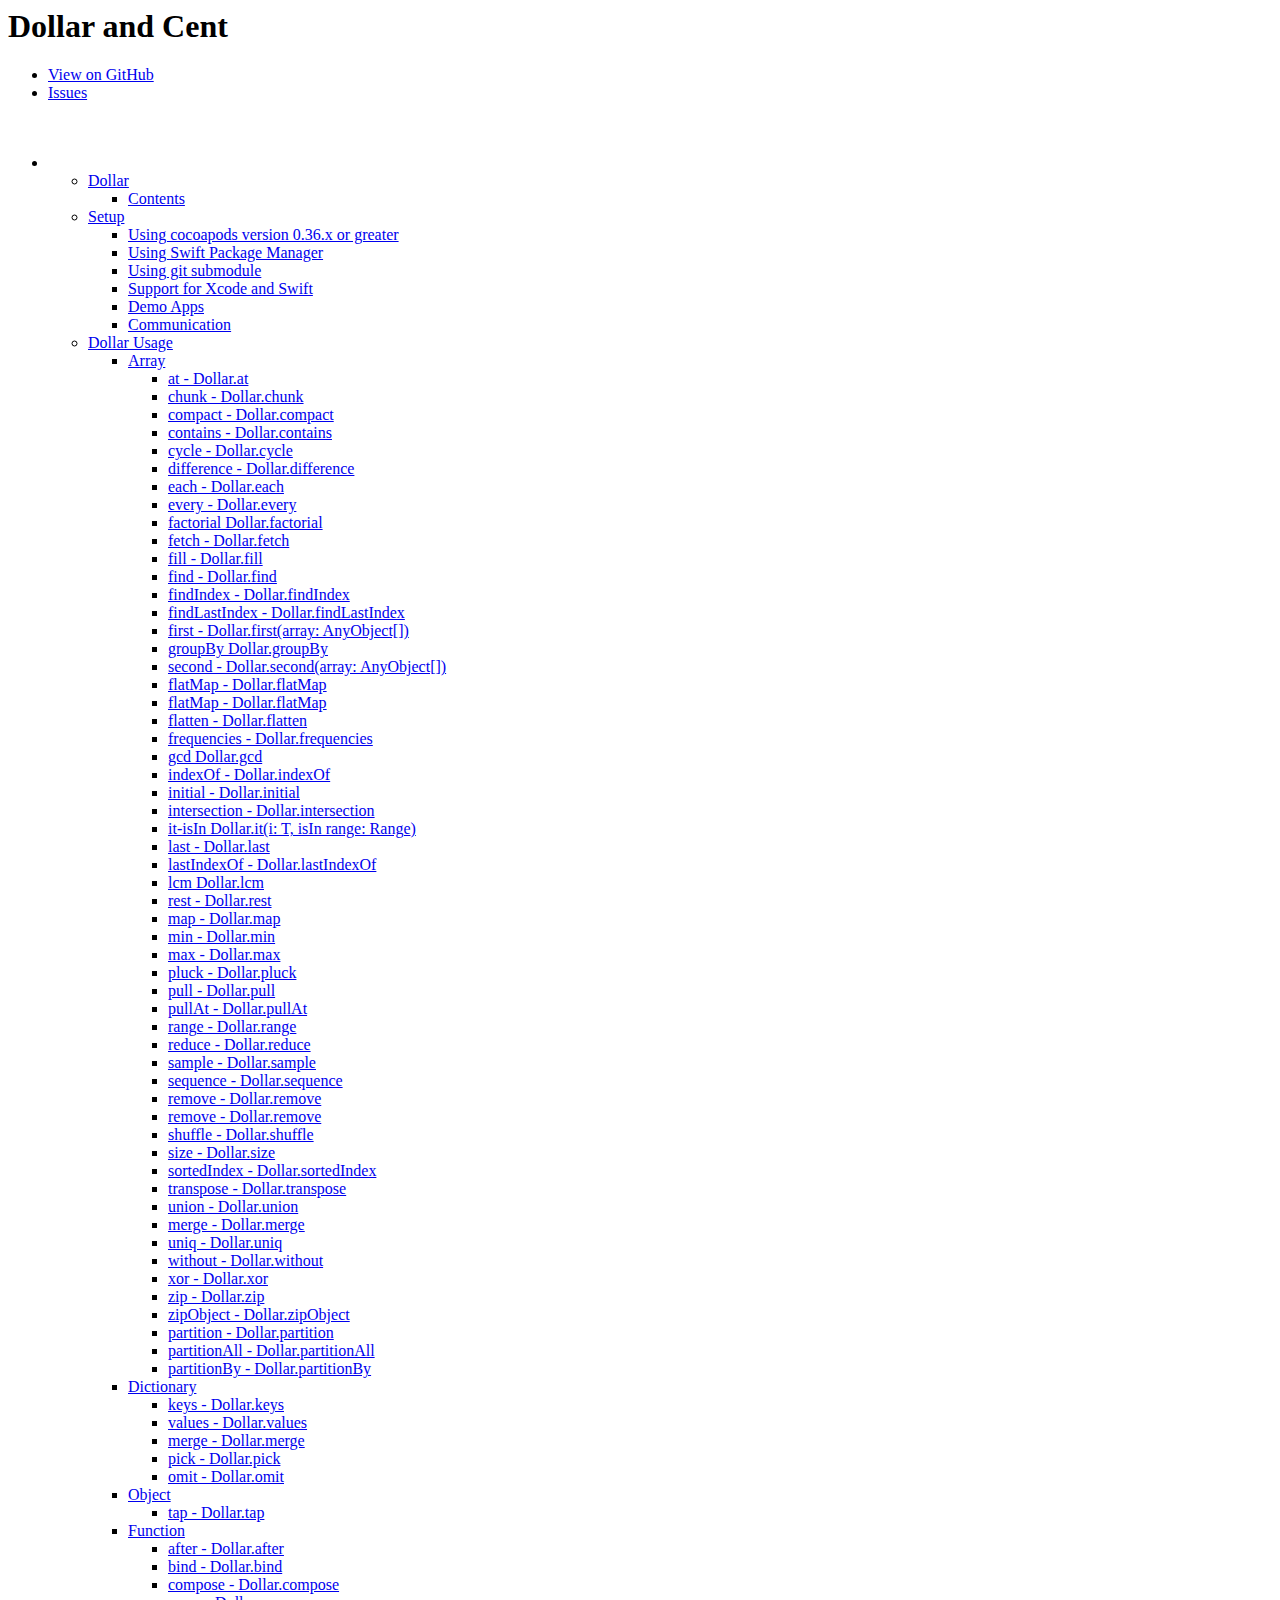
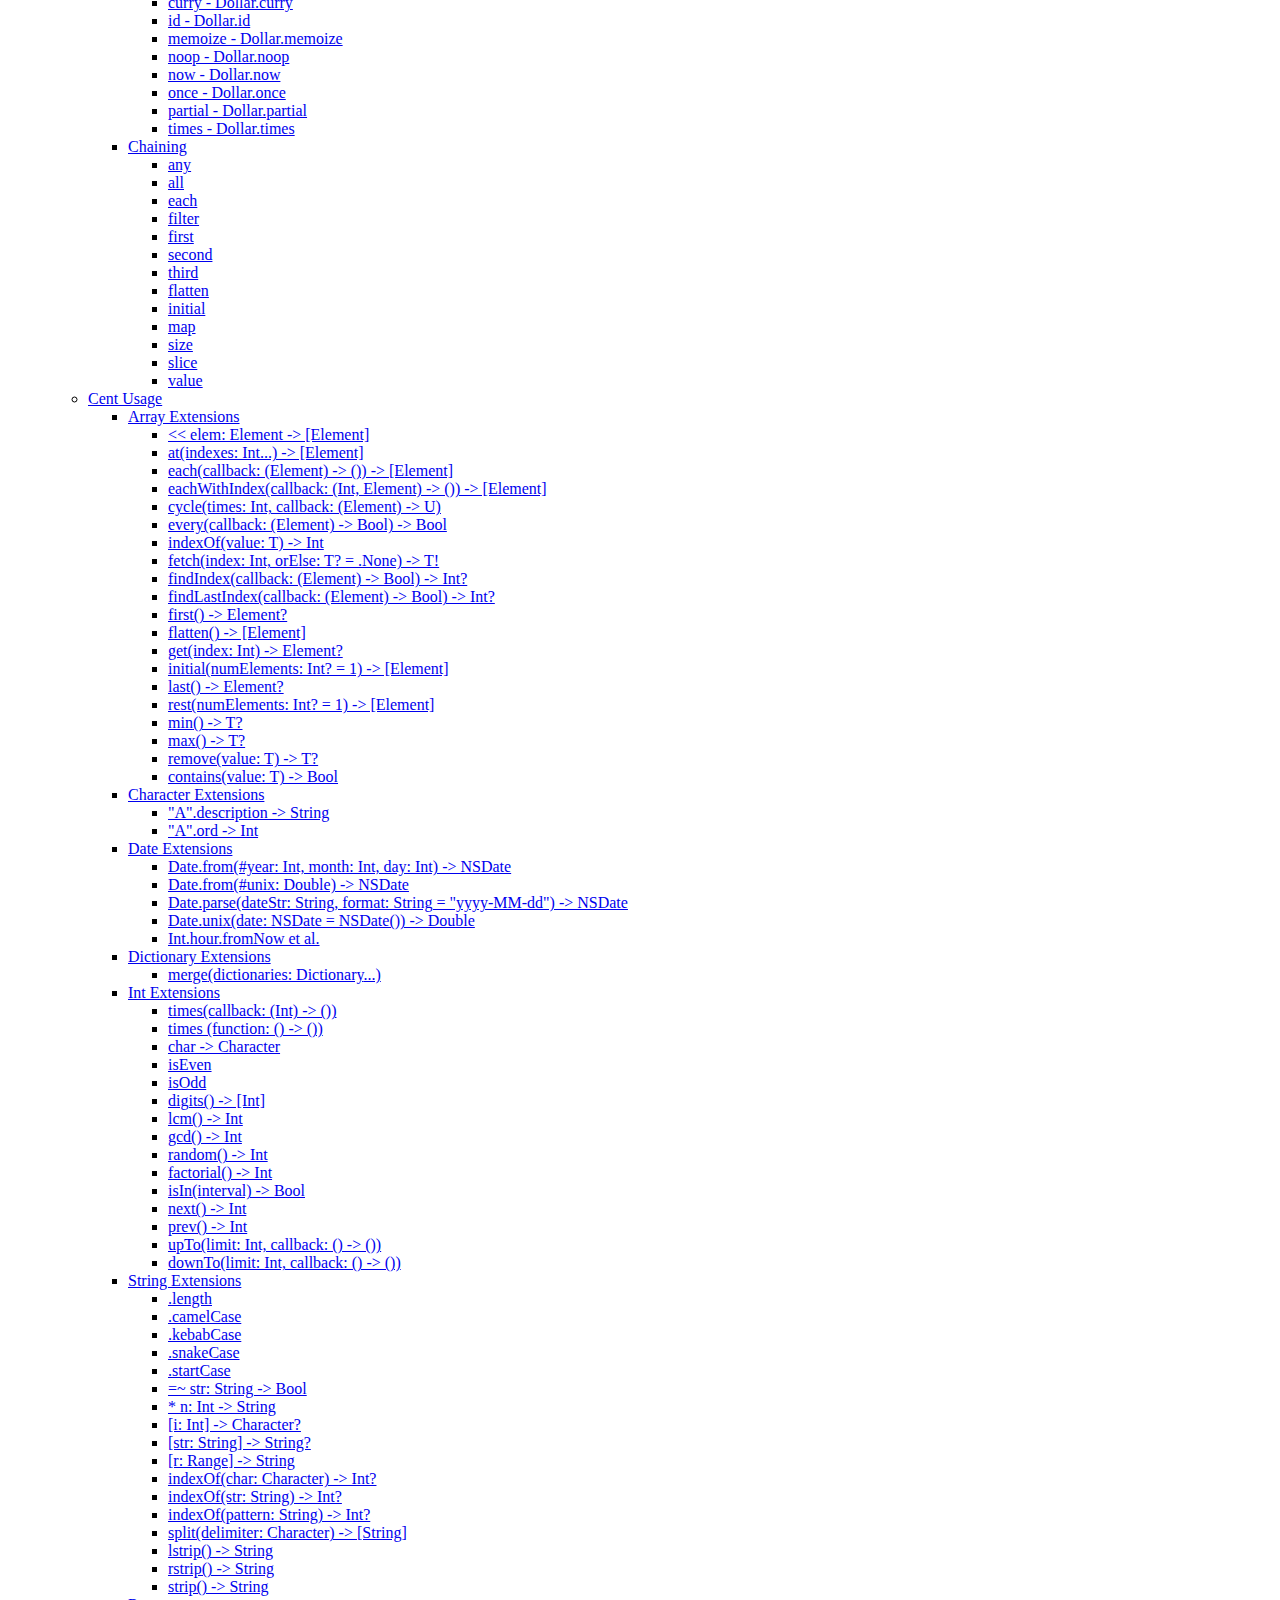
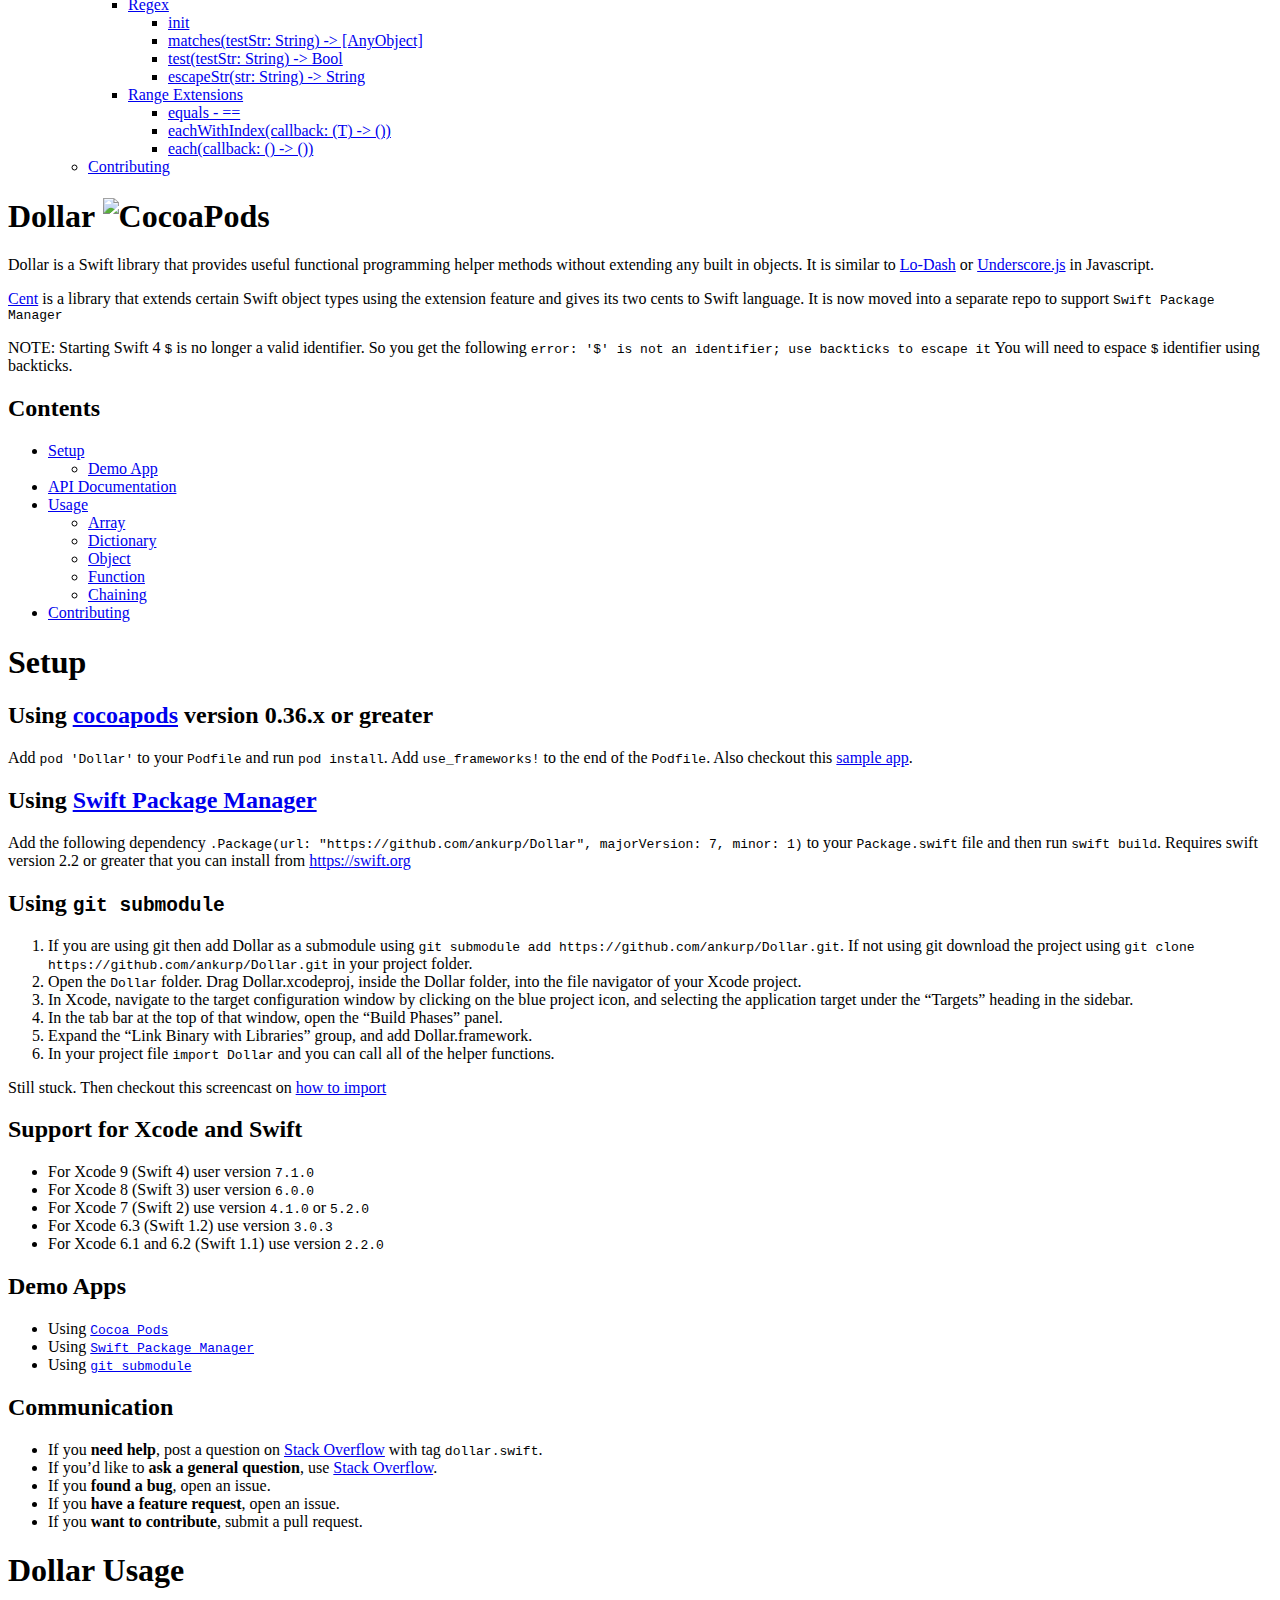
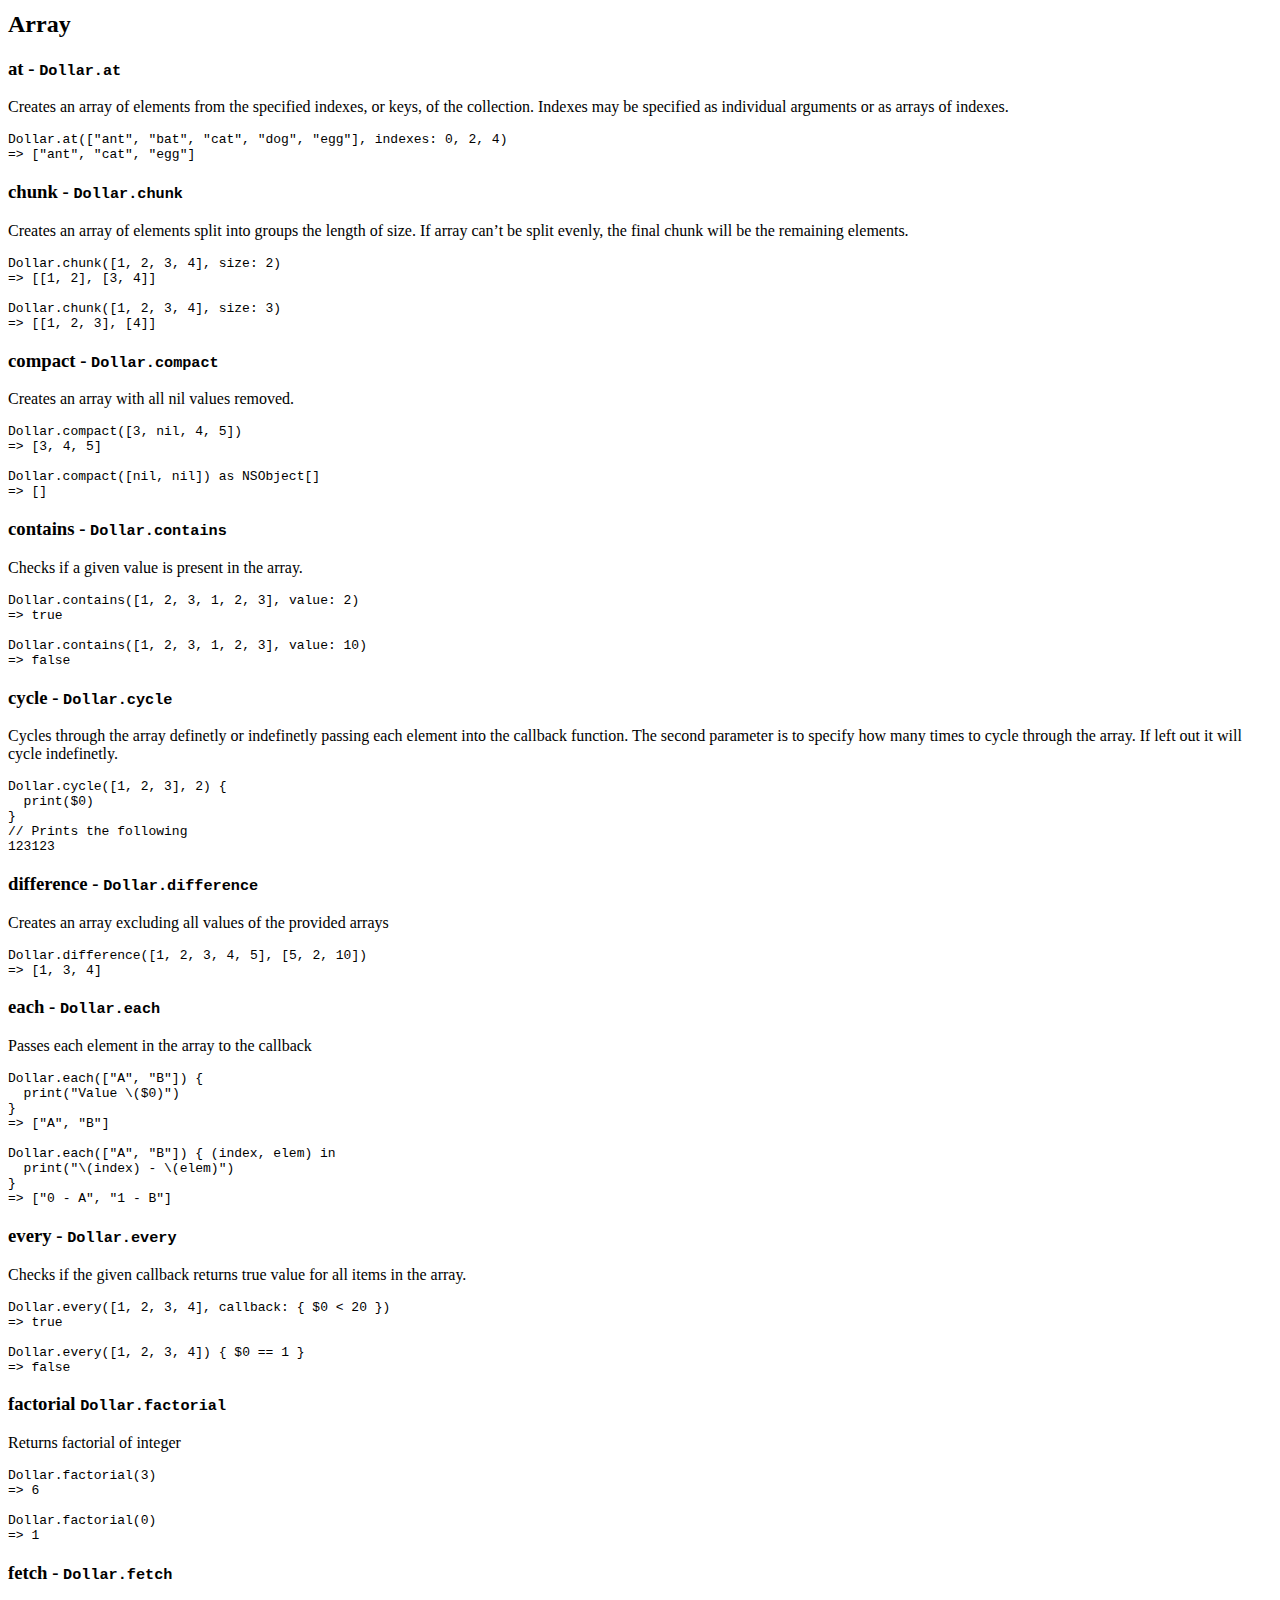
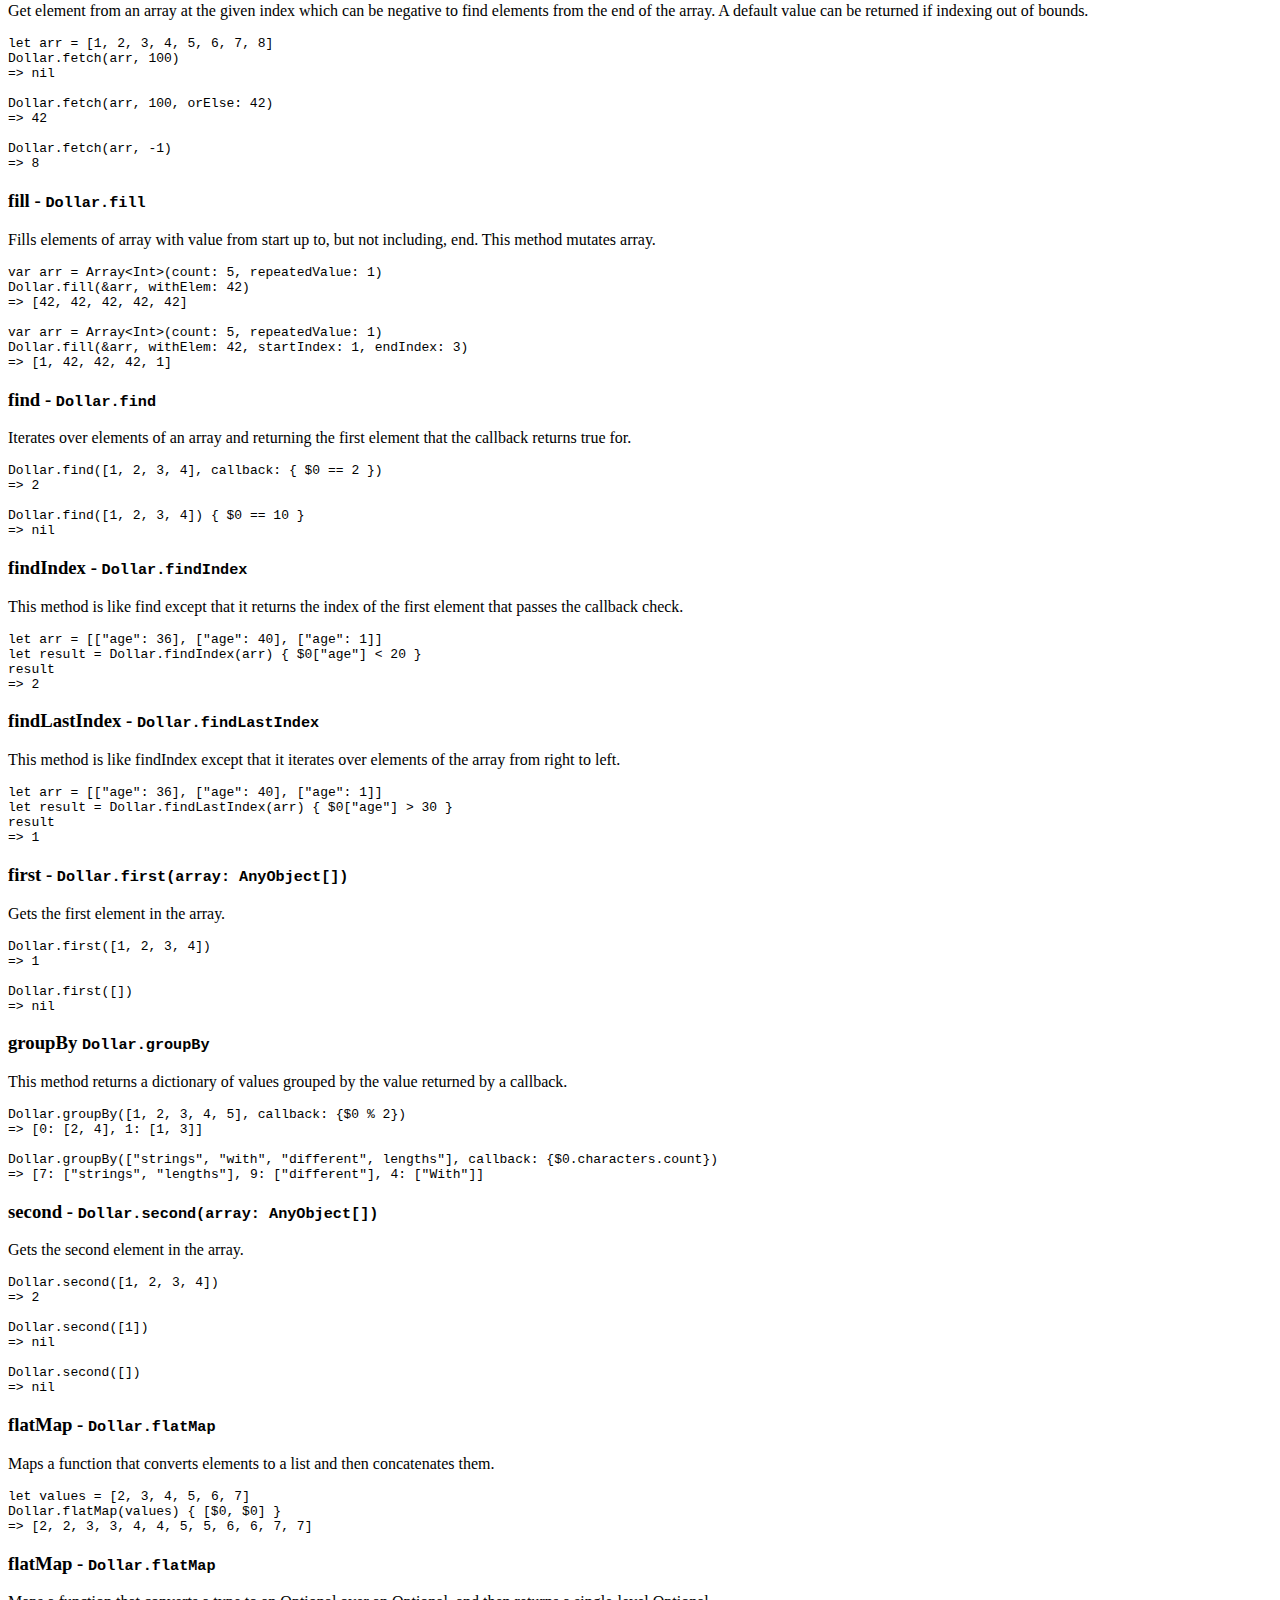
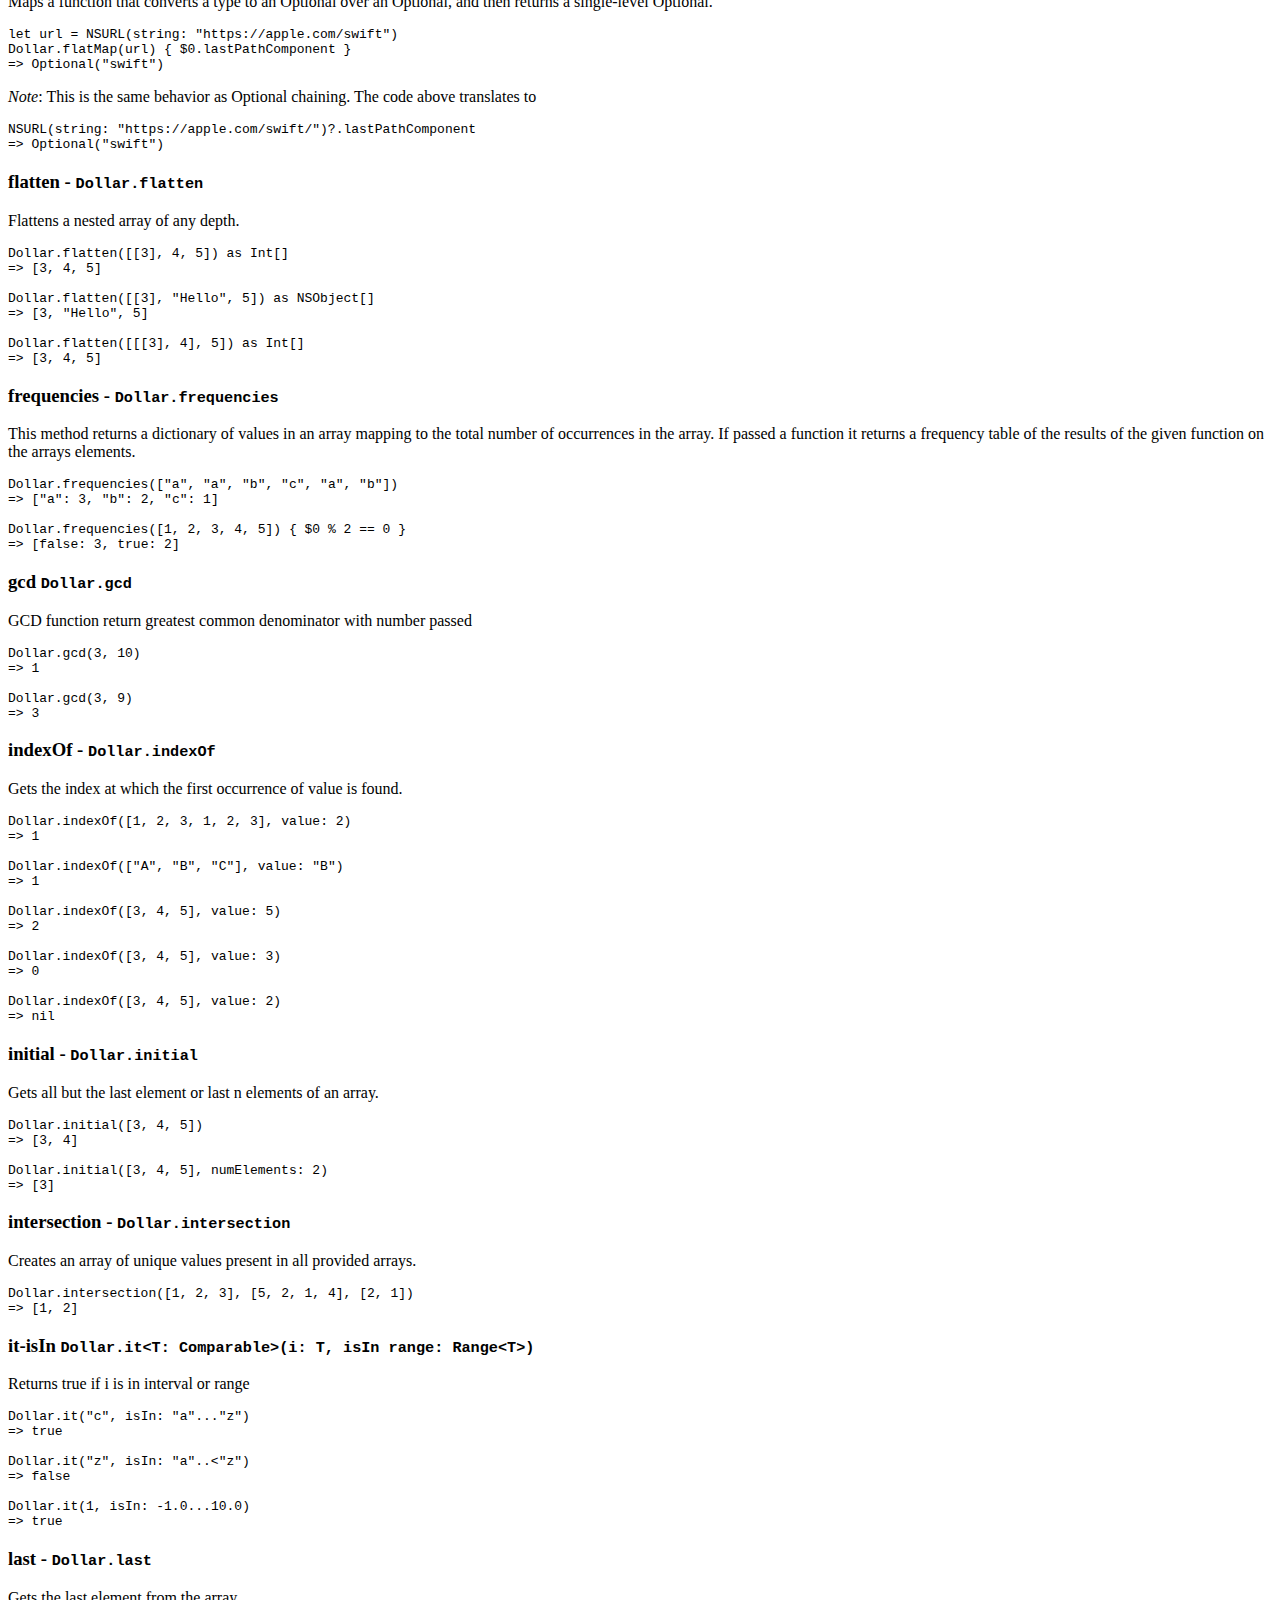
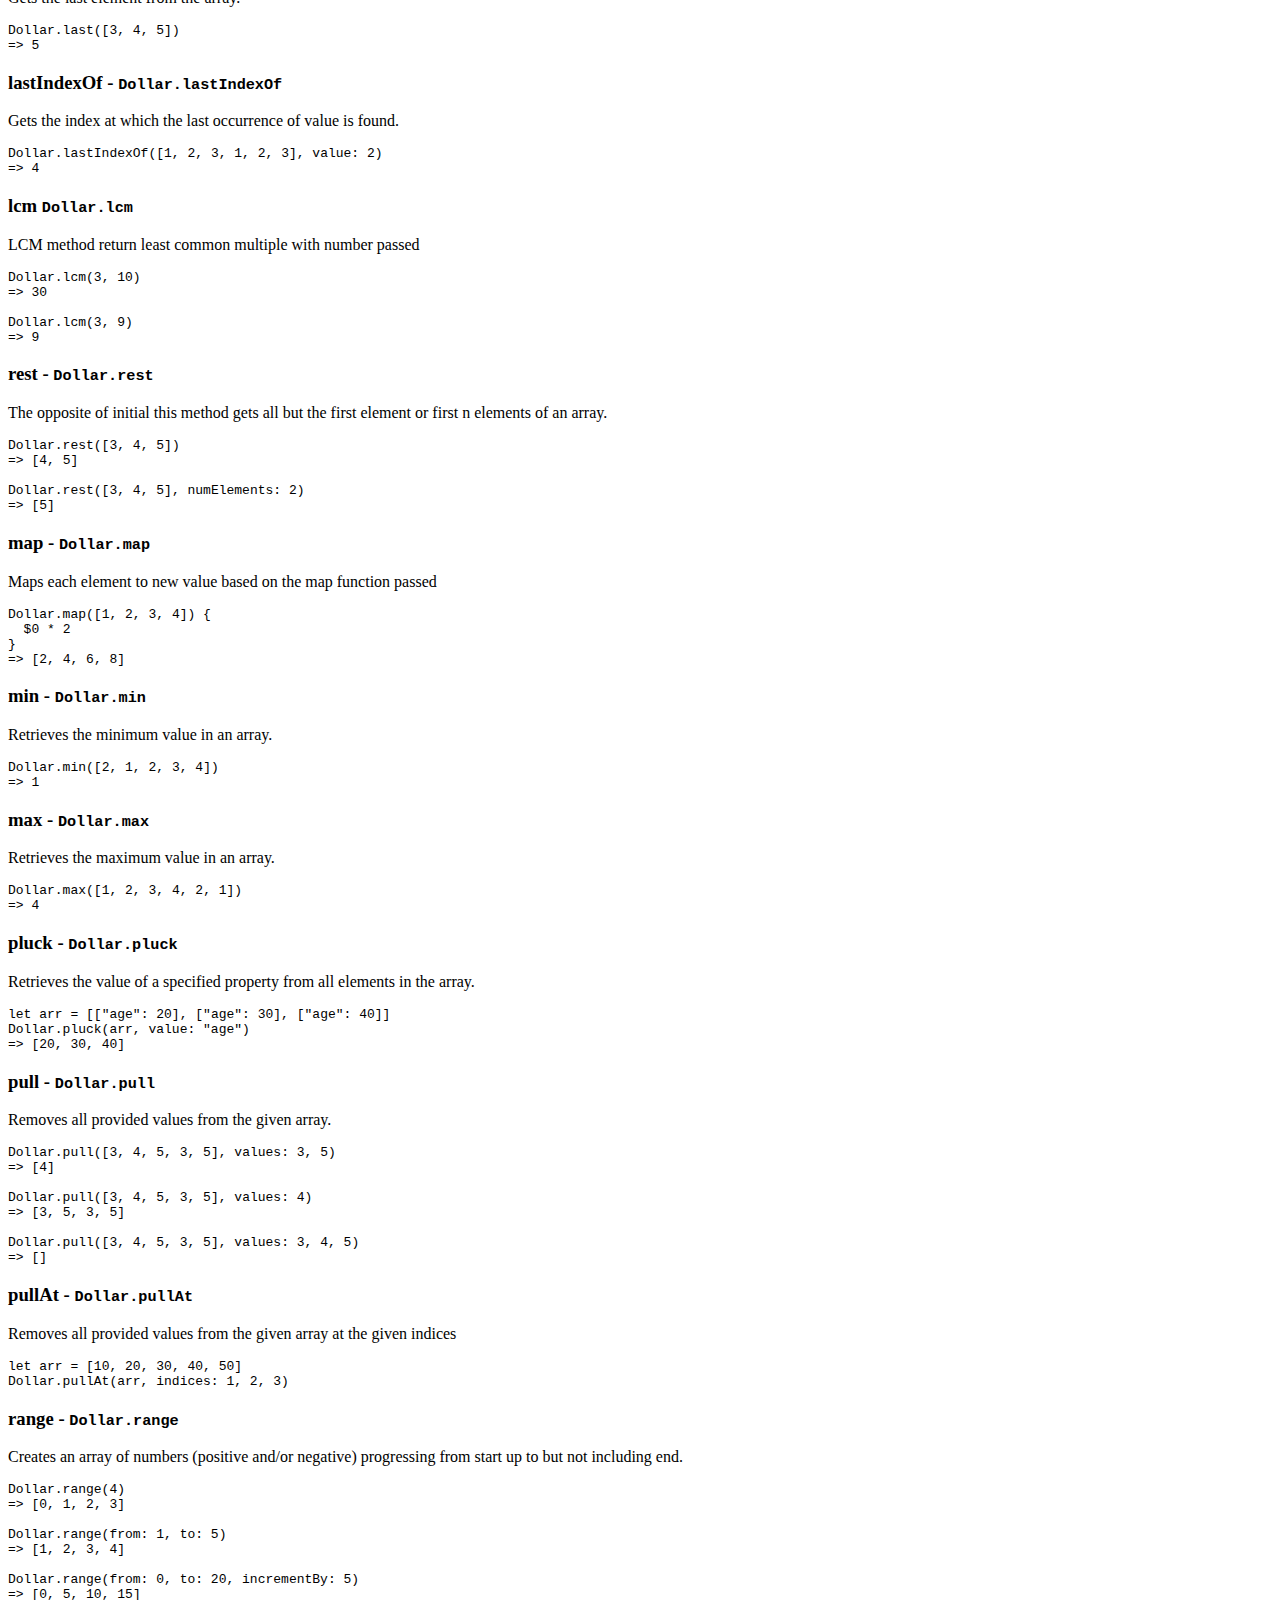
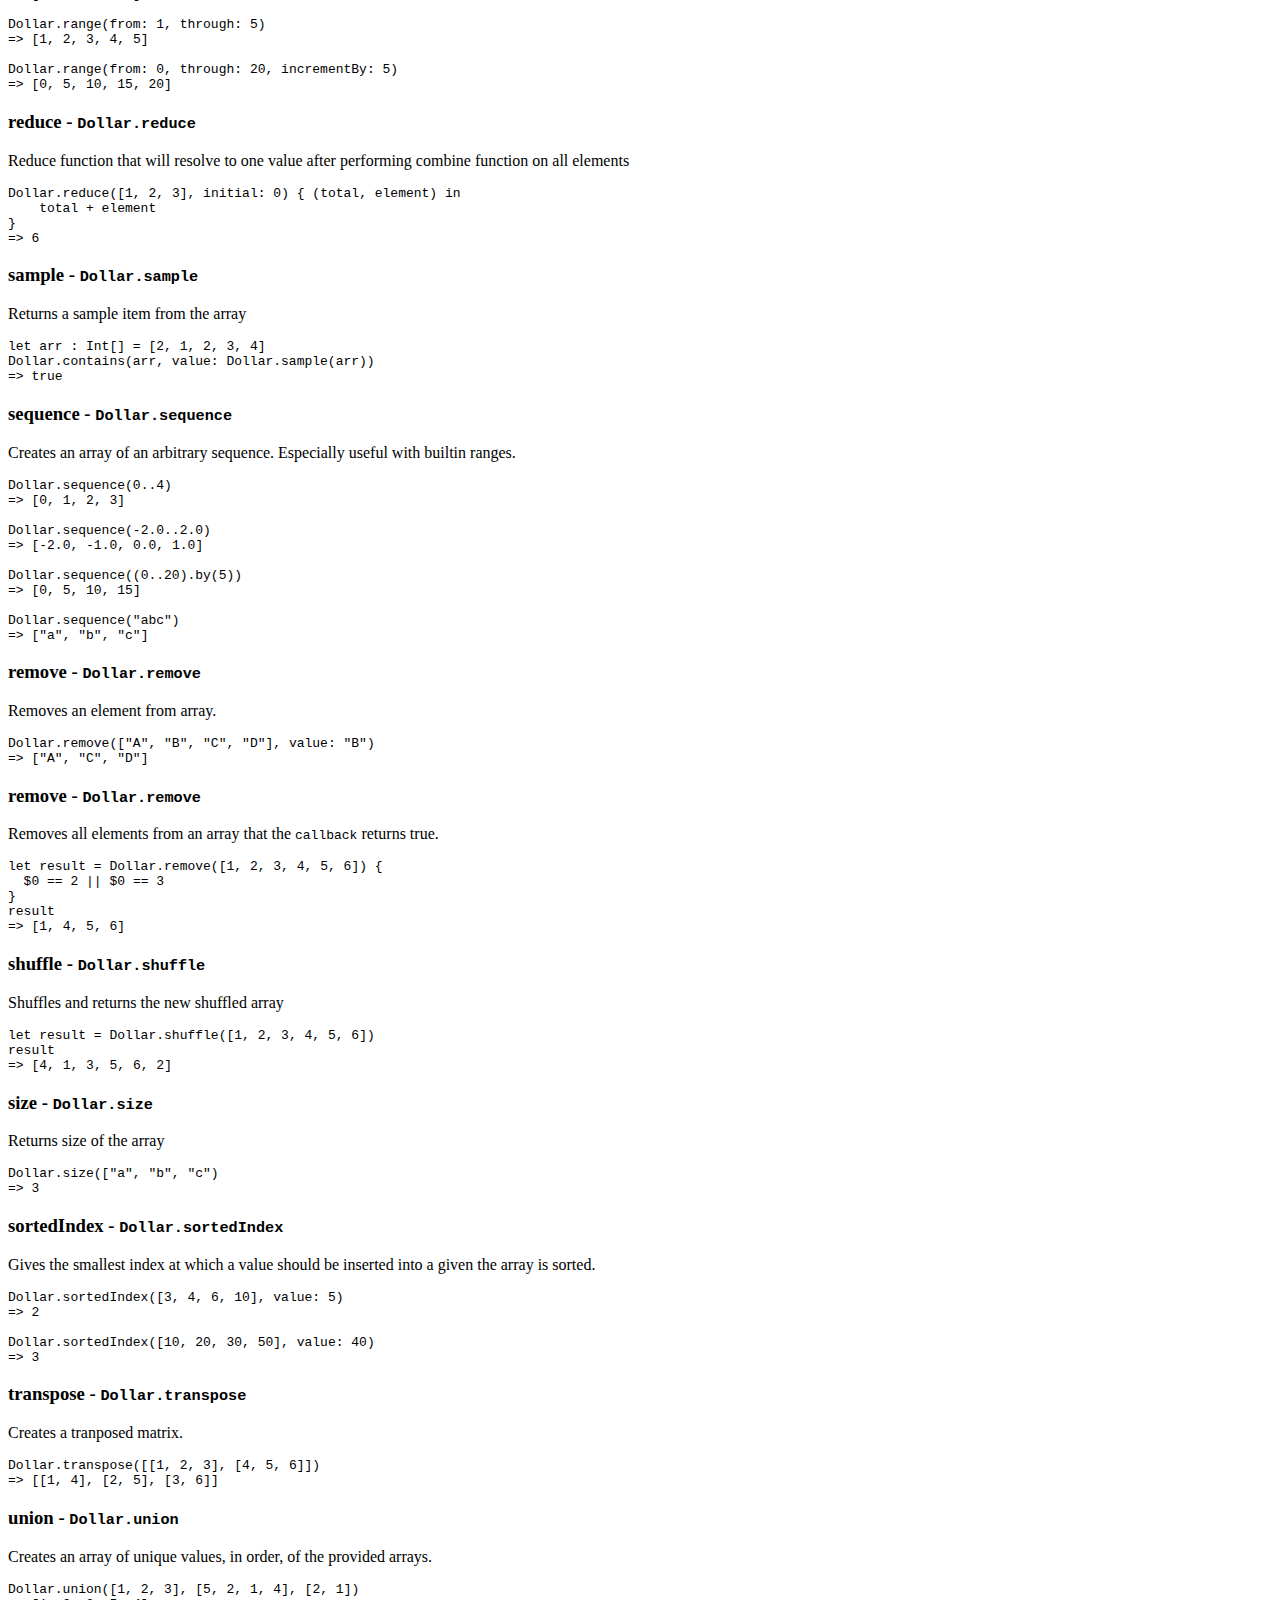
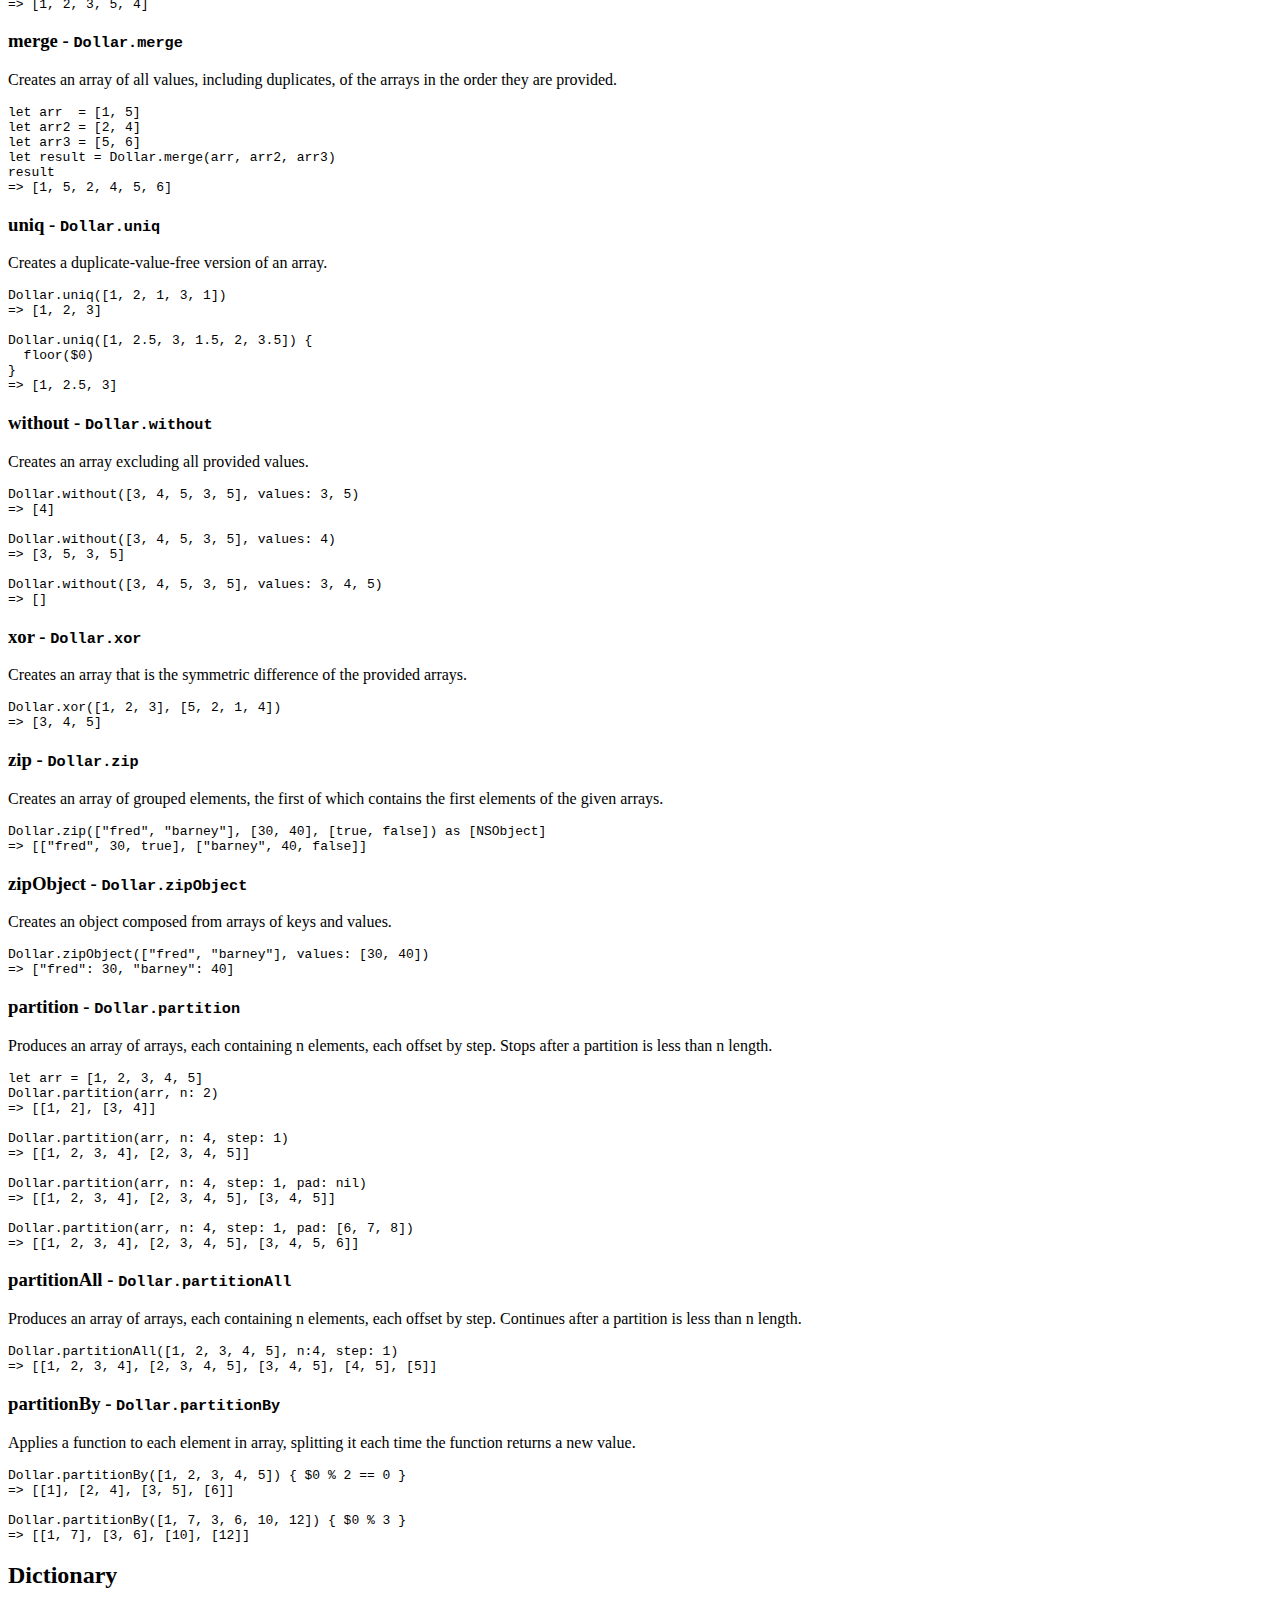
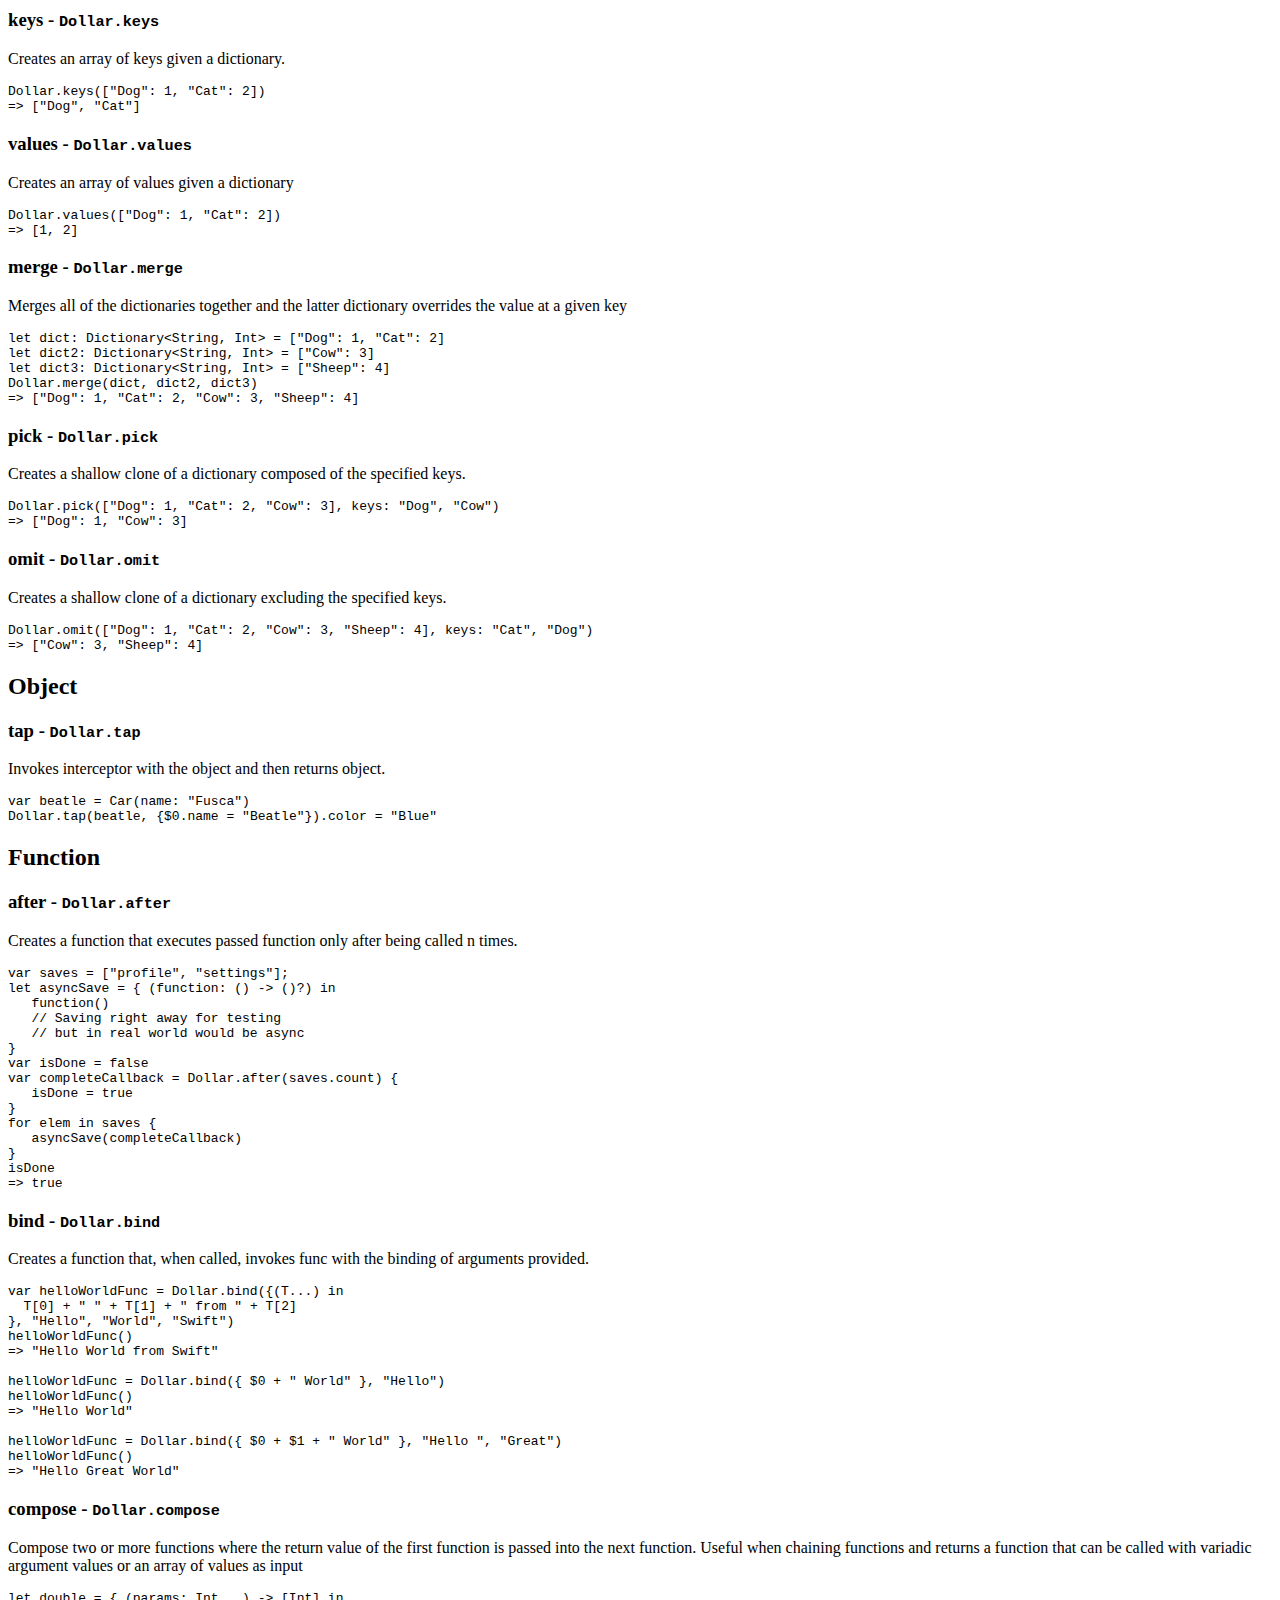
==== commit 1d7dcc7d: "Update index.html" ====
--- a/index.html
+++ b/index.html
@@ -335,7 +335,7 @@
             </ul>
             <h2 id="communication">Communication</h2>
             <ul>
-                <li>If you <strong>need help</strong>, use <a href="https://gitter.im/ankurp/Dollar">gitter.im</a> or post a question on <a href="http://stackoverflow.com/questions/tagged/dollar.swift">Stack Overflow</a> with tag <code>dollar.swift</code>.</li>
+                <li>If you <strong>need help</strong>, post a question on <a href="http://stackoverflow.com/questions/tagged/dollar.swift">Stack Overflow</a> with tag <code>dollar.swift</code>.</li>
                 <li>If you’d like to <strong>ask a general question</strong>, use <a href="http://stackoverflow.com/questions/tagged/dollar.swift">Stack Overflow</a>.</li>
                 <li>If you <strong>found a bug</strong>, open an issue.</li>
                 <li>If you <strong>have a feature request</strong>, open an issue.</li>
